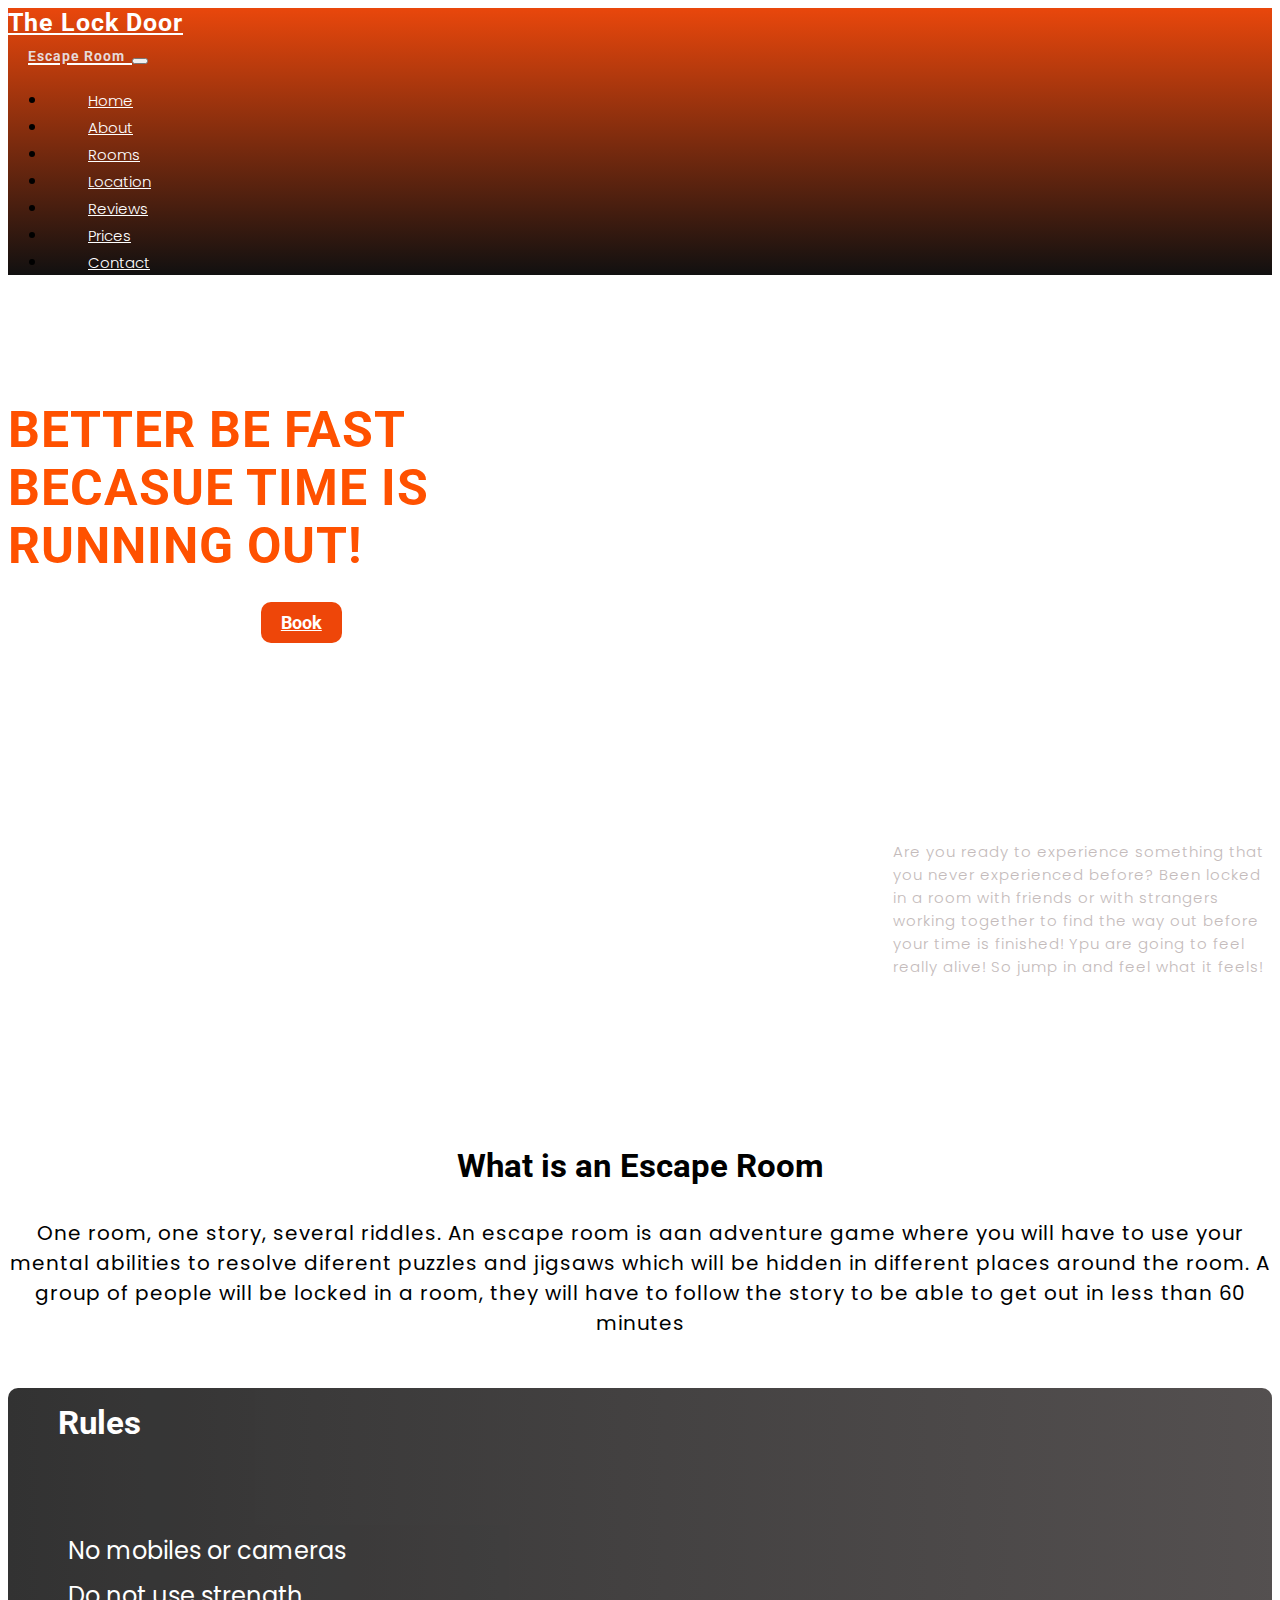
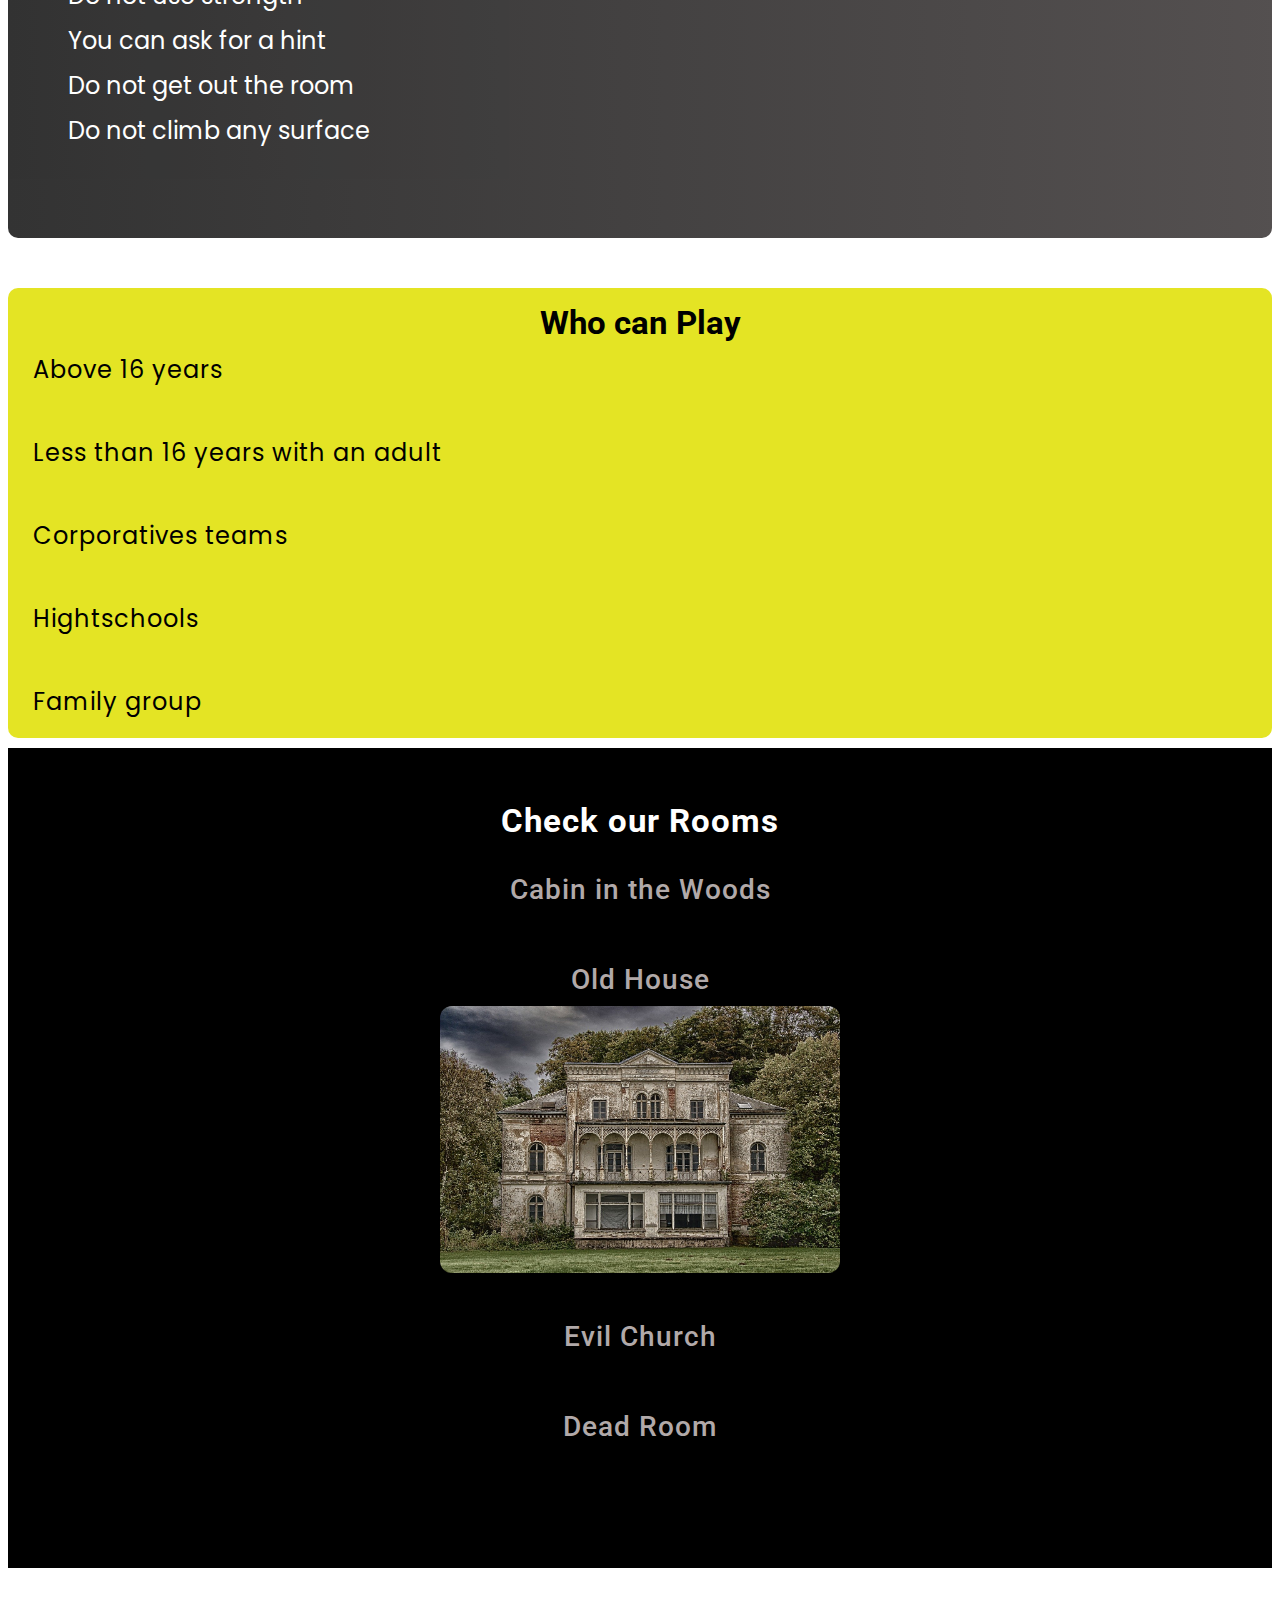
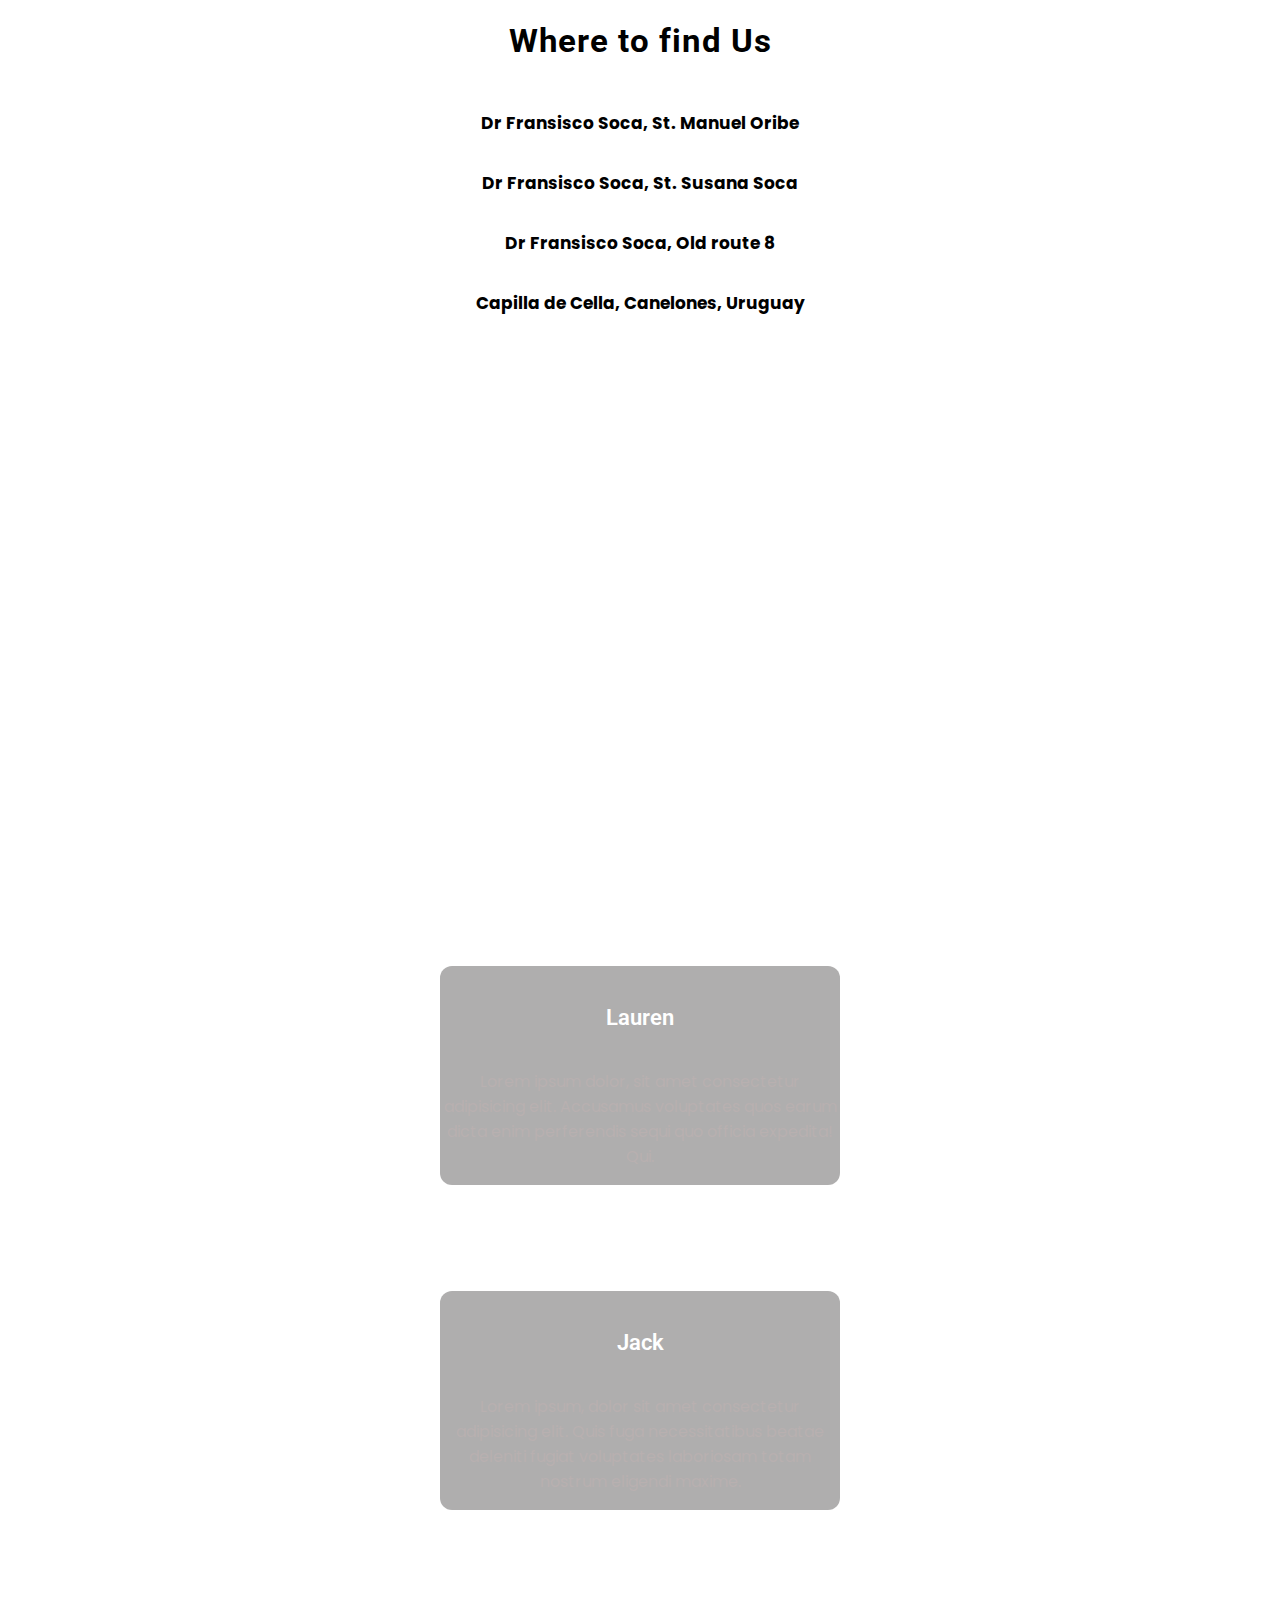
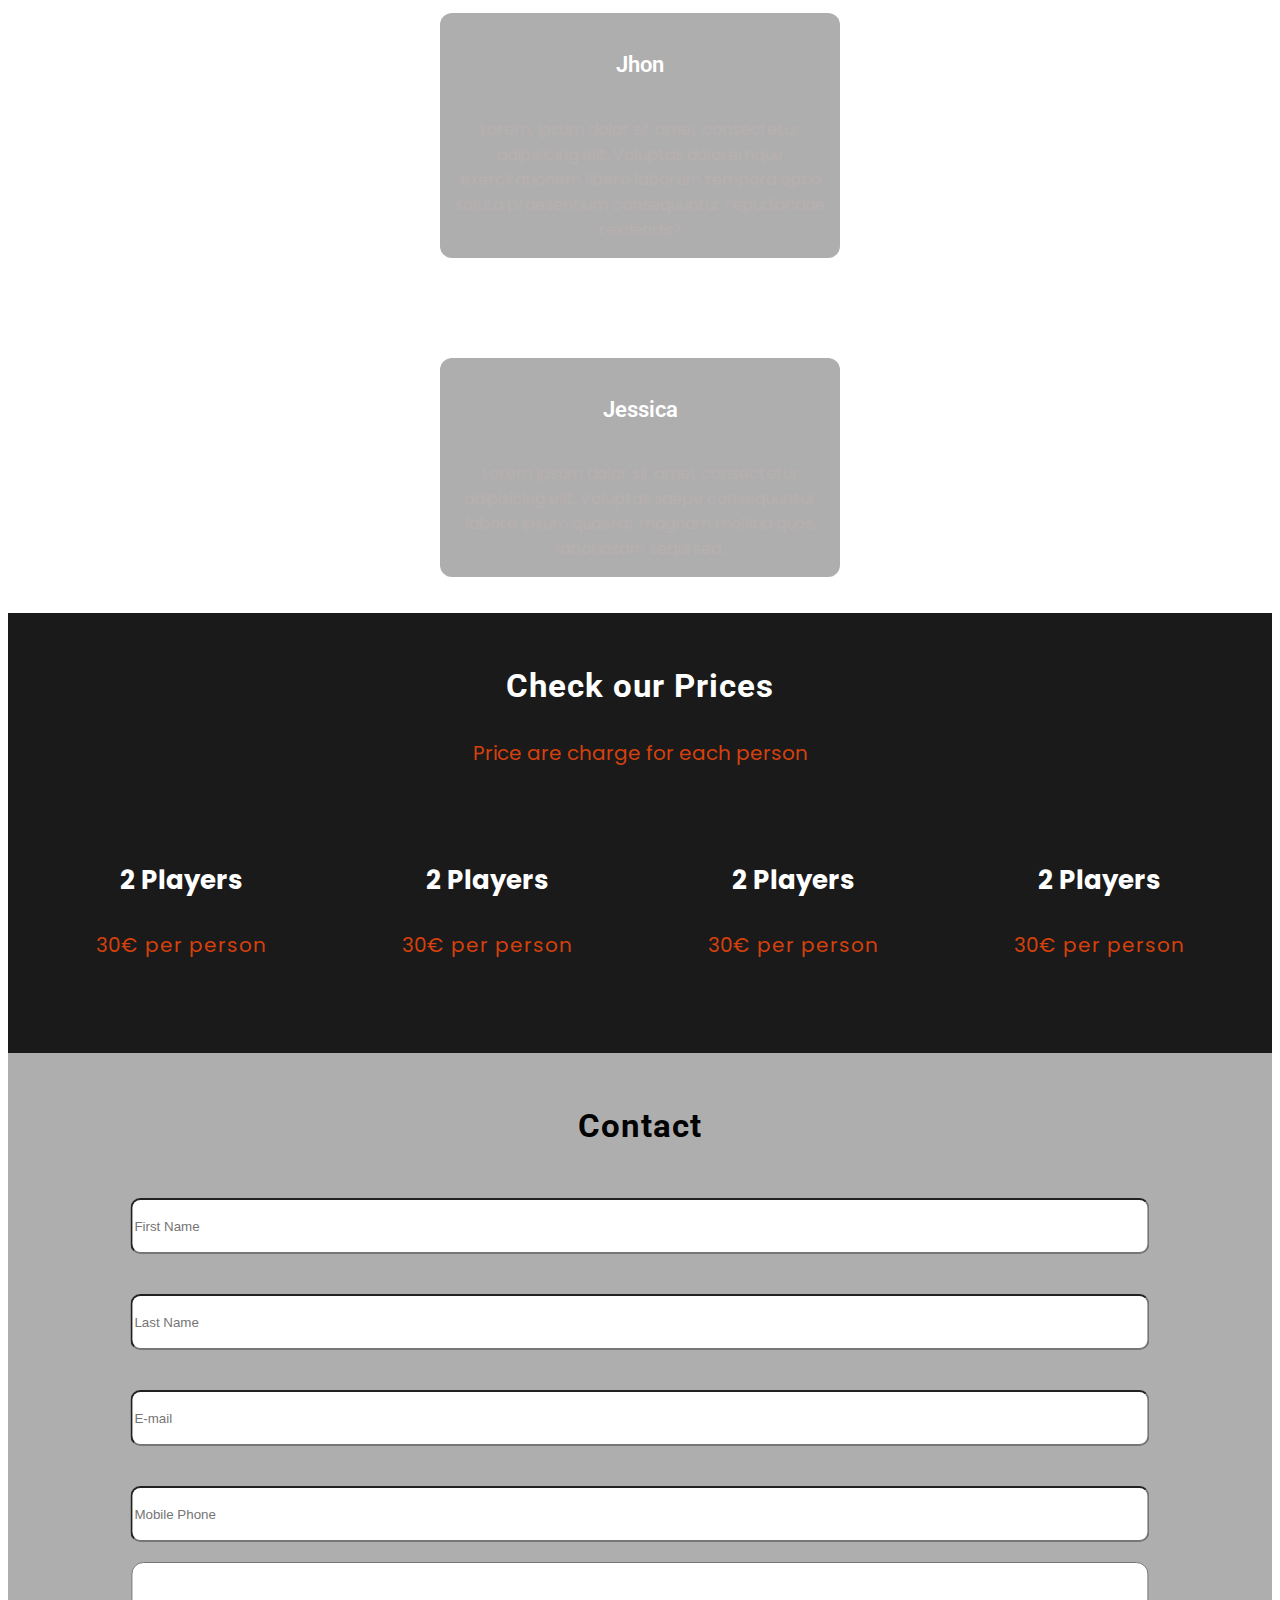
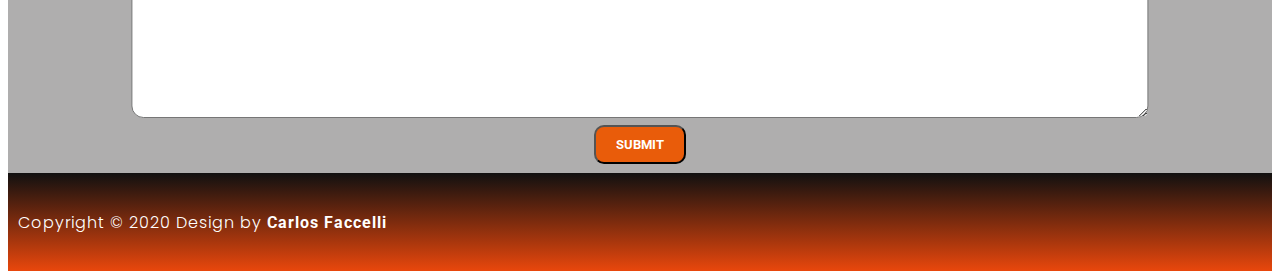
==== index.html @ ee20db97 "Adding price section, styling it and adding media queries to make it responsive" ====
<!DOCTYPE html>
<html lang="en">

<head>
    <meta charset="UTF-8">
    <meta name="viewport" content="width=device-width, initial-scale=1.0">
    <title>Escape Room</title>

    <!-- Bootstrap CDN -->
    <link href="https://cdn.jsdelivr.net/npm/bootstrap@5.0.0-beta1/dist/css/bootstrap.min.css" rel="stylesheet"
        integrity="sha384-giJF6kkoqNQ00vy+HMDP7azOuL0xtbfIcaT9wjKHr8RbDVddVHyTfAAsrekwKmP1" crossorigin="anonymous">

    <!-- Font Awesome-->
    <link rel="stylesheet" href="https://use.fontawesome.com/releases/v5.15.1/css/all.css"
        integrity="sha384-vp86vTRFVJgpjF9jiIGPEEqYqlDwgyBgEF109VFjmqGmIY/Y4HV4d3Gp2irVfcrp" crossorigin="anonymous">

    <!-- Custom CSS -->
    <link rel="stylesheet" href="assets/css/style.css">
</head>

<body>
    <!-- Nav -->
    <nav class="navbar navbar-expand-lg nav-bg">
        <div class="container">
            <a class="navbar-brand logo" href="#">
                The Lock Door <i class="fas fa-door-open"></i> <br> <span>Escape Room</span>
            </a>
            <button class="navbar-toggler" type="button" data-bs-toggle="collapse"
                data-bs-target="#navbarSupportedContent" aria-controls="navbarSupportedContent" aria-expanded="false"
                aria-label="Toggle navigation">
                <i class="fas fa-bars"></i>
            </button>
            <div class="collapse navbar-collapse" id="navbarSupportedContent">
                <ul class="navbar-nav mb-2 mb-lg-0">
                    <li class="nav-item">
                        <a class="nav-link" href="#home">Home</a>
                    </li>
                    <li class="nav-item">
                        <a class="nav-link" href="#about">About</a>
                    </li>
                    <li class="nav-item">
                        <a class="nav-link" href="#rooms">Rooms</a>
                    </li>
                    <li class="nav-item">
                        <a class="nav-link" href="#location">Location</a>
                    </li>
                    <li class="nav-item">
                        <a class="nav-link" href="#reviews">Reviews</a>
                    </li>
                    <li class="nav-item">
                        <a class="nav-link" href="#prices">Prices</a>
                    </li>
                    <li class="nav-item">
                        <a class="nav-link" href="#contact">Contact</a>
                    </li>
                </ul>
            </div>
        </div>
    </nav>
    <!-- /Nav -->

    <!-- Home -->
    <section class="home" id="home">
        <div class="container">
            <div class="row">
                <div class="home-info">
                    <div class="col-12">
                        <h1>Ready to find the way out? <span>Better be fast becasue time is running out!</span></h1>
                        <a href="" class="btn btn-book">
                            Book
                        </a>
                    </div>
                    <div class="col-12">
                        <aside>
                            <p>Are you ready to experience something that you never experienced before? Been locked in a
                                room with friends or with strangers working together to find the way out before your
                                time is finished! Ypu are going to feel really alive! So jump in and feel what it feels!
                            </p>
                        </aside>
                    </div>
                </div>
            </div>
        </div>
    </section>
    <!-- /Home -->

    <!-- About -->
    <section class="about" id="about">
        <div class="container">
            <div class="row">
                <div class="col-12">
                    <h3>What is an Escape Room</h3>
                    <p>One room, one story, several riddles. An escape room is aan adventure game where you will have to
                        use your mental abilities to resolve diferent puzzles and jigsaws which will be hidden in
                        different places around the room. A group of people will be locked in a room, they will have to
                        follow the story to be able to get out in less than 60 minutes</p>
                </div>
            </div>
            <div class="row">
                <div class="col-sm-12 col-lg-8">
                    <div class="rules">
                        <h4>Rules</h4>
                        <ul>
                            <li class="list-rules">
                                No mobiles or cameras
                            </li>
                            <li class="list-rules">
                                Do not use strength
                            </li>
                            <li class="list-rules">
                                You can ask for a hint
                            </li>
                            <li class="list-rules">
                                Do not get out the room
                            </li>
                            <li class="list-rules">
                                Do not climb any surface
                            </li>
                        </ul>
                    </div>
                </div>
                <div class="col-sm-12 col-lg-4">
                    <div class="who-can-play">
                        <h4>Who can Play</h4>
                        <div class="who-can-play-list">
                            <p>Above 16 years</p>
                            <p>Less than 16 years with an adult</p>
                            <p>Corporatives teams</p>
                            <p>Hightschools</p>
                            <p>Family group</p>
                        </div>
                    </div>
                </div>
            </div>
        </div>
    </section>
    <!-- /About -->
    <!-- Rooms -->
    <main class="rooms" id="rooms">
        <div class="container">
            <div class="row">
                <div class="col-12">
                    <h3>Check our Rooms</h3>
                </div>
            </div>
            <div class="row">
                <div class="col-sm-12 col-md-12 col-lg-6">
                    <div class="card-rooms">
                        <h4>Cabin in the Woods</h4>
                        <img src="assets/images/cabin.jpg" alt="">
                        <div class="accordion">
                        </div>
                        <div class="accordion-panel">
                            <p>Lorem ipsum dolor sit amet consectetur adipisicing elit. Quidem, magni numquam ratione
                                ipsa
                                eligendi natus similique expedita voluptates id sequi recusandae debitis cupiditate
                                fugit
                                ipsum nostrum facilis est fuga animi et commodi nobis, architecto dignissimos!</p>
                        </div>
                    </div>
                </div>
                <div class="col-sm-12 col-md-12 col-lg-6">
                    <div class="card-rooms">
                        <h4>Old House</h4>
                        <img src="assets/images/abonded-house.jpg" alt="">
                        <div class="accordion">
                        </div>
                        <div class="accordion-panel">
                            <p>Lorem ipsum dolor sit amet consectetur adipisicing elit. Quidem, magni numquam ratione
                                ipsa
                                eligendi natus similique expedita voluptates id sequi recusandae debitis cupiditate
                                fugit
                                ipsum nostrum facilis est fuga animi et commodi nobis, architecto dignissimos!</p>
                        </div>
                    </div>
                </div>
                <div class="col-sm-12 col-md-12 col-lg-6">
                    <div class="card-rooms">
                        <h4>Evil Church</h4>
                        <img src="assets/images/church.jpg" alt="">
                        <div class="accordion">
                        </div>
                        <div class="accordion-panel">
                            <p>Lorem ipsum dolor sit amet consectetur adipisicing elit. Quidem, magni numquam ratione
                                ipsa
                                eligendi natus similique expedita voluptates id sequi recusandae debitis cupiditate
                                fugit
                                ipsum nostrum facilis est fuga animi et commodi nobis, architecto dignissimos!</p>
                        </div>
                    </div>
                </div>
                <div class="col-sm-12 col-md-12 col-lg-6">
                    <div class="card-rooms">
                        <h4>Dead Room</h4>
                        <img src="assets/images/room.jpg" alt="">
                        <div class="accordion">
                        </div>
                        <div class="accordion-panel">
                            <p>Lorem ipsum dolor sit amet consectetur adipisicing elit. Quidem, magni numquam ratione
                                ipsa
                                eligendi natus similique expedita voluptates id sequi recusandae debitis cupiditate
                                fugit
                                ipsum nostrum facilis est fuga animi et commodi nobis, architecto dignissimos!</p>
                        </div>
                    </div>
                </div>
            </div>
        </div>
    </main>
    <!-- /Rooms -->
    <!-- Location -->
    <section class="location" id="location">
        <div class="container">
            <div class="row">
                <div class="col-12">
                    <div class="addresses">
                        <h3>Where to find Us</h3>
                        <p>Dr Fransisco Soca, St. Manuel Oribe</p>
                        <p>Dr Fransisco Soca, St. Susana Soca</p>
                        <p>Dr Fransisco Soca, Old route 8</p>
                        <p>Capilla de Cella, Canelones, Uruguay</p>
                    </div>
                </div>
            </div>
            <div class="row">
                <div class="col-12">
                    <div id="map"></div>
                </div>
            </div>
        </div>
    </section>
    <!-- /Location -->
    <!-- Reviews -->
    <section class="reviews" id="reviews">
        <div class="container">
            <div class="row">
                <div class="col-12">
                    <h3>See What are they saying</h3>
                </div>
            </div>
            <div class="row">
                <div class="col-sm-12 col-md-12 col-lg-6">
                    <div class="review-group">
                        <div class="reviews-card">
                            <h4>Lauren</h4>
                            <p>Lorem ipsum dolor, sit amet consectetur adipisicing elit. Accusamus voluptates quos earum
                                dicta enim perferendis sequi quo officia expedita! Qui.</p>
                        </div>
                        <div class="reviews-card">
                            <h4>Jack</h4>
                            <p>Lorem ipsum, dolor sit amet consectetur adipisicing elit. Quis fuga necessitatibus beatae
                                deleniti fugiat voluptates laboriosam totam nostrum eligendi maxime.</p>
                        </div>
                    </div>
                </div>
                <div class="col-sm-12 col-md-12 col-lg-6">
                    <div class="review-group">
                        <div class="reviews-card">
                            <h4>Jhon</h4>
                            <p>Lorem, ipsum dolor sit amet consectetur adipisicing elit. Voluptas doloremque
                                exercitationem libero laborum tempora optio soluta praesentium consequuntur repudiandae
                                reiciendis?</p>
                        </div>
                        <div class="reviews-card">
                            <h4>Jessica</h4>
                            <p>Lorem ipsum dolor sit amet consectetur adipisicing elit. Voluptas saepe consequuntur
                                labore ipsum quaerat magnam mollitia quos, laboriosam sequi sed.</p>
                        </div>
                    </div>
                </div>
            </div>
        </div>
    </section>
    <!-- /Reviews -->
    <!-- Prices -->
    <section class="prices" id="prices">
        <div class="container">
            <div class="row">
                <div class="col-12">
                    <div class="prices-header">
                        <h3>Check our Prices</h3>
                        <span>Price are charge for each person</span>
                    </div>
                    <div class="price-list">
                        <div class="price">
                            <h4>2 Players</h4>
                            <span>30€ per person</span>
                        </div>
                        <div class="price">
                            <h4>2 Players</h4>
                            <span>30€ per person</span>
                        </div>
                        <div class="price">
                            <h4>2 Players</h4>
                            <span>30€ per person</span>
                        </div>
                        <div class="price">
                            <h4>2 Players</h4>
                            <span>30€ per person</span>
                        </div>

                    </div>
                </div>
            </div>
        </div>
    </section>
    <!-- /Prices -->
    <!-- Contact -->
    <section class="contact" id="contact">
        <div class="container">
            <div class="row">
                <div class="col-12">
                    <h3>Contact</h3>
                </div>
            </div>
            <form class="form-control">
                <div class="row">
                    <div class="col-sm-12 col-md-12 col-lg-6">
                        <input type="text" placeholder="First Name" required>
                        <input type="text" placeholder="Last Name" required>
                    </div>
                    <div class="col-sm-12 col-md-12 col-lg-6">
                        <input type="email" placeholder="E-mail" required>
                        <input type="tel" placeholder="Mobile Phone" required>
                    </div>
                </div>
                <div class="row">
                    <div class="col-12">
                        <textarea name="" cols="100" rows="10" required></textarea>
                    </div>
                </div>
                <div class="row">
                    <div class="col-12">
                        <button class="btn btn-submit">
                            submit
                        </button>
                    </div>
                </div>
            </form>
        </div>
    </section>
    <!-- /Contact -->
    <!-- Footer -->
    <footer class="footer">
        <div class="container">
            <div class="row">
                <div class="col-sm-12 col-md-12 col-lg-6">
                    <div class="social-links">
                        <a href="http://www.facebook.com" target="_blank">
                            <i class="fab fa-facebook-square"></i>
                        </a>
                        <a href="http//www.instagram.com" target="_blank">
                            <i class="fab fa-instagram-square"></i>
                        </a>
                        <a href="http://www.twitter.com" target="_blank">
                            <i class="fab fa-twitter-square"></i>
                        </a>
                        <a href="http://www.youtube.com" target="_blank">
                            <i class="fab fa-youtube-square"></i>
                        </a>
                    </div>
                </div>
                <div class="col-sm-12 col-md-12 col-lg-6">
                    <div class="copyright">
                        <h5>Copyright &copy; 2020 Design by <span>Carlos Faccelli</span></h5>
                    </div>
                </div>
            </div>
        </div>
    </footer>
    <!-- /Footer -->


    <!-- Custom Javascript -->
    <script>
        // Google API
        function initMap() {
            var map = new google.maps.Map(document.getElementById('map'), {
                zoom: 5,
                center: {
                    lat: -32.6005666,
                    lng: -58.0279122
                }
            });
            // Creating Locations
            var labels = "ABCDEFGHIJKLMNOPQRSTUVWXYZ";
            var locations = [
                { lat: -34.68447788695522, lng: -55.69474062783808 },
                { lat: -34.682690690374955, lng: -55.70749049893516 },
                { lat: -34.69911739903683, lng: -55.51943811153038 },
                { lat: -34.677567119090575, lng: -55.756902494106626 },
            ]
            //Creating markers
            var markers = locations.map(function (location, i) {
                return new google.maps.Marker({
                    position: location,
                    label: labels[i % labels.length]
                });
            });

            var markerCluster = new MarkerClusterer(map, markers, {
                imagePath:
                    "https://developers.google.com/maps/documentation/javascript/examples/markerclusterer/m"
            });
        }
    </script>

    <!-- Google API -->
    <script src="https://unpkg.com/@google/markerclustererplus@4.0.1/dist/markerclustererplus.min.js"></script>

    <script
        src="https://maps.googleapis.com/maps/api/js?key=AIzaSyBIYiwUJjq_qeUI8RkGPYxvYB5XMkFPVIM&callback=initMap&libraries=&v=weekly"></script>

    <!-- Bootstrap Javascript and jQuery -->
    <script src="https://cdn.jsdelivr.net/npm/bootstrap@5.0.0-beta1/dist/js/bootstrap.bundle.min.js"
        integrity="sha384-ygbV9kiqUc6oa4msXn9868pTtWMgiQaeYH7/t7LECLbyPA2x65Kgf80OJFdroafW"
        crossorigin="anonymous"></script>
</body>

</html>
---- assets/css/style.css ----
/*============= Google Fonts =============*/
@import url("https://fonts.googleapis.com/css2?family=Poppins:ital,wght@0,300;1,300&family=Roboto:wght@700;900&display=swap");

html {
  overflow-x: hidden;
}
body {
  font-family: "Poppins", sans-serif;
  font-size: 18px;
  font-weight: 400;
  overflow-x: hidden;
  scroll-behavior: smooth;
}

html {
    overflow-x: hidden;
}

/*============= Nav =============*/

.nav-bg {
  min-height: 8vh;
  background-image: linear-gradient(360deg, rgb(17, 16, 16), rgb(233, 71, 12));
}

.nav-bg i {
  color: #fff;
  font-size: 28px;
  outline: none;
}

.logo {
  font-size: 25px;
  font-family: "Roboto", sans-serif;
  font-weight: 700;
  color: #fff;
  letter-spacing: 1px;
  transition: all 0.5s ease-in;
}

.logo i {
  font-size: 20px;
}

.logo:hover {
  color: rgb(192, 142, 124);
}

.logo span {
  font-size: 14px;
  margin-left: 20px;
  color: rgb(230, 218, 218);
}

ul {
  margin-left: auto !important;
}

.nav-link {
  margin-left: 40px;
  color: #fff;
  font-size: 15px;
  font-weight: 300;
  transition: all 0.4s ease-in;
}

.nav-link:hover {
  color: #1a1a1a;
}

/*============= Home =============*/

.home {
  min-height: 800px;
  background-image: url(../images/home.jpg);
  background-position: center center;
  background-size: cover;
  background-repeat: no-repeat;
}

.home-info {
  height: 700px;
  display: flex;
  flex-direction: column;
  justify-content: space-between;
}

.home-info h1 {
  margin-top: 50px;
  width: 50%;
  color: #fff;
  font-family: "Roboto", sans-serif;
  font-weight: 700;
  font-size: 50px;
  letter-spacing: 1px;
}

.home-info h1 span {
  color: rgb(255, 81, 0);
  text-transform: uppercase;
}

.btn-book {
  color: #fff;
  background-color: rgb(238, 70, 9);
  padding: 10px 20px;
  border-radius: 10px;
  font-family: "Roboto", sans-serif;
  font-weight: 700;
  margin-left: 20%;
  margin-top: 20px;
  transition: all 0.5s ease-out;
}

.btn-book:hover {
  background-color: #fff;
  color: rgb(238, 70, 9);
}

.home-info aside {
  color: rgb(196, 187, 187);
  margin-left: 100%;
  transform: translate(-100%);
  width: 30%;
  letter-spacing: 1px;
  font-weight: 300;
  font-size: 15px;
}

/*============= About =============*/

.about {
  min-height: 800px;
  padding-top: 20px;
}

.about h3 {
  font-size: 33px;
  font-family: "Roboto", sans-serif;
  font-weight: 700;
  text-align: center;
}

.about p {
  text-align: center;
  font-weight: 400;
  letter-spacing: 1px;
  font-size: 20px;
}

.rules {
  background-image: linear-gradient(90deg, black, rgb(41, 36, 36));
  opacity: 0.8;
  border-radius: 10px;
  height: 450px;
  margin-top: 50px;
}

.rules h4 {
  font-size: 33px;
  font-family: "Roboto", sans-serif;
  font-weight: 700;
  color: #fff;
  margin-left: 50px;
  padding-top: 15px;
}

.rules ul {
  height: 300px;
  display: flex;
  flex-direction: column;
  justify-content: center;
}

.list-rules {
  color: #fff;
  list-style: none;
  margin-left: 20px;
  margin-top: 10px;
  font-size: 24px;
}

.who-can-play {
  margin-top: 50px;
  margin-bottom: 10px;
  height: 450px;
  background-color: rgba(224, 224, 6, 0.877);
  border-radius: 10px;
}

.who-can-play h4 {
  text-align: center;
  font-size: 33px;
  font-family: "Roboto", sans-serif;
  font-weight: 700;
  padding-top: 15px;
}

.who-can-play-list {
  height: 300px;
  display: flex;
  flex-direction: column;
  justify-content: center;
  margin-left: 25px;
}

.who-can-play-list p {
  font-size: 24px;
  letter-spacing: 1px;
  text-align: left;

}

/*============= Rooms =============*/

.rooms {
  min-height: 800px;
  padding-top: 20px;
  background-color: black;
}

.rooms h3 {
  text-align: center;
  font-family: "Roboto", sans-serif;
  font-size: 33px;
  font-weight: 700;
  color: #fff;
  letter-spacing: 1px;
}

.card-rooms {
  height: auto;
  position: relative;
}

.card-rooms h4 {
  text-align: center;
  font-size: 28px;
  font-family: "Roboto", sans-serif;
  font-weight: 500;
  letter-spacing: 1px;
  color: rgb(177, 169, 169);
  margin: 20px 0 10px 0;
}

.card-rooms img {
  width: 400px;
  height: auto;
  border-radius: 12px;
  margin-left: 50%;
  transform: translate(-50%);
  margin-bottom: 20px;
}

/*.btn-learnmore {
  background-color: rgb(241, 72, 10);
  border-radius: 10px;
  padding: 10px 40px;
  margin-left: 50%;
  transform: translate(-50%);
  margin-bottom: 5px;
  color: #fff;
  font-family: "Roboto", sans-serif;
  font-weight: 700;
  letter-spacing: 1px;
  transition: all 0.6s ease-in-out;
  border: 1px solid rgb(241, 72, 10);
}

.btn-learnmore:hover {
  background-color: #fff;
  color: rgb(241, 72, 10);
}*/

.accordion-panel {
  position: absolute;
  bottom: 0;
  right: 0;
  left: 0;
  z-index: 2;
  border-radius: 15px;
  width: 400px;
  margin-left: 50%;
  margin-bottom: 20px;
  transform: translate(-50%);
  background-color: transparent;
  opacity: 1;
  transition: all .5s ease-out;
  cursor: pointer;
  padding: 10px;
}

.accordion-panel:hover {
  background-color: rgba(87, 80, 80, 0.555);
}

.accordion-panel p {
  text-align: center;
  font-weight: 300;
  font-size: 15px;
  line-height: 1;
  margin: 0;
  color: transparent;
  transition: all .5s ease-out;
}

.accordion-panel p:hover {
  color: #fff;
}

/*============= Location =============*/

.location {
  min-height: 800px;
  padding-top: 20px;
}

.addresses {
  height: 300px;
  text-align: center;
  display: flex;
  flex-direction: column;
  justify-content: space-around;
}

.addresses h3 {
  font-size: 33px;
  font-family: "Roboto", sans-serif;
  font-weight: 700;
  letter-spacing: 1px;
}

.addresses p {
  cursor: pointer;
  font-weight: 700;
  font-size: 17px;
  transition: all 0.5s ease-out;
}

.addresses p:hover {
  color: rgb(241, 72, 10);
  text-decoration: underline;
}

#map {
  height: 400px;
  width: 100%;
  border-radius: 10px;
}

/*============= Reviews =============*/

.reviews {
  padding-top: 20px;
  background-image: url(../images/reviews-bg.jpg);
  min-height: 800px;
  background-position: center center;
  background-size: cover;
  background-repeat: no-repeat;
}

.reviews h3 {
  text-align: center;
  font-family: "Roboto", sans-serif;
  font-weight: 700;
  font-size: 33px;
  color: #fff;
}

.review-group {
  height: 650px;
  display: flex;
  flex-direction: column;
  justify-content: space-around;
}

.reviews-card {
  width: 400px;
  background-color: rgba(46, 44, 44, 0.384);
  margin: 50px 0 50px 50%;
  transform: translate(-50%);
  border-radius: 12px;
}

.reviews-card h4 {
  text-align: center;
  color: #fff;
  font-size: 22px;
  font-family: "Roboto", sans-serif;
  font-weight: 600;
  padding: 10px;
}

.reviews-card p {
  font-size: 16px;
  text-align: center;
  color: rgb(184, 176, 176);
}

/*============= Prices =============*/

.prices {
  min-height: 400px;
  padding: 20px;
  background-color: #1a1a1a;
}

.prices-header {
  text-align: center;
  cursor: pointer;
}

.prices-header h3 {
  font-size: 33px;
  font-family: 'Roboto', sans-serif;
  font-weight: 700;
  letter-spacing: 1px;
  color: #fff;
}

.prices-header span {
  font-size: 20px;
  font-weight: 400;
  color: rgba(240, 71, 10, 0.877);
}

.price-list {
  min-height: 250px;
  display: flex;
  justify-content: space-around;
  align-items: center;
  cursor: pointer;
}

.price {
  width: 300px;
  height: 200px;
  border-radius: 50%;
  text-align: center;
  display: flex;
  flex-direction: column;
  justify-content: center;
  transition: all .5s ease-out;
}

.price:hover {
  border: 1px solid #fff;
  box-shadow: 6px 2px 6px #fff;
}

.price h4 {
  color: #fff;
  margin-bottom: 30px;
  font-size: 26px;
} 

.price span {
  color: rgba(240, 71, 10, 0.877);
  font-size: 20px;
  letter-spacing: 1px;
}

/*============= Contact =============*/

.contact {
  min-height: 700px;
  background-color: rgba(46, 44, 44, 0.384);
  padding-top: 20px;
}

.contact h3 {
  text-align: center;
  font-size: 33px;
  font-family: "Roboto", sans-serif;
  font-weight: 700;
  color: rgb(2, 2, 2);
  letter-spacing: 1px;
}

.form-control {
  /*background-color: rgb(218, 206, 206);*/
  min-height: 400px;
  display: flex;
  flex-direction: column;
  justify-content: space-evenly;
  border-radius: 20px;
}

input {
  width: 80%;
  height: 50px;
  margin: 20px;
  margin-left: 50%;
  transform: translate(-50%);
  outline: none;
  border-radius: 10px;
  outline: none;
}

.form-control textarea {
  margin-left: 50%;
  transform: translate(-50%);
  width: 80%;
  border-radius: 12px;
  outline: none;
}

.btn-submit {
  margin-left: 50%;
  transform: translate(-50%);
  outline: none;
  color: #fff;
  text-transform: uppercase;
  background-color: rgb(233, 92, 10);
  padding: 10px 20px;
  border-radius: 10px;
  font-family: "Roboto", sans-serif;
  font-weight: 700;
  transition: all 0.6s ease-out;
}

.btn-submit:hover {
  background-color: #fff;
  color: rgb(233, 92, 10);
  border: 1px solid rgb(233, 92, 10);
}

/*============= Footer =============*/

.footer {
  min-height: 8vh;
  padding: 10px;
  background-image: linear-gradient(180deg, rgb(17, 16, 16), rgb(233, 71, 12));
  display: flex;
  align-items: center;
  justify-content: space-between;
}

.social-links {
  display: flex;
  justify-content: space-around;
}

.social-links i {
  font-size: 25px;
  color: #fff;
  transition: all 0.5s ease-in-out;
}

.social-links i:hover {
  color: rgb(235, 63, 11);
}

.copyright h5 {
  text-align: right;
  color: #fff;
  letter-spacing: 1px;
  font-size: 16px;
  font-weight: 300;
}

.copyright h5 span {
  font-family: "Roboto", sans-serif;
  font-weight: 700;
  cursor: pointer;
}

/*============= Media Queries =============*/

@media screen and (max-width: 667px) {
  /* Home */
  .home-info h1 {
    width: 100%;
    font-size: 33px;
    text-align: center;
  }

  .btn-book {
    margin-left: 50%;
    transform: translate(-50%);
  }

  .home-info aside {
    width: 100%;
    font-size: 16px;
    text-align: center;
    margin-left: 50%;
    transform: translate(-50%);
  }

  /* About */
  .about h3 {
    font-size: 25px;
  }

  .about p {
    font-size: 18px;
  }

  .rules {
    width: 100%;
    text-align: center;
  }

  .rules h4 {
    margin: 0;
  }

  .rules ul li {
    text-align: center;
    margin: 0;
  }

  /* Rooms */
  .rooms {
    width: 100%;
  }

  .rooms h3 {
    font-size: 28px;
  }

  .card-rooms h4 {
    font-size: 20px;
  }

  .card-rooms img {
    width: 100%;
    height: auto;
  }

  .btn-learnmore {
    padding: 5px 35px;
  }

  .accordion-panel {
    width: 100%;
  }

  /* Reviews */
  .reviews {
    height: auto;
  }

  .reviews h3 {
    font-size: 28px;
  }

  .reviews-card {
    width: 100%;
    height: auto;
  }

  /* Prices */
  .price-list {
    display: flex;
    flex-direction: column;
    margin-top: 10px;
  }

  .price {
    margin-top: 10px;
  }

  /* Contact */
  .form-control {
    width: 100%;
    height: auto;
  }

  /* Footer */
  .copyright h5 {
    text-align: center;
  }
}

@media screen and (min-width: 668px) and (max-width: 812px) {
  /* Home */
  .home-info h1 {
    width: 100%;
    text-align: center;
  }

  .btn-book {
    margin-left: 50%;
    transform: translate(-50%);
  }

  .home-info aside {
    width: 100%;
    text-align: center;
  }

  /* About */
  .rules {
    text-align: center;
  }

  /* Rooms */
  .card-rooms img {
    width: 50%;
    height: auto;
  }

  /* Prices */
  .price-list {
    display: flex;
    flex-direction: column;
    margin-top: 10px;
  }

  .price {
    margin-top: 10px;
  }

  /* Contact */
  .form-control {
    width: 100%;
    height: auto;
  }

  /* Footer */
  .copyright h5 {
    text-align: center;
  }
}

@media screen and (max-width: 992px) {
  /* Prices */
  .price-list {
    display: flex;
    flex-direction: column;
    margin-top: 10px;
  }

  .price {
    margin-top: 10px;
  }
  
  /* Footer */
  .copyright h5 {
    text-align: center;
  }
}

@media screen and (max-width: 1024px) {
  /* Nav */
  .nav-link {
    margin-left: 20px;
  }

  /* Home */
  .home-info h1 {
    width: 100%;
    text-align: center;
  }

  .btn-book {
    margin-left: 50%;
    transform: translate(-50%);
  }

  .home-info aside {
    width: 80%;
  }
}
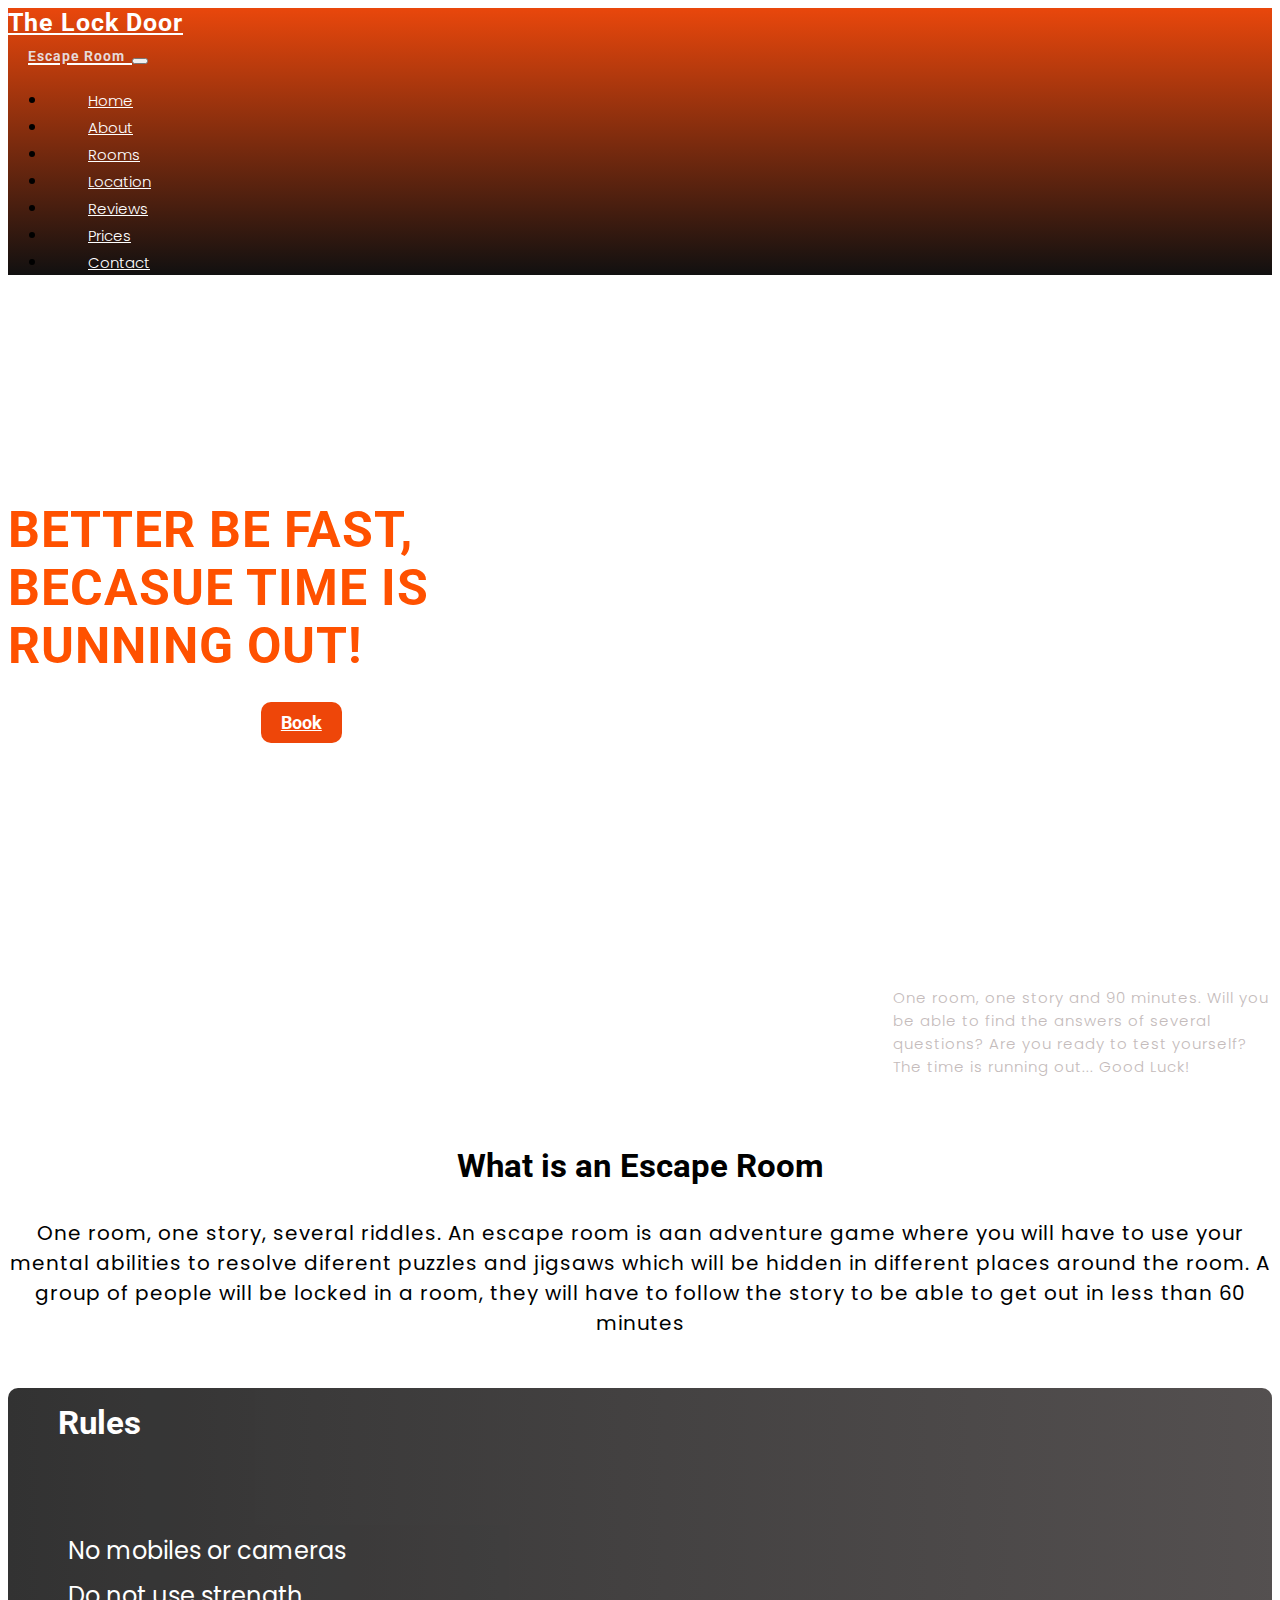
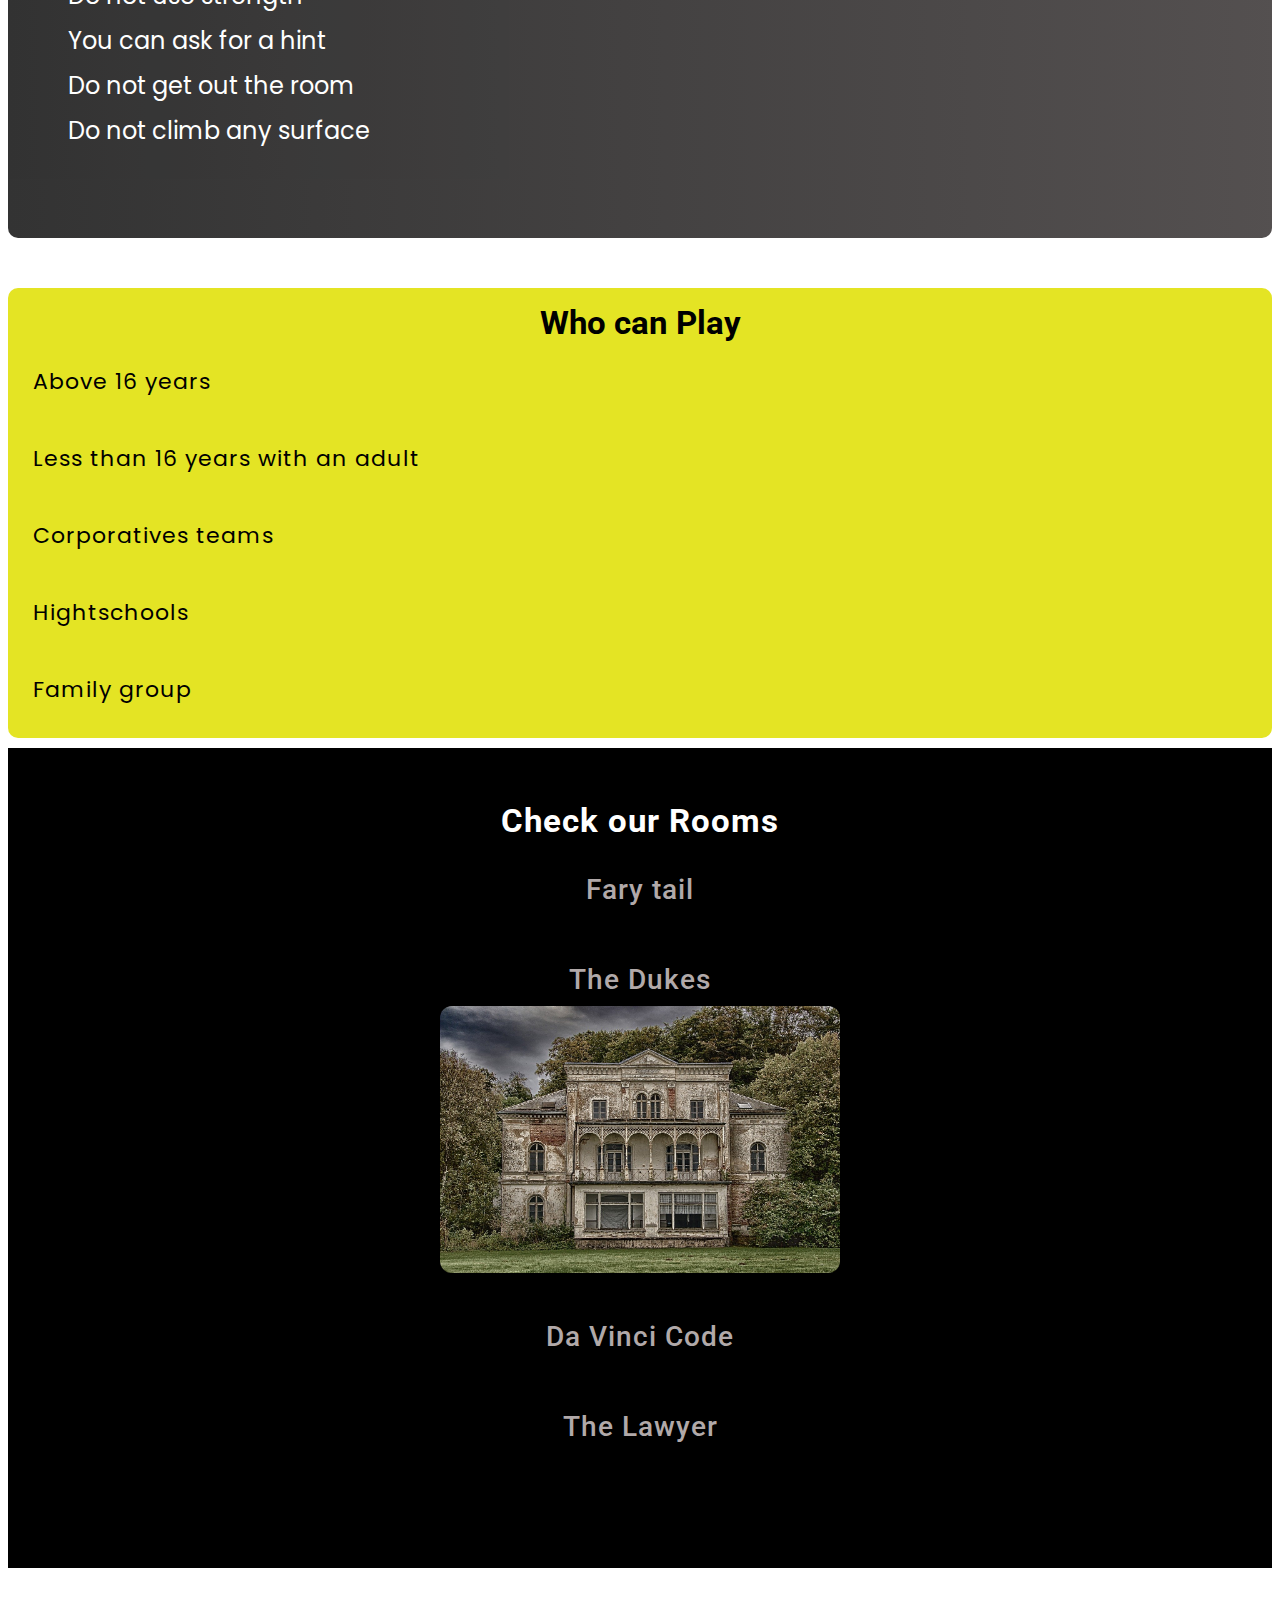
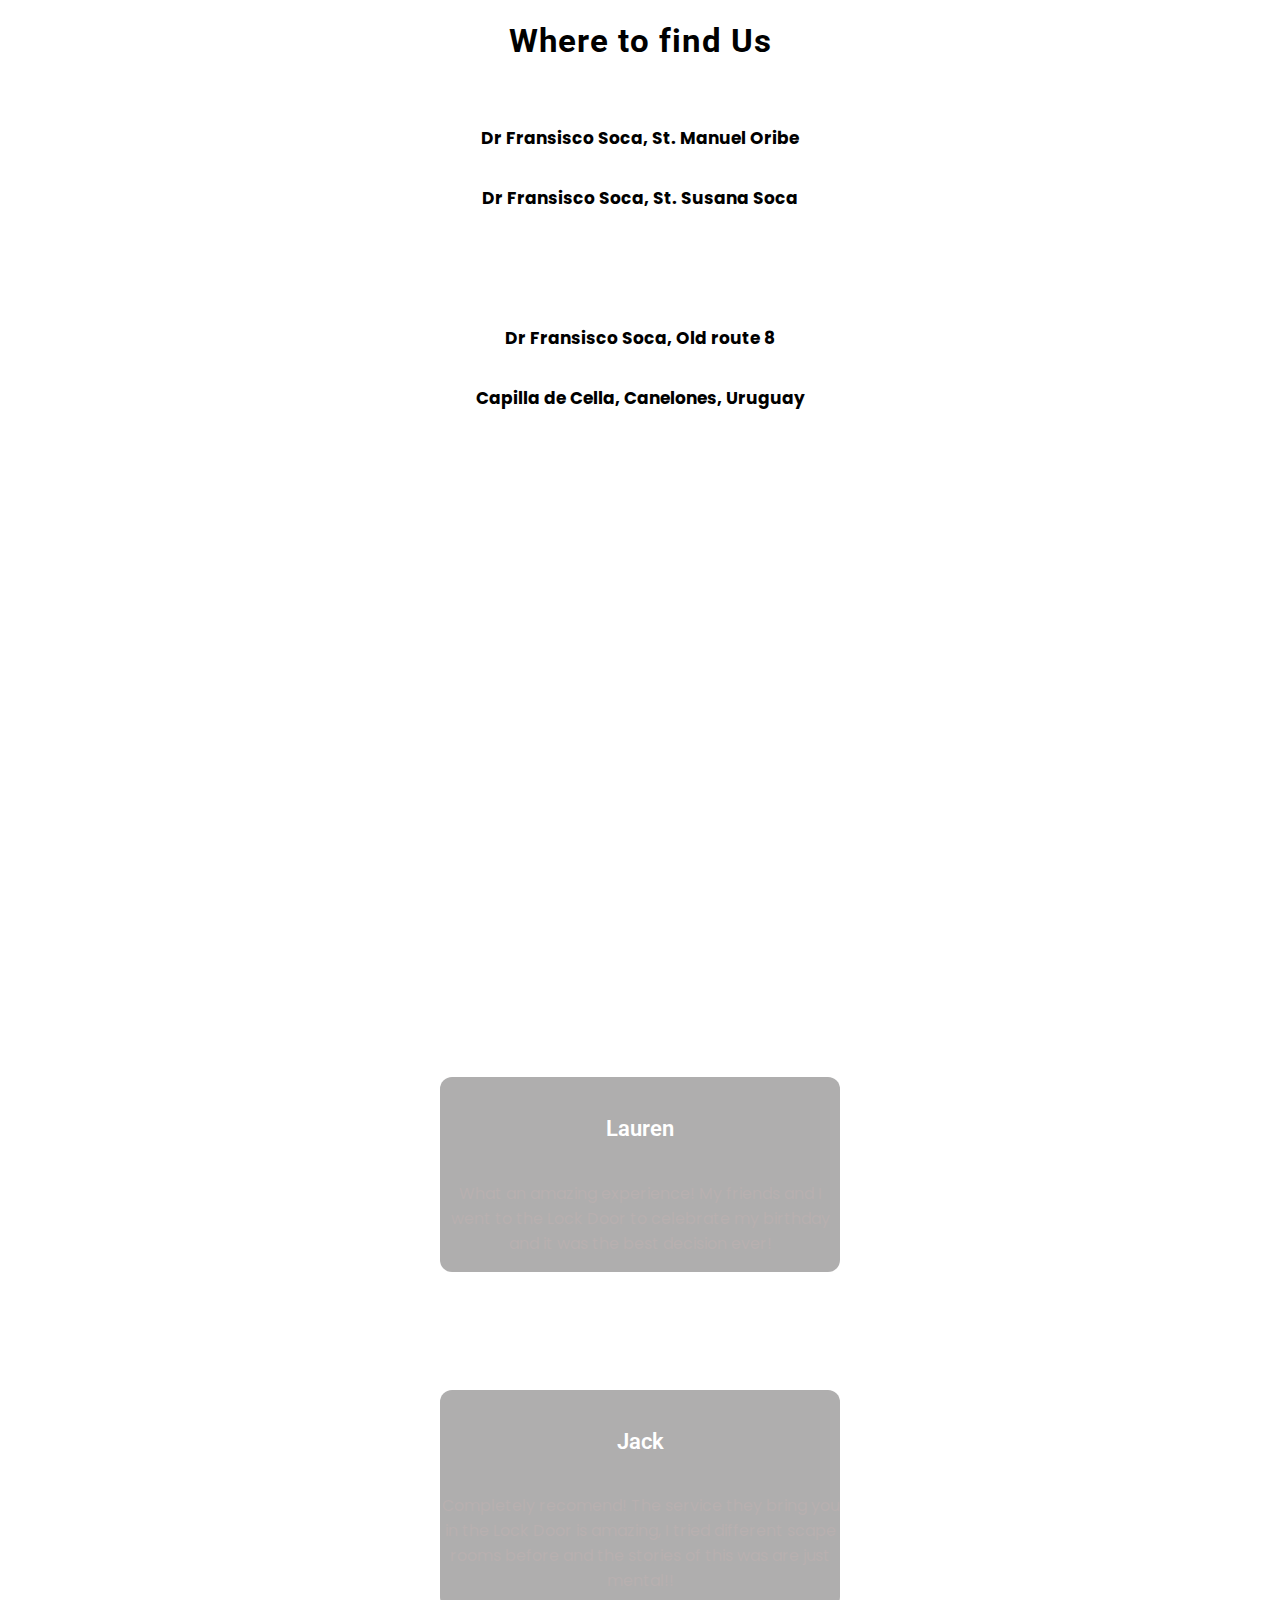
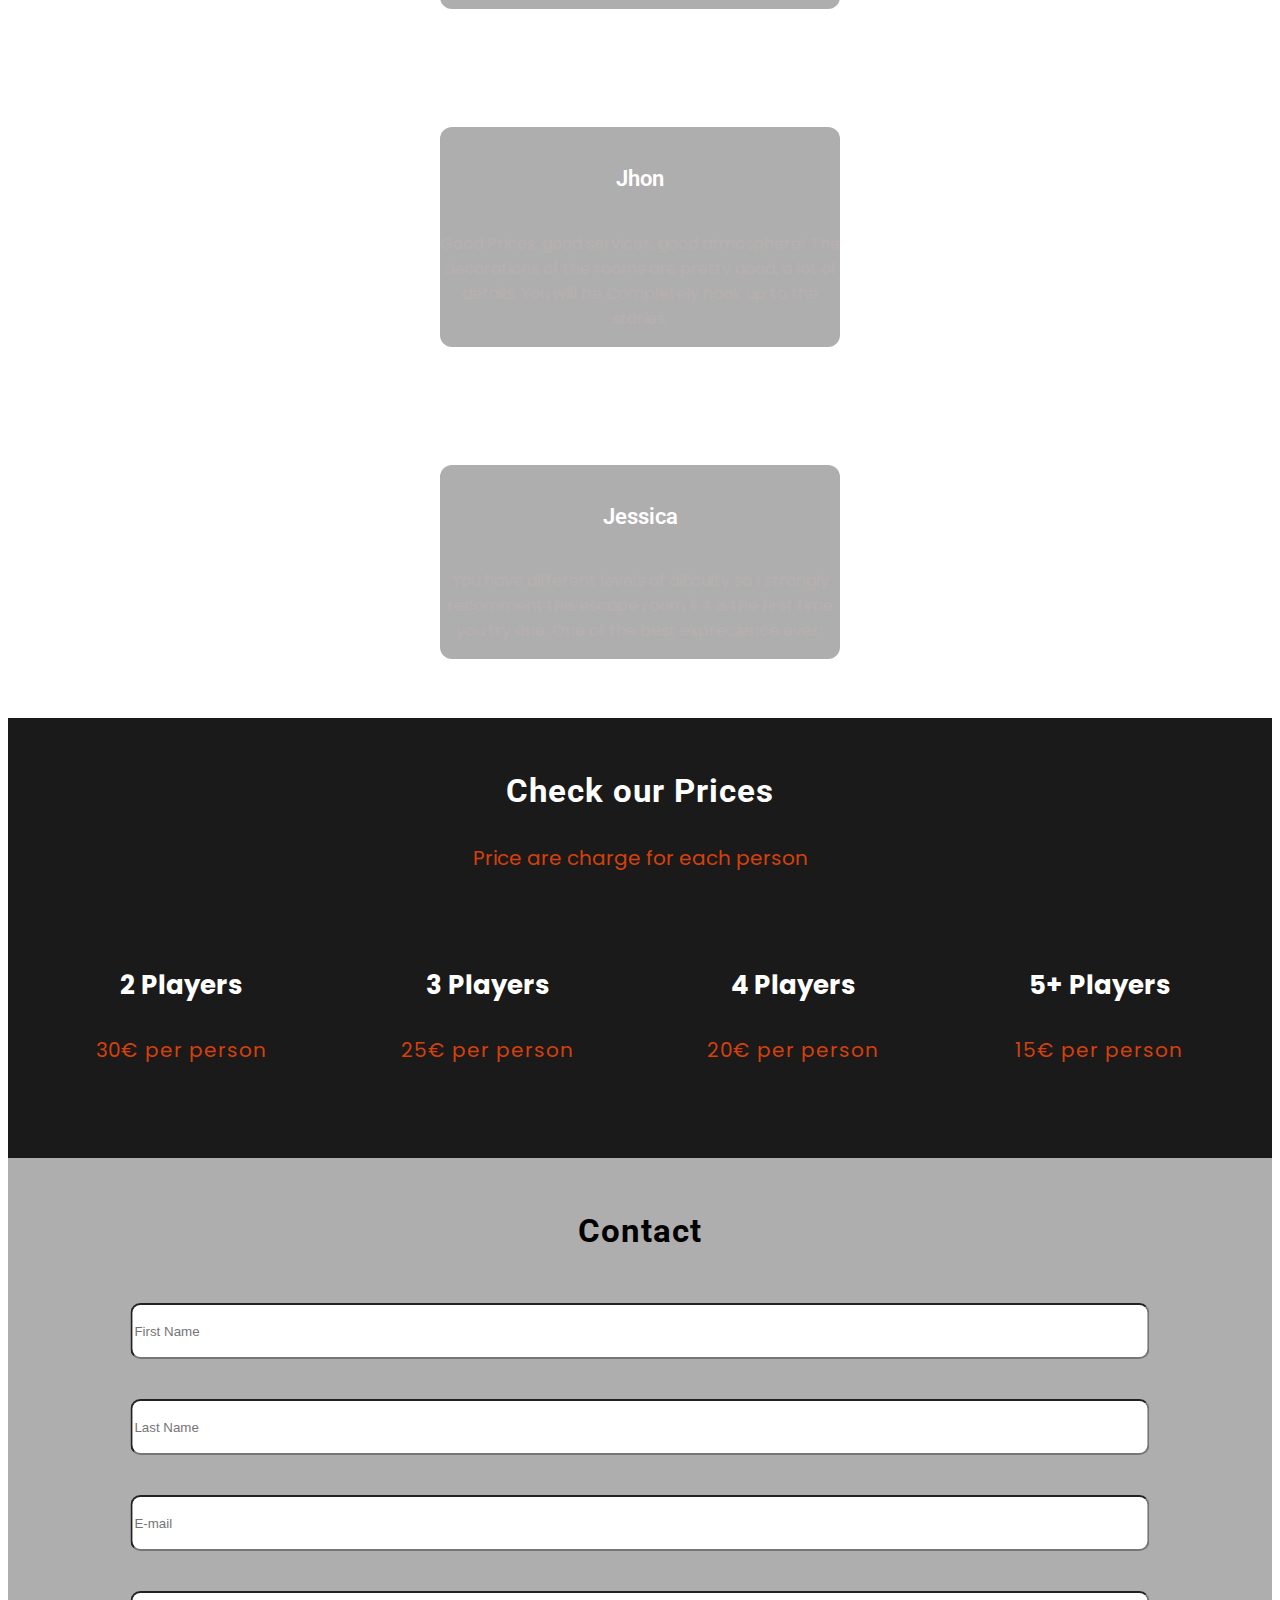
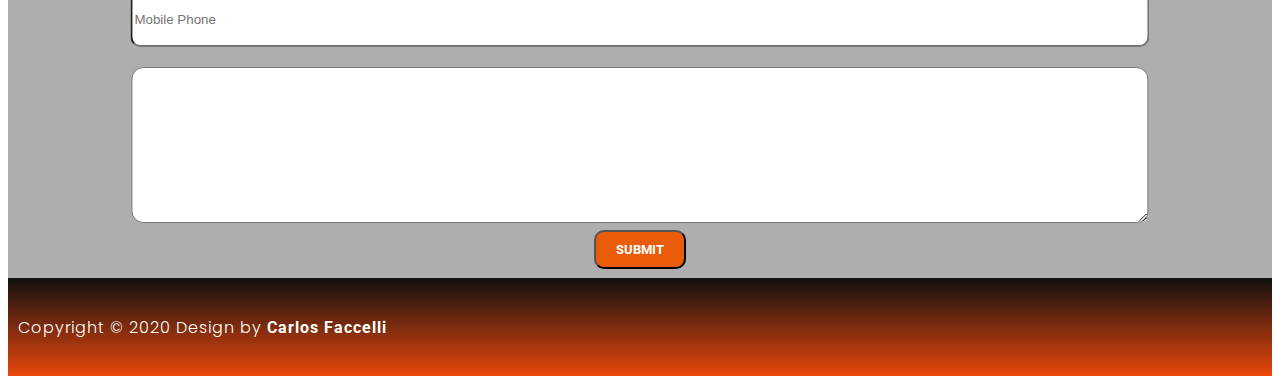
==== commit 23239bb4: "Adding text to rooms section and home section" ====
--- a/index.html
+++ b/index.html
@@ -20,7 +20,7 @@
 
 <body>
     <!-- Nav -->
-    <nav class="navbar navbar-expand-lg nav-bg">
+    <nav class="navbar navbar-expand-lg nav-bg fixed-top">
         <div class="container">
             <a class="navbar-brand logo" href="#">
                 The Lock Door <i class="fas fa-door-open"></i> <br> <span>Escape Room</span>
@@ -65,16 +65,14 @@
             <div class="row">
                 <div class="home-info">
                     <div class="col-12">
-                        <h1>Ready to find the way out? <span>Better be fast becasue time is running out!</span></h1>
+                        <h1>Ready to find the way out? <span>Better be fast, becasue time is running out!</span></h1>
                         <a href="" class="btn btn-book">
                             Book
                         </a>
                     </div>
                     <div class="col-12">
                         <aside>
-                            <p>Are you ready to experience something that you never experienced before? Been locked in a
-                                room with friends or with strangers working together to find the way out before your
-                                time is finished! Ypu are going to feel really alive! So jump in and feel what it feels!
+                            <p>One room, one story and 90 minutes. Will you be able to find the answers of several questions? Are you ready to test yourself? The time is running out... Good Luck!
                             </p>
                         </aside>
                     </div>
@@ -146,61 +144,45 @@
             <div class="row">
                 <div class="col-sm-12 col-md-12 col-lg-6">
                     <div class="card-rooms">
-                        <h4>Cabin in the Woods</h4>
+                        <h4>Fary tail</h4>
                         <img src="assets/images/cabin.jpg" alt="">
                         <div class="accordion">
                         </div>
                         <div class="accordion-panel">
-                            <p>Lorem ipsum dolor sit amet consectetur adipisicing elit. Quidem, magni numquam ratione
-                                ipsa
-                                eligendi natus similique expedita voluptates id sequi recusandae debitis cupiditate
-                                fugit
-                                ipsum nostrum facilis est fuga animi et commodi nobis, architecto dignissimos!</p>
+                            <p>Snow White is missing. The seven dwarf are looking for her! The last time they saw her was three days ago before going to get some berries. You have to check in the wood cabin to find some clues. If you don't find the way to get out before 90' Snow White will be in a rush.</p>
                         </div>
                     </div>
                 </div>
                 <div class="col-sm-12 col-md-12 col-lg-6">
                     <div class="card-rooms">
-                        <h4>Old House</h4>
+                        <h4>The Dukes</h4>
                         <img src="assets/images/abonded-house.jpg" alt="">
                         <div class="accordion">
                         </div>
                         <div class="accordion-panel">
-                            <p>Lorem ipsum dolor sit amet consectetur adipisicing elit. Quidem, magni numquam ratione
-                                ipsa
-                                eligendi natus similique expedita voluptates id sequi recusandae debitis cupiditate
-                                fugit
-                                ipsum nostrum facilis est fuga animi et commodi nobis, architecto dignissimos!</p>
+                            <p>This old cottage is the residence of one of the most important Dukes from Uruguay. What the Dukes don't know it is they have several enemies. One of their enemies get in ito the house to set up a bomb. Will you be able to find the bomb and disconected it in 90' to avoid the huge explosion? Who is the enemy of the family? Who was able to get it into the house?</p>
                         </div>
                     </div>
                 </div>
                 <div class="col-sm-12 col-md-12 col-lg-6">
                     <div class="card-rooms">
-                        <h4>Evil Church</h4>
+                        <h4>Da Vinci Code</h4>
                         <img src="assets/images/church.jpg" alt="">
                         <div class="accordion">
                         </div>
                         <div class="accordion-panel">
-                            <p>Lorem ipsum dolor sit amet consectetur adipisicing elit. Quidem, magni numquam ratione
-                                ipsa
-                                eligendi natus similique expedita voluptates id sequi recusandae debitis cupiditate
-                                fugit
-                                ipsum nostrum facilis est fuga animi et commodi nobis, architecto dignissimos!</p>
+                            <p>Where is the chalice which was used by Christ in the last dinner? Leonardo Da Vinci suggested throught his paints and writers it is hidden in this church. Are you able to find it and get out of the church before the doors get close forever? Are you sure you have to look for a cup? Good Luck!.</p>
                         </div>
                     </div>
                 </div>
                 <div class="col-sm-12 col-md-12 col-lg-6">
                     <div class="card-rooms">
-                        <h4>Dead Room</h4>
+                        <h4>The Lawyer</h4>
                         <img src="assets/images/room.jpg" alt="">
                         <div class="accordion">
                         </div>
                         <div class="accordion-panel">
-                            <p>Lorem ipsum dolor sit amet consectetur adipisicing elit. Quidem, magni numquam ratione
-                                ipsa
-                                eligendi natus similique expedita voluptates id sequi recusandae debitis cupiditate
-                                fugit
-                                ipsum nostrum facilis est fuga animi et commodi nobis, architecto dignissimos!</p>
+                            <p>Welcome to Jon's office. Jon was a lawyer with an excelent reputation until he has been involved in a dramatic case where a family has been murdered by a strange man. Jon is gone, he left the country because he was worried about his life. He discovered something important and all the information is hidden in his office. What makes Jon run away and why he is trying to disappear? Look for some answers and get out of the room before the killer catch you. He is looking for that information too.</p>
                         </div>
                     </div>
                 </div>
@@ -213,20 +195,29 @@
         <div class="container">
             <div class="row">
                 <div class="col-12">
-                    <div class="addresses">
-                        <h3>Where to find Us</h3>
-                        <p>Dr Fransisco Soca, St. Manuel Oribe</p>
-                        <p>Dr Fransisco Soca, St. Susana Soca</p>
-                        <p>Dr Fransisco Soca, Old route 8</p>
-                        <p>Capilla de Cella, Canelones, Uruguay</p>
-                    </div>
-                </div>
-            </div>
-            <div class="row">
-                <div class="col-12">
-                    <div id="map"></div>
-                </div>
-            </div>
+                    <h3>Where to find Us</h3>
+                </div>
+                <div class="row">
+                    <div class="col-sm-12 col-lg-6">
+                        <div class="addresses">
+                            <p>Dr Fransisco Soca, St. Manuel Oribe</p>
+                            <p>Dr Fransisco Soca, St. Susana Soca</p>
+                        </div>
+                    </div>
+                    <div class="col-sm-12 col-lg-6">
+                        <div class="addresses">
+                            <p>Dr Fransisco Soca, Old route 8</p>
+                            <p>Capilla de Cella, Canelones, Uruguay</p>
+                        </div>
+                    </div>
+                </div>
+            </div>
+        </div>
+        <div class="row">
+            <div class="col-12">
+                <div id="map"></div>
+            </div>
+        </div>
         </div>
     </section>
     <!-- /Location -->
@@ -243,13 +234,11 @@
                     <div class="review-group">
                         <div class="reviews-card">
                             <h4>Lauren</h4>
-                            <p>Lorem ipsum dolor, sit amet consectetur adipisicing elit. Accusamus voluptates quos earum
-                                dicta enim perferendis sequi quo officia expedita! Qui.</p>
+                            <p>What an amazing experience! My friends and I went to the Lock Door to celebrate my birthday and it was the best decision ever!</p>
                         </div>
                         <div class="reviews-card">
                             <h4>Jack</h4>
-                            <p>Lorem ipsum, dolor sit amet consectetur adipisicing elit. Quis fuga necessitatibus beatae
-                                deleniti fugiat voluptates laboriosam totam nostrum eligendi maxime.</p>
+                            <p>Completely recomend! The service they bring you in the Lock Door is amazing, I tried different scape rooms before and the stories of this was are just mental!!</p>
                         </div>
                     </div>
                 </div>
@@ -257,14 +246,11 @@
                     <div class="review-group">
                         <div class="reviews-card">
                             <h4>Jhon</h4>
-                            <p>Lorem, ipsum dolor sit amet consectetur adipisicing elit. Voluptas doloremque
-                                exercitationem libero laborum tempora optio soluta praesentium consequuntur repudiandae
-                                reiciendis?</p>
+                            <p>Good Prices, good services, good atmosphere! The decorations of the rooms are pretty good, a lot of details. You will be Completely hook up to the stories.</p>
                         </div>
                         <div class="reviews-card">
                             <h4>Jessica</h4>
-                            <p>Lorem ipsum dolor sit amet consectetur adipisicing elit. Voluptas saepe consequuntur
-                                labore ipsum quaerat magnam mollitia quos, laboriosam sequi sed.</p>
+                            <p>You have different levels of dificulty so I strongly recomment this escape room if it is the first time you try one. One of the best exprecience ever!</p>
                         </div>
                     </div>
                 </div>
@@ -287,16 +273,16 @@
                             <span>30€ per person</span>
                         </div>
                         <div class="price">
-                            <h4>2 Players</h4>
-                            <span>30€ per person</span>
+                            <h4>3 Players</h4>
+                            <span>25€ per person</span>
                         </div>
                         <div class="price">
-                            <h4>2 Players</h4>
-                            <span>30€ per person</span>
+                            <h4>4 Players</h4>
+                            <span>20€ per person</span>
                         </div>
                         <div class="price">
-                            <h4>2 Players</h4>
-                            <span>30€ per person</span>
+                            <h4>5+ Players</h4>
+                            <span>15€ per person</span>
                         </div>
 
                     </div>
@@ -370,41 +356,17 @@
     </footer>
     <!-- /Footer -->
 
+    <!-- jQuery CDN -->
+    <script src="https://cdnjs.cloudflare.com/ajax/libs/jquery/3.5.1/jquery.js"
+        integrity="sha512-WNLxfP/8cVYL9sj8Jnp6et0BkubLP31jhTG9vhL/F5uEZmg5wEzKoXp1kJslzPQWwPT1eyMiSxlKCgzHLOTOTQ=="
+        crossorigin="anonymous"></script>
+    <script>
+
+    </script>
 
     <!-- Custom Javascript -->
-    <script>
-        // Google API
-        function initMap() {
-            var map = new google.maps.Map(document.getElementById('map'), {
-                zoom: 5,
-                center: {
-                    lat: -32.6005666,
-                    lng: -58.0279122
-                }
-            });
-            // Creating Locations
-            var labels = "ABCDEFGHIJKLMNOPQRSTUVWXYZ";
-            var locations = [
-                { lat: -34.68447788695522, lng: -55.69474062783808 },
-                { lat: -34.682690690374955, lng: -55.70749049893516 },
-                { lat: -34.69911739903683, lng: -55.51943811153038 },
-                { lat: -34.677567119090575, lng: -55.756902494106626 },
-            ]
-            //Creating markers
-            var markers = locations.map(function (location, i) {
-                return new google.maps.Marker({
-                    position: location,
-                    label: labels[i % labels.length]
-                });
-            });
-
-            var markerCluster = new MarkerClusterer(map, markers, {
-                imagePath:
-                    "https://developers.google.com/maps/documentation/javascript/examples/markerclusterer/m"
-            });
-        }
-    </script>
-
+
+    <script src="assets/js/main.js"></script>
     <!-- Google API -->
     <script src="https://unpkg.com/@google/markerclustererplus@4.0.1/dist/markerclustererplus.min.js"></script>
 
@@ -415,6 +377,7 @@
     <script src="https://cdn.jsdelivr.net/npm/bootstrap@5.0.0-beta1/dist/js/bootstrap.bundle.min.js"
         integrity="sha384-ygbV9kiqUc6oa4msXn9868pTtWMgiQaeYH7/t7LECLbyPA2x65Kgf80OJFdroafW"
         crossorigin="anonymous"></script>
+
 </body>
 
 </html>--- a/assets/css/style.css
+++ b/assets/css/style.css
@@ -68,6 +68,11 @@
   color: #1a1a1a;
 }
 
+.nav-bg.scrolled {
+  background-image: linear-gradient(360deg, rgba(17, 16, 16, 0.507), rgba(233, 71, 12, 0.692));
+}
+
+
 /*============= Home =============*/
 
 .home {
@@ -79,6 +84,7 @@
 }
 
 .home-info {
+  padding-top: 100px;
   height: 700px;
   display: flex;
   flex-direction: column;
@@ -205,7 +211,7 @@
 }
 
 .who-can-play-list p {
-  font-size: 24px;
+  font-size: 22px;
   letter-spacing: 1px;
   text-align: left;
 
@@ -295,6 +301,7 @@
 }
 
 .accordion-panel p {
+  width: 100%;
   text-align: center;
   font-weight: 300;
   font-size: 15px;
@@ -315,19 +322,21 @@
   padding-top: 20px;
 }
 
+.location h3 {
+  font-size: 33px;
+  font-family: "Roboto", sans-serif;
+  font-weight: 700;
+  letter-spacing: 1px;
+  text-align: center;
+}
+
 .addresses {
-  height: 300px;
+  height: 150px;
   text-align: center;
   display: flex;
   flex-direction: column;
-  justify-content: space-around;
-}
-
-.addresses h3 {
-  font-size: 33px;
-  font-family: "Roboto", sans-serif;
-  font-weight: 700;
-  letter-spacing: 1px;
+  justify-content: center;
+  margin-bottom: 50px;
 }
 
 .addresses p {
@@ -607,7 +616,7 @@
   }
 
   .rules ul li {
-    text-align: center;
+    text-align: left;
     margin: 0;
   }
 
@@ -635,6 +644,16 @@
 
   .accordion-panel {
     width: 100%;
+  }
+
+  /* Locaton */
+  .addresses {
+    margin-bottom: 0;
+    margin-left: 50%;
+    transform: translate(-50%);
+    margin-top: 10px;
+    height: auto;
+    text-align: left;
   }
 
   /* Reviews */
@@ -698,8 +717,22 @@
 
   /* Rooms */
   .card-rooms img {
-    width: 50%;
+    width: 75%;
     height: auto;
+  }
+
+  .accordion-panel {
+      width: 75%;
+  }
+
+  /* Location */
+  .addresses {
+    margin-bottom: 0;
+    margin-left: 50%;
+    transform: translate(-50%);
+    margin-top: 10px;
+    height: auto;
+    text-align: left;
   }
 
   /* Prices */
@@ -726,6 +759,16 @@
 }
 
 @media screen and (max-width: 992px) {
+  /* Location */
+  .addresses {
+    margin-bottom: 0;
+    margin-left: 50%;
+    transform: translate(-50%);
+    margin-top: 10px;
+    height: auto;
+    text-align: left;
+  }
+
   /* Prices */
   .price-list {
     display: flex;
@@ -736,7 +779,7 @@
   .price {
     margin-top: 10px;
   }
-  
+
   /* Footer */
   .copyright h5 {
     text-align: center;
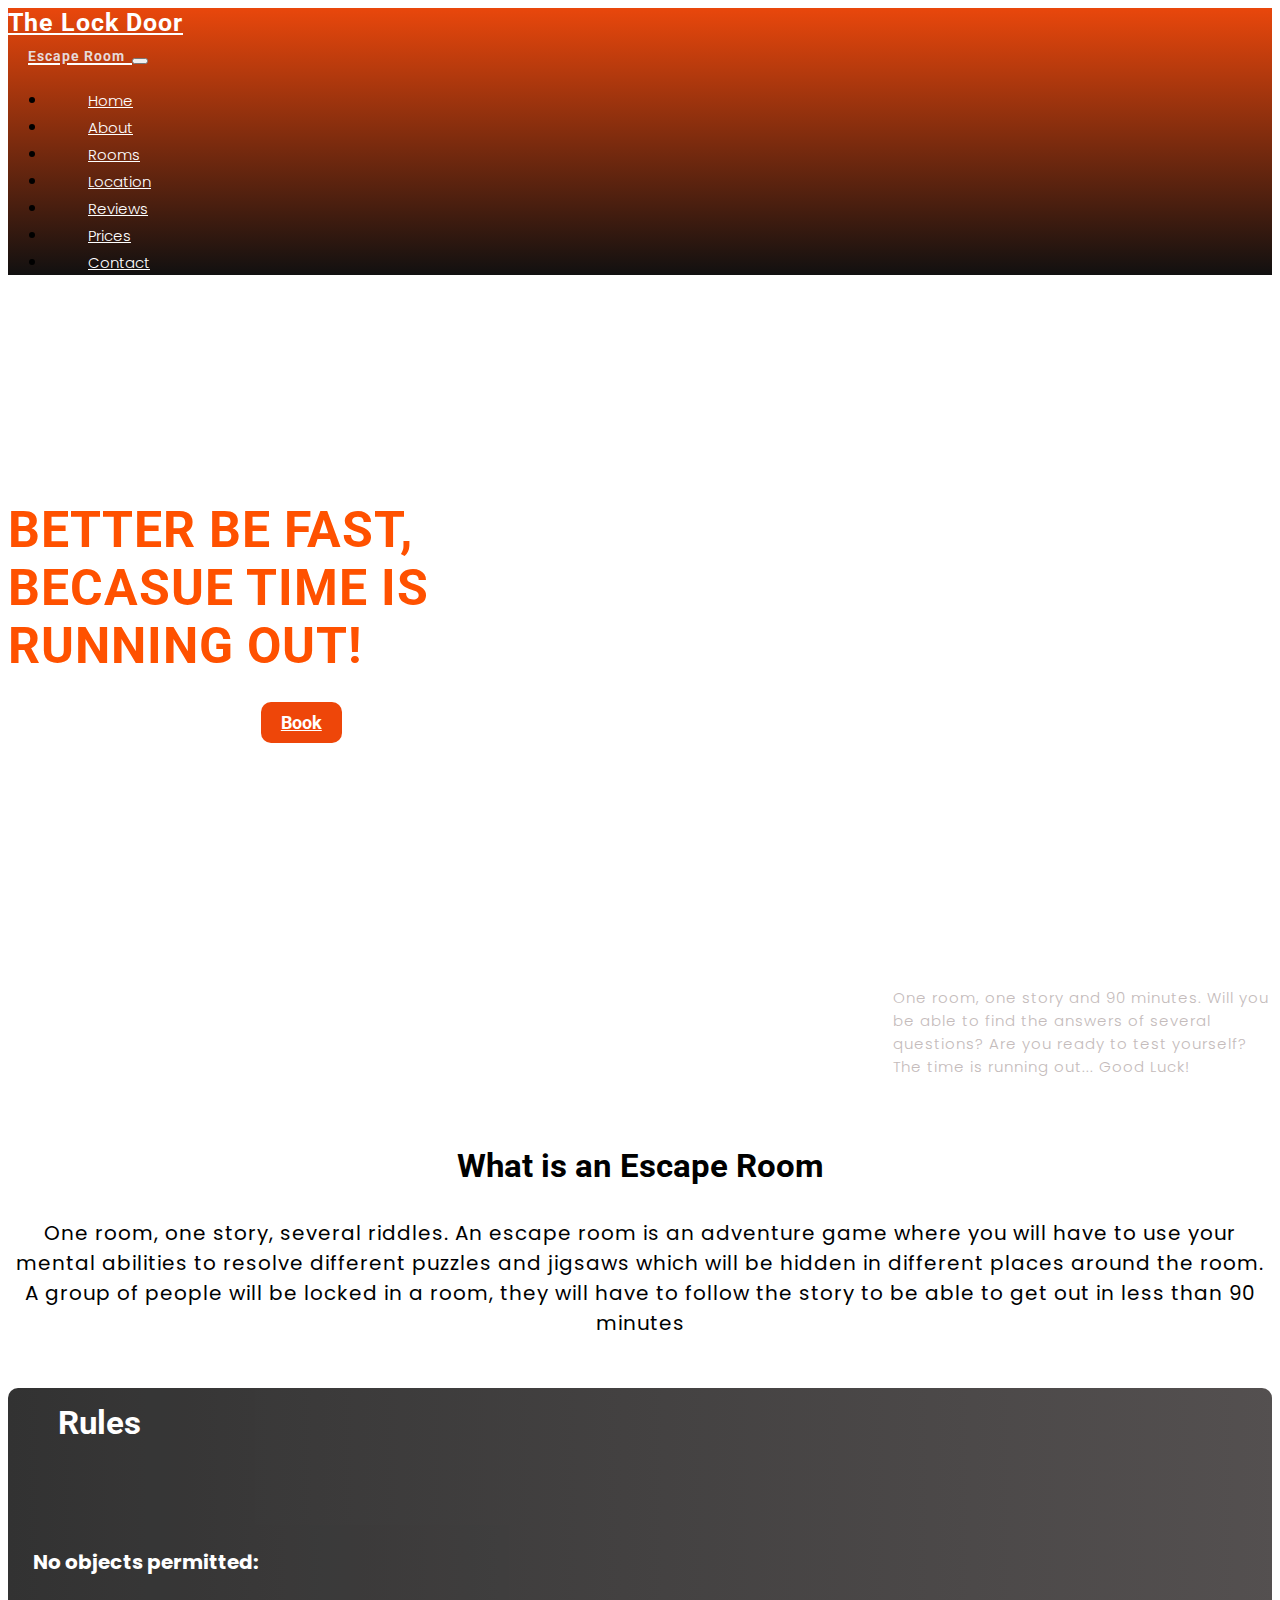
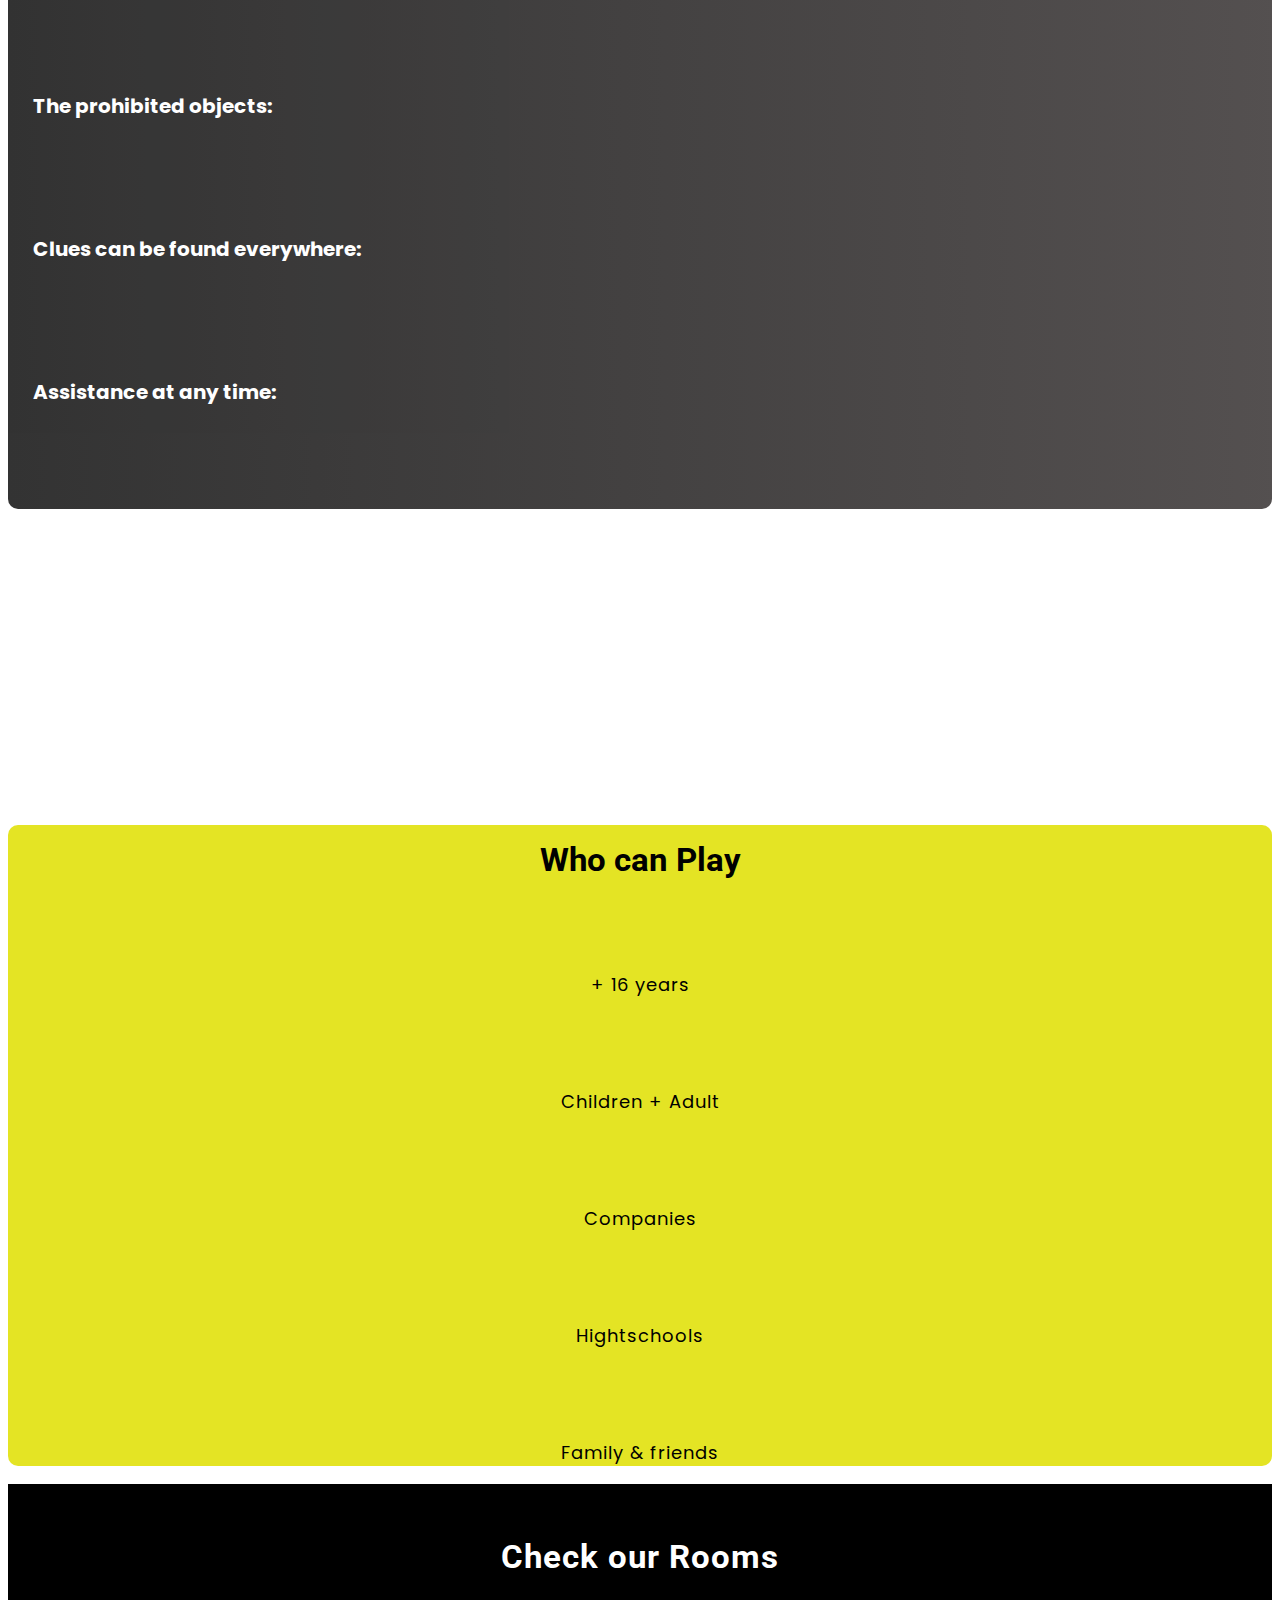
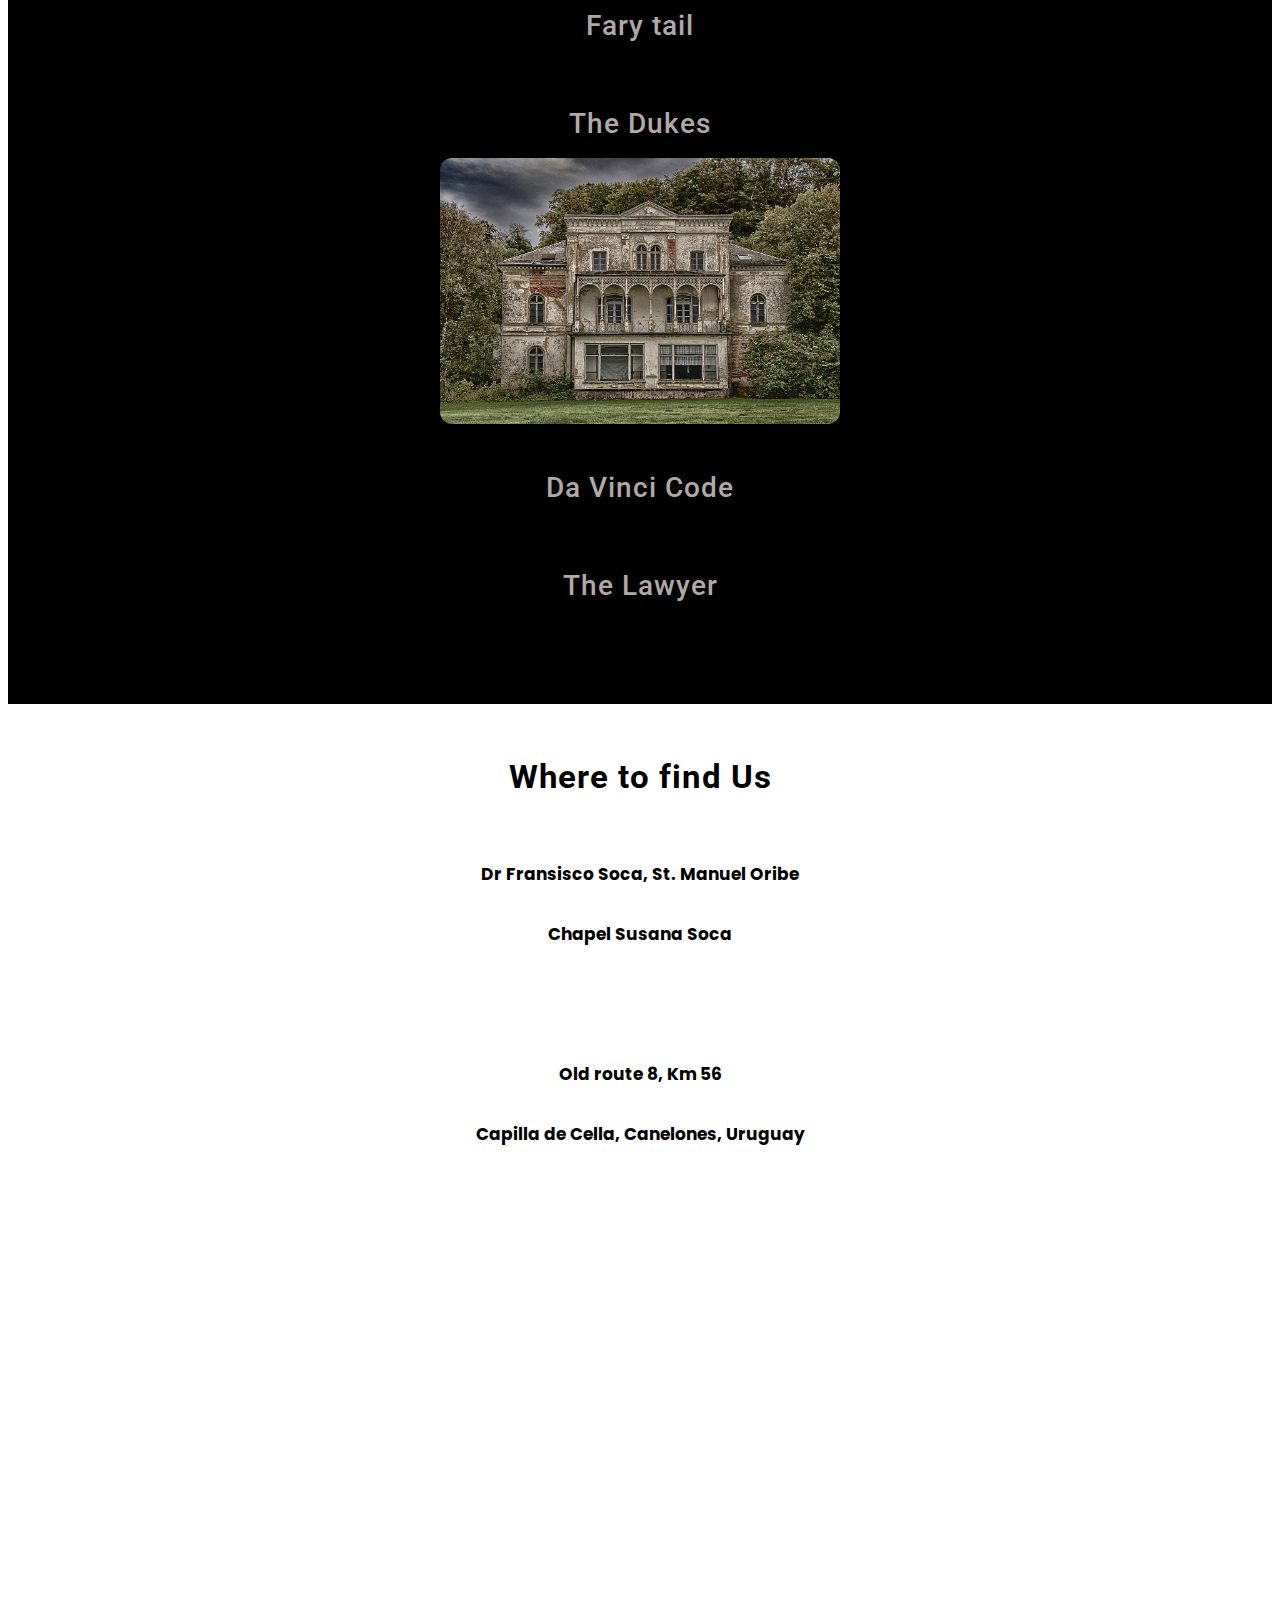
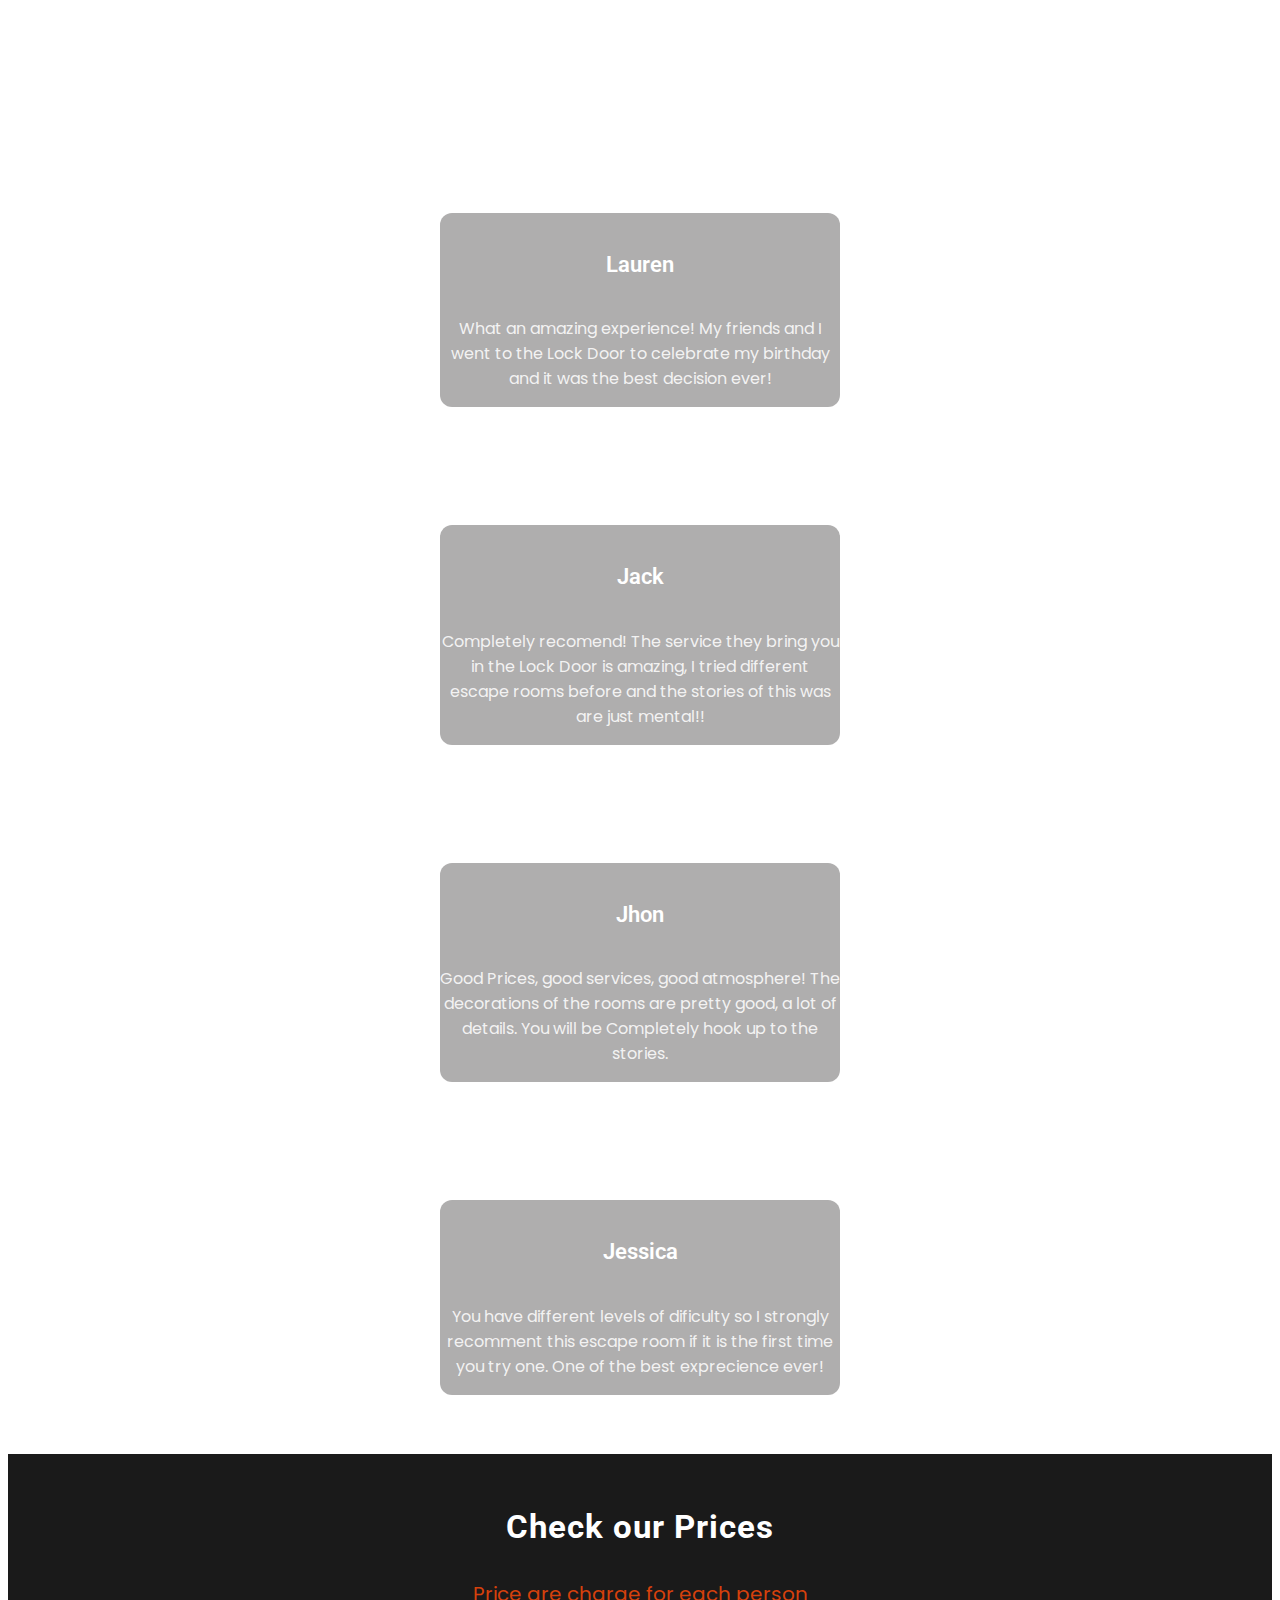
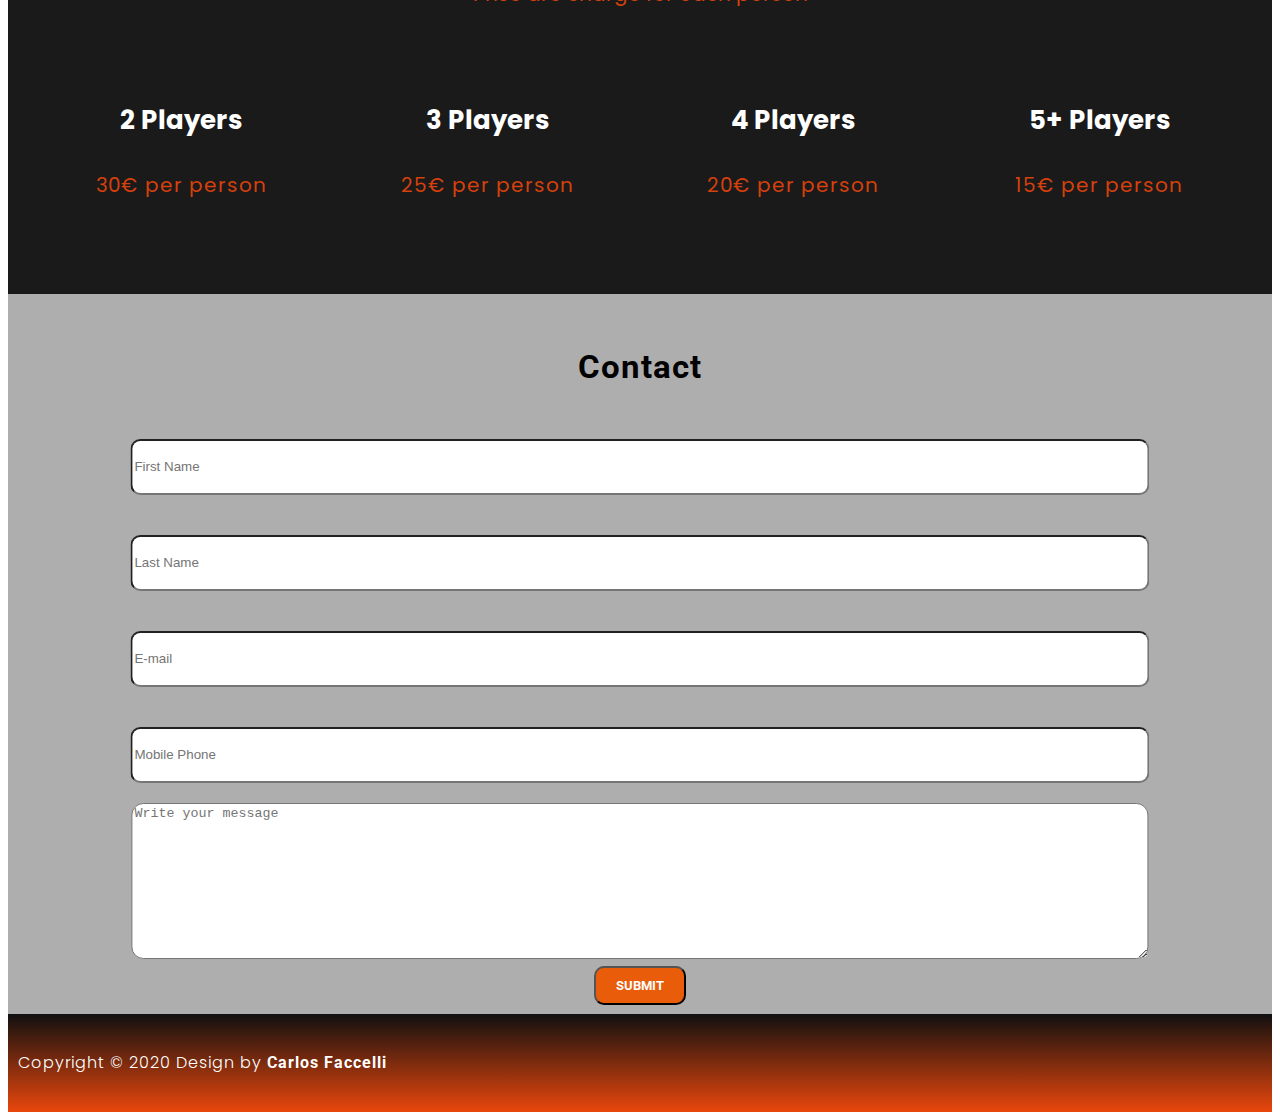
==== commit 42b0c2fa: "Adding comments to describe my code" ====
--- a/index.html
+++ b/index.html
@@ -72,7 +72,8 @@
                     </div>
                     <div class="col-12">
                         <aside>
-                            <p>One room, one story and 90 minutes. Will you be able to find the answers of several questions? Are you ready to test yourself? The time is running out... Good Luck!
+                            <p>One room, one story and 90 minutes. Will you be able to find the answers of several
+                                questions? Are you ready to test yourself? The time is running out... Good Luck!
                             </p>
                         </aside>
                     </div>
@@ -88,10 +89,10 @@
             <div class="row">
                 <div class="col-12">
                     <h3>What is an Escape Room</h3>
-                    <p>One room, one story, several riddles. An escape room is aan adventure game where you will have to
-                        use your mental abilities to resolve diferent puzzles and jigsaws which will be hidden in
+                    <p>One room, one story, several riddles. An escape room is an adventure game where you will have to
+                        use your mental abilities to resolve different puzzles and jigsaws which will be hidden in
                         different places around the room. A group of people will be locked in a room, they will have to
-                        follow the story to be able to get out in less than 60 minutes</p>
+                        follow the story to be able to get out in less than 90 minutes</p>
                 </div>
             </div>
             <div class="row">
@@ -100,19 +101,44 @@
                         <h4>Rules</h4>
                         <ul>
                             <li class="list-rules">
-                                No mobiles or cameras
+                                <!-- Accordion -->
+                                <h6 class="accordion">No objects permitted:</h6>
+                                <div class="accordion-panel">
+                                    <p>
+                                        You are not allowed to bring objects into the room: phones, cameras, clocks...
+                                        The staff will give you before going into the room a walki-talki to get in touch
+                                        with them if you have some issues or you want to ask for a clue.
+                                    </p>
+                                </div>
                             </li>
                             <li class="list-rules">
-                                Do not use strength
+                                <h6 class="accordion">The prohibited objects:</h6>
+                                <div class="accordion-panel">
+                                    <p>
+                                        You will find some red crosses on different objects. You cannot touch that those
+                                        items in any moment
+                                    </p>
+                                </div>
                             </li>
                             <li class="list-rules">
-                                You can ask for a hint
+                                <h6 class="accordion">Clues can be found everywhere:</h6>
+                                <div class="accordion-panel">
+                                    <p>
+                                        You are allowed to move all the things around the room: pictures, lamps, tables,
+                                        sofas... If you don't see the red cross on them ... Feel free!
+                                    </p>
+                                </div>
                             </li>
                             <li class="list-rules">
-                                Do not get out the room
-                            </li>
-                            <li class="list-rules">
-                                Do not climb any surface
+                                <h6 class="accordion">Assistance at any time:</h6>
+                                <div class="accordion-panel">
+                                    <p>
+                                        The cameras are recording so the stuff will be able to help you if you need.
+                                        Please
+                                        don't throw any object, you don't need to break anything to get the clues.
+                                    </p>
+                                </div>
+                                <!-- /Accordion -->
                             </li>
                         </ul>
                     </div>
@@ -121,11 +147,23 @@
                     <div class="who-can-play">
                         <h4>Who can Play</h4>
                         <div class="who-can-play-list">
-                            <p>Above 16 years</p>
-                            <p>Less than 16 years with an adult</p>
-                            <p>Corporatives teams</p>
-                            <p>Hightschools</p>
-                            <p>Family group</p>
+                            <div class="row">
+                                <div class="col-sm-12 col-lg-6">
+                                    <p><i class="fab fa-creative-commons-by"></i><br><span> + 16 years</span></p>
+
+                                    <p><i class="fas fa-user-friends"></i><br>Children + Adult</p>
+                                </div>
+
+                                <div class="col-sm-12 col-lg-6">
+                                    <p><i class="fas fa-user-tie"></i><br>Companies</p>
+
+                                    <p><i class="fas fa-user-graduate"></i><br>Hightschools</p>
+                                </div>
+                                <div class="col-12">
+                                    <p><i class="fas fa-users"></i><br>Family & friends</p>
+                                </div>
+                            </div>
+
                         </div>
                     </div>
                 </div>
@@ -145,45 +183,65 @@
                 <div class="col-sm-12 col-md-12 col-lg-6">
                     <div class="card-rooms">
                         <h4>Fary tail</h4>
-                        <img src="assets/images/cabin.jpg" alt="">
-                        <div class="accordion">
-                        </div>
-                        <div class="accordion-panel">
-                            <p>Snow White is missing. The seven dwarf are looking for her! The last time they saw her was three days ago before going to get some berries. You have to check in the wood cabin to find some clues. If you don't find the way to get out before 90' Snow White will be in a rush.</p>
-                        </div>
+                        <figure>
+                            <img src="assets/images/cabin.jpg" alt="">
+                        </figure>
+                        <!-- Overlay Text -->
+                        <div class="info-text">
+                            <p>SnowWhite is missing. The seven dwarf are looking for her! The last time they saw her
+                                was three days ago before going to get some berries. You have to check in the wood cabin
+                                to find some clues. If you don't find the way to get out before 90' SnowWhite will be
+                                in a rush.</p>
+                        </div>
+                        <!-- Overlay Text -->
                     </div>
                 </div>
                 <div class="col-sm-12 col-md-12 col-lg-6">
                     <div class="card-rooms">
                         <h4>The Dukes</h4>
-                        <img src="assets/images/abonded-house.jpg" alt="">
-                        <div class="accordion">
-                        </div>
-                        <div class="accordion-panel">
-                            <p>This old cottage is the residence of one of the most important Dukes from Uruguay. What the Dukes don't know it is they have several enemies. One of their enemies get in ito the house to set up a bomb. Will you be able to find the bomb and disconected it in 90' to avoid the huge explosion? Who is the enemy of the family? Who was able to get it into the house?</p>
-                        </div>
+                        <figure>
+                            <img src="assets/images/abonded-house.jpg" alt="">
+                        </figure>
+                        <!-- Overlay Text -->
+                        <div class="info-text">
+                            <p>This old cottage is the residence of one of the most important Dukes from Uruguay. What
+                                the Dukes don't know it is they have several enemies. One of their enemies get in into
+                                the house to set up a bomb. Will you be able to find the bomb and disarm it? Who is the
+                                enemy of the family? Who was able to get it into
+                                the house?</p>
+                        </div>
+                        <!-- Overlay Text -->
                     </div>
                 </div>
                 <div class="col-sm-12 col-md-12 col-lg-6">
                     <div class="card-rooms">
                         <h4>Da Vinci Code</h4>
-                        <img src="assets/images/church.jpg" alt="">
-                        <div class="accordion">
-                        </div>
-                        <div class="accordion-panel">
-                            <p>Where is the chalice which was used by Christ in the last dinner? Leonardo Da Vinci suggested throught his paints and writers it is hidden in this church. Are you able to find it and get out of the church before the doors get close forever? Are you sure you have to look for a cup? Good Luck!.</p>
-                        </div>
+                        <figure>
+                            <img src="assets/images/darkChurch.jpg" alt="">
+                        </figure>
+                        <!-- Overlay Text -->
+                        <div class="info-text">
+                            <p>Where is the chalice which was used by Christ in the last dinner? Leonardo Da Vinci
+                                suggested throught his paints and writers it is hidden in this church. Are you able to
+                                find it and get out of the church before the doors get close forever? Are you sure you
+                                have to look for a cup? Good Luck!.</p>
+                        </div>
+                        <!-- Overlay Text -->
                     </div>
                 </div>
                 <div class="col-sm-12 col-md-12 col-lg-6">
                     <div class="card-rooms">
                         <h4>The Lawyer</h4>
-                        <img src="assets/images/room.jpg" alt="">
-                        <div class="accordion">
-                        </div>
-                        <div class="accordion-panel">
-                            <p>Welcome to Jon's office. Jon was a lawyer with an excelent reputation until he has been involved in a dramatic case where a family has been murdered by a strange man. Jon is gone, he left the country because he was worried about his life. He discovered something important and all the information is hidden in his office. What makes Jon run away and why he is trying to disappear? Look for some answers and get out of the room before the killer catch you. He is looking for that information too.</p>
-                        </div>
+                        <figure>
+                            <img src="assets/images/room.jpg" alt="">
+                        </figure>
+                        <!-- Overlay Text -->
+                        <div class="info-text">
+                            <p>Welcome to Jon's office, a stunning lawyer from Uruguay. Jon left the country in a rush
+                                trying to safe his life. Why? Who is after him? Look for some answers and get out of the
+                                room before someone catch you... too many people looking for that information...</p>
+                        </div>
+                        <!-- Overlay Text -->
                     </div>
                 </div>
             </div>
@@ -195,18 +253,18 @@
         <div class="container">
             <div class="row">
                 <div class="col-12">
-                    <h3>Where to find Us</h3>
+                    <h3>Where to find Us <i class="fas fa-map-marker-alt"></i></h3>
                 </div>
                 <div class="row">
                     <div class="col-sm-12 col-lg-6">
                         <div class="addresses">
                             <p>Dr Fransisco Soca, St. Manuel Oribe</p>
-                            <p>Dr Fransisco Soca, St. Susana Soca</p>
+                            <p>Chapel Susana Soca</p>
                         </div>
                     </div>
                     <div class="col-sm-12 col-lg-6">
                         <div class="addresses">
-                            <p>Dr Fransisco Soca, Old route 8</p>
+                            <p>Old route 8, Km 56</p>
                             <p>Capilla de Cella, Canelones, Uruguay</p>
                         </div>
                     </div>
@@ -218,7 +276,6 @@
                 <div id="map"></div>
             </div>
         </div>
-        </div>
     </section>
     <!-- /Location -->
     <!-- Reviews -->
@@ -234,11 +291,13 @@
                     <div class="review-group">
                         <div class="reviews-card">
                             <h4>Lauren</h4>
-                            <p>What an amazing experience! My friends and I went to the Lock Door to celebrate my birthday and it was the best decision ever!</p>
+                            <p>What an amazing experience! My friends and I went to the Lock Door to celebrate my
+                                birthday and it was the best decision ever!</p>
                         </div>
                         <div class="reviews-card">
                             <h4>Jack</h4>
-                            <p>Completely recomend! The service they bring you in the Lock Door is amazing, I tried different scape rooms before and the stories of this was are just mental!!</p>
+                            <p>Completely recomend! The service they bring you in the Lock Door is amazing, I tried
+                                different escape rooms before and the stories of this was are just mental!!</p>
                         </div>
                     </div>
                 </div>
@@ -246,11 +305,13 @@
                     <div class="review-group">
                         <div class="reviews-card">
                             <h4>Jhon</h4>
-                            <p>Good Prices, good services, good atmosphere! The decorations of the rooms are pretty good, a lot of details. You will be Completely hook up to the stories.</p>
+                            <p>Good Prices, good services, good atmosphere! The decorations of the rooms are pretty
+                                good, a lot of details. You will be Completely hook up to the stories.</p>
                         </div>
                         <div class="reviews-card">
                             <h4>Jessica</h4>
-                            <p>You have different levels of dificulty so I strongly recomment this escape room if it is the first time you try one. One of the best exprecience ever!</p>
+                            <p>You have different levels of dificulty so I strongly recomment this escape room if it is
+                                the first time you try one. One of the best exprecience ever!</p>
                         </div>
                     </div>
                 </div>
@@ -312,7 +373,8 @@
                 </div>
                 <div class="row">
                     <div class="col-12">
-                        <textarea name="" cols="100" rows="10" required></textarea>
+                        <textarea name="textarea" cols="100" rows="10" placeholder="Write your message"
+                            required></textarea>
                     </div>
                 </div>
                 <div class="row">
@@ -335,7 +397,7 @@
                         <a href="http://www.facebook.com" target="_blank">
                             <i class="fab fa-facebook-square"></i>
                         </a>
-                        <a href="http//www.instagram.com" target="_blank">
+                        <a href="http://www.instagram.com" target="_blank">
                             <i class="fab fa-instagram-square"></i>
                         </a>
                         <a href="http://www.twitter.com" target="_blank">
@@ -356,15 +418,11 @@
     </footer>
     <!-- /Footer -->
 
+
     <!-- jQuery CDN -->
     <script src="https://cdnjs.cloudflare.com/ajax/libs/jquery/3.5.1/jquery.js"
         integrity="sha512-WNLxfP/8cVYL9sj8Jnp6et0BkubLP31jhTG9vhL/F5uEZmg5wEzKoXp1kJslzPQWwPT1eyMiSxlKCgzHLOTOTQ=="
         crossorigin="anonymous"></script>
-    <script>
-
-    </script>
-
-    <!-- Custom Javascript -->
 
     <script src="assets/js/main.js"></script>
     <!-- Google API -->
--- a/assets/css/style.css
+++ b/assets/css/style.css
@@ -13,7 +13,7 @@
 }
 
 html {
-    overflow-x: hidden;
+  overflow-x: hidden;
 }
 
 /*============= Nav =============*/
@@ -69,9 +69,16 @@
 }
 
 .nav-bg.scrolled {
-  background-image: linear-gradient(360deg, rgba(17, 16, 16, 0.507), rgba(233, 71, 12, 0.692));
-}
-
+  background-image: linear-gradient(
+    360deg,
+    rgba(17, 16, 16, 0.529),
+    rgba(233, 71, 12, 0.591)
+  );
+}
+
+.nav-link.scrolled {
+  color: rgb(255, 255, 255);
+}
 
 /*============= Home =============*/
 
@@ -158,7 +165,6 @@
   background-image: linear-gradient(90deg, black, rgb(41, 36, 36));
   opacity: 0.8;
   border-radius: 10px;
-  height: 450px;
   margin-top: 50px;
 }
 
@@ -172,24 +178,48 @@
 }
 
 .rules ul {
-  height: 300px;
-  display: flex;
-  flex-direction: column;
-  justify-content: center;
+  height: auto;
+  padding: 5px;
 }
 
 .list-rules {
-  color: #fff;
   list-style: none;
-  margin-left: 20px;
   margin-top: 10px;
-  font-size: 24px;
+  margin-bottom: 40px;
+}
+
+.accordion {
+    background-color: transparent;
+    color: #fff;
+    text-decoration: none;
+    font-size: 20px;
+    padding: 10px 20px;
+    border-radius: 10px;
+    transition: .5s ease-out;
+    cursor: pointer;
+}
+
+.active, .accordion:hover {
+    color: rgb(255, 81, 0);
+}
+
+.accordion-panel{
+    margin-top: 10px;
+    max-height: 0;
+    overflow: hidden;
+    transition: max-height 0.3s ease-out;
+}
+
+.accordion-panel p {
+    text-align: left;
+    font-size: 18px;
+    color: #fff;
+    padding: 0 25px;
 }
 
 .who-can-play {
-  margin-top: 50px;
+  margin-top: 25%;
   margin-bottom: 10px;
-  height: 450px;
   background-color: rgba(224, 224, 6, 0.877);
   border-radius: 10px;
 }
@@ -200,21 +230,29 @@
   font-family: "Roboto", sans-serif;
   font-weight: 700;
   padding-top: 15px;
+  margin-bottom: 20px;
 }
 
 .who-can-play-list {
-  height: 300px;
-  display: flex;
-  flex-direction: column;
-  justify-content: center;
-  margin-left: 25px;
+  height: auto;
+  padding: 0 20px;
 }
 
 .who-can-play-list p {
-  font-size: 22px;
-  letter-spacing: 1px;
-  text-align: left;
-
+  font-size: 18px;
+  letter-spacing: 1px;
+    text-align: center;
+}
+
+.who-can-play p i {
+    font-size: 3rem;
+    transition: .5s ease-out;
+    cursor: pointer;
+    color: rgb(85, 85, 85);
+}
+
+.who-can-play p i:hover {
+    color: rgb(255, 81, 0);
 }
 
 /*============= Rooms =============*/
@@ -258,27 +296,7 @@
   margin-bottom: 20px;
 }
 
-/*.btn-learnmore {
-  background-color: rgb(241, 72, 10);
-  border-radius: 10px;
-  padding: 10px 40px;
-  margin-left: 50%;
-  transform: translate(-50%);
-  margin-bottom: 5px;
-  color: #fff;
-  font-family: "Roboto", sans-serif;
-  font-weight: 700;
-  letter-spacing: 1px;
-  transition: all 0.6s ease-in-out;
-  border: 1px solid rgb(241, 72, 10);
-}
-
-.btn-learnmore:hover {
-  background-color: #fff;
-  color: rgb(241, 72, 10);
-}*/
-
-.accordion-panel {
+.info-text {
   position: absolute;
   bottom: 0;
   right: 0;
@@ -291,16 +309,16 @@
   transform: translate(-50%);
   background-color: transparent;
   opacity: 1;
-  transition: all .5s ease-out;
+  transition: all 0.5s ease-out;
   cursor: pointer;
   padding: 10px;
 }
 
-.accordion-panel:hover {
+.info-text:hover {
   background-color: rgba(87, 80, 80, 0.555);
 }
 
-.accordion-panel p {
+.info-text p {
   width: 100%;
   text-align: center;
   font-weight: 300;
@@ -308,10 +326,10 @@
   line-height: 1;
   margin: 0;
   color: transparent;
-  transition: all .5s ease-out;
-}
-
-.accordion-panel p:hover {
+  transition: all 0.5s ease-out;
+}
+
+.info-text p:hover {
   color: #fff;
 }
 
@@ -403,7 +421,7 @@
 .reviews-card p {
   font-size: 16px;
   text-align: center;
-  color: rgb(184, 176, 176);
+  color: rgba(255, 255, 255, 0.865);
 }
 
 /*============= Prices =============*/
@@ -421,7 +439,7 @@
 
 .prices-header h3 {
   font-size: 33px;
-  font-family: 'Roboto', sans-serif;
+  font-family: "Roboto", sans-serif;
   font-weight: 700;
   letter-spacing: 1px;
   color: #fff;
@@ -449,19 +467,14 @@
   display: flex;
   flex-direction: column;
   justify-content: center;
-  transition: all .5s ease-out;
-}
-
-.price:hover {
-  border: 1px solid #fff;
-  box-shadow: 6px 2px 6px #fff;
+  transition: all 0.5s ease-out;
 }
 
 .price h4 {
   color: #fff;
   margin-bottom: 30px;
   font-size: 26px;
-} 
+}
 
 .price span {
   color: rgba(240, 71, 10, 0.877);
@@ -620,6 +633,10 @@
     margin: 0;
   }
 
+  .who-can-play-list {
+    margin: 0;
+  }
+
   /* Rooms */
   .rooms {
     width: 100%;
@@ -642,7 +659,7 @@
     padding: 5px 35px;
   }
 
-  .accordion-panel {
+  .info-text {
     width: 100%;
   }
 
@@ -721,8 +738,8 @@
     height: auto;
   }
 
-  .accordion-panel {
-      width: 75%;
+  .info-text {
+    width: 75%;
   }
 
   /* Location */
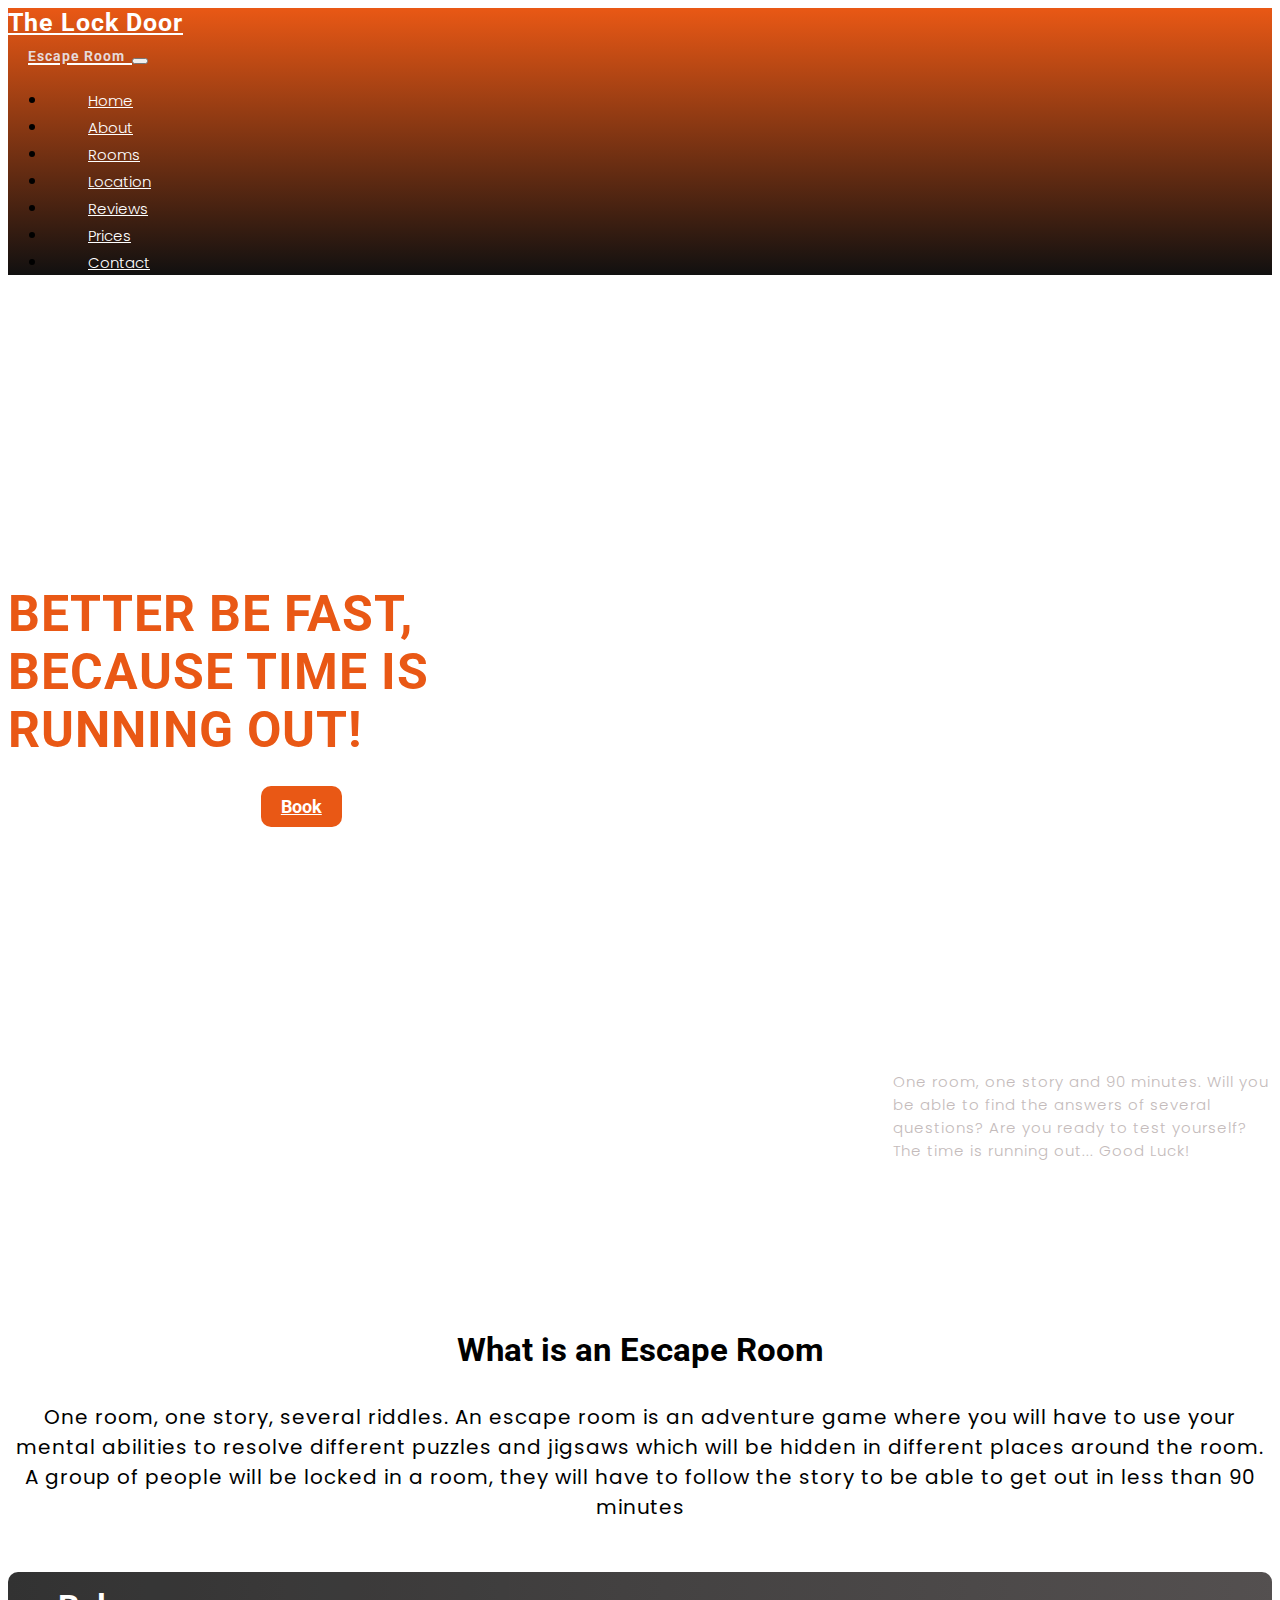
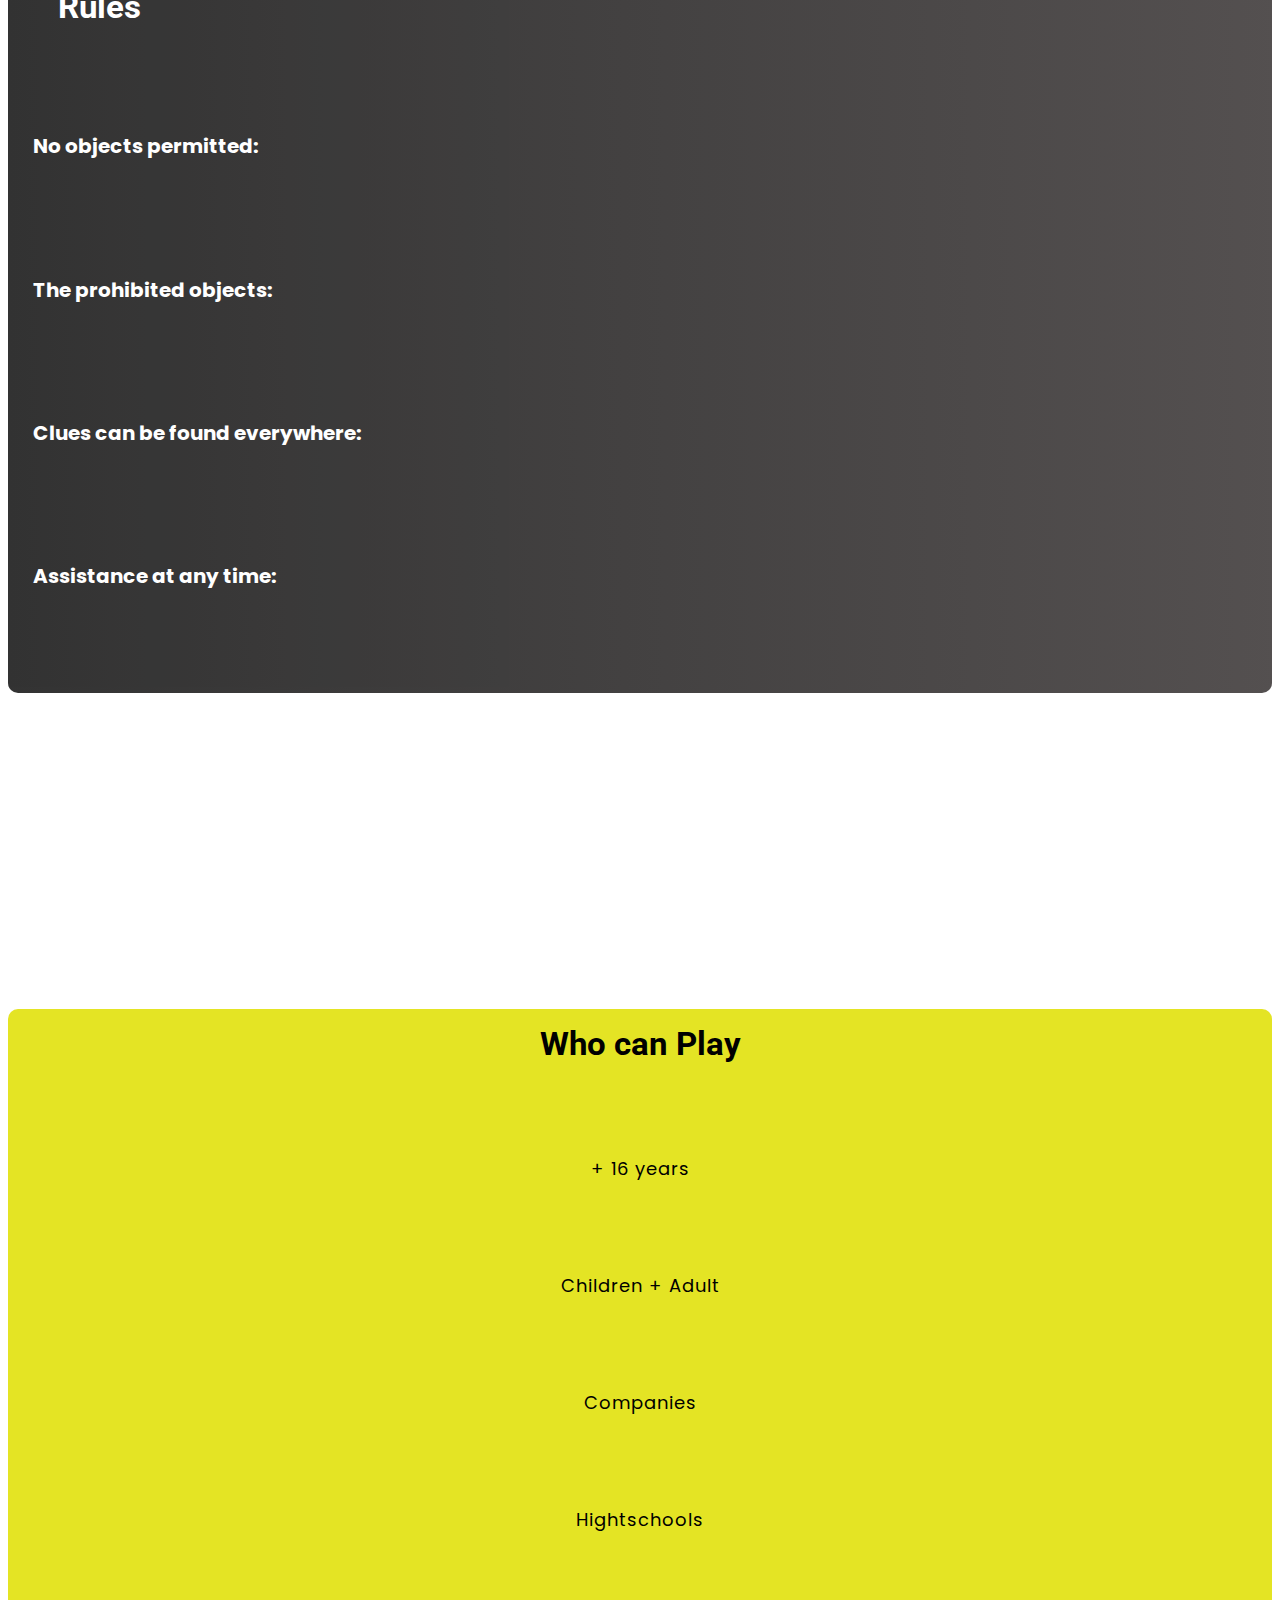
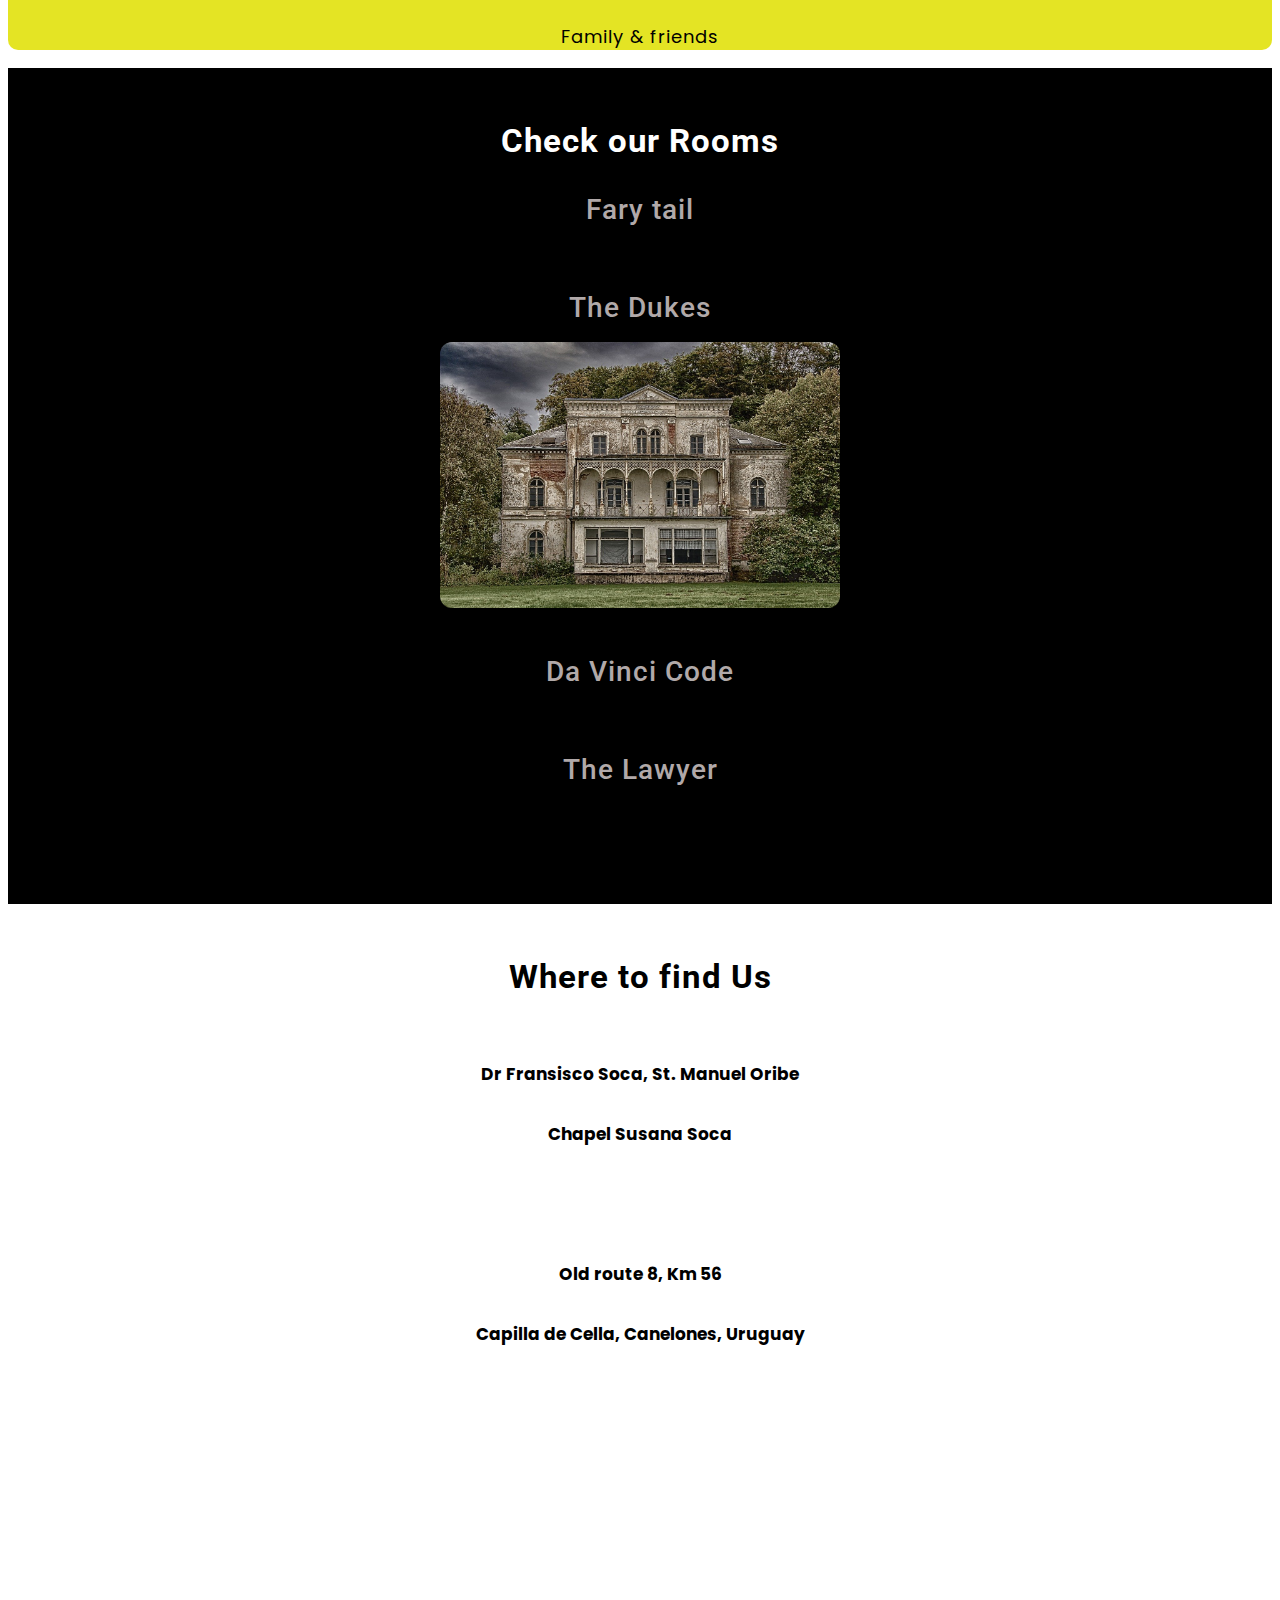
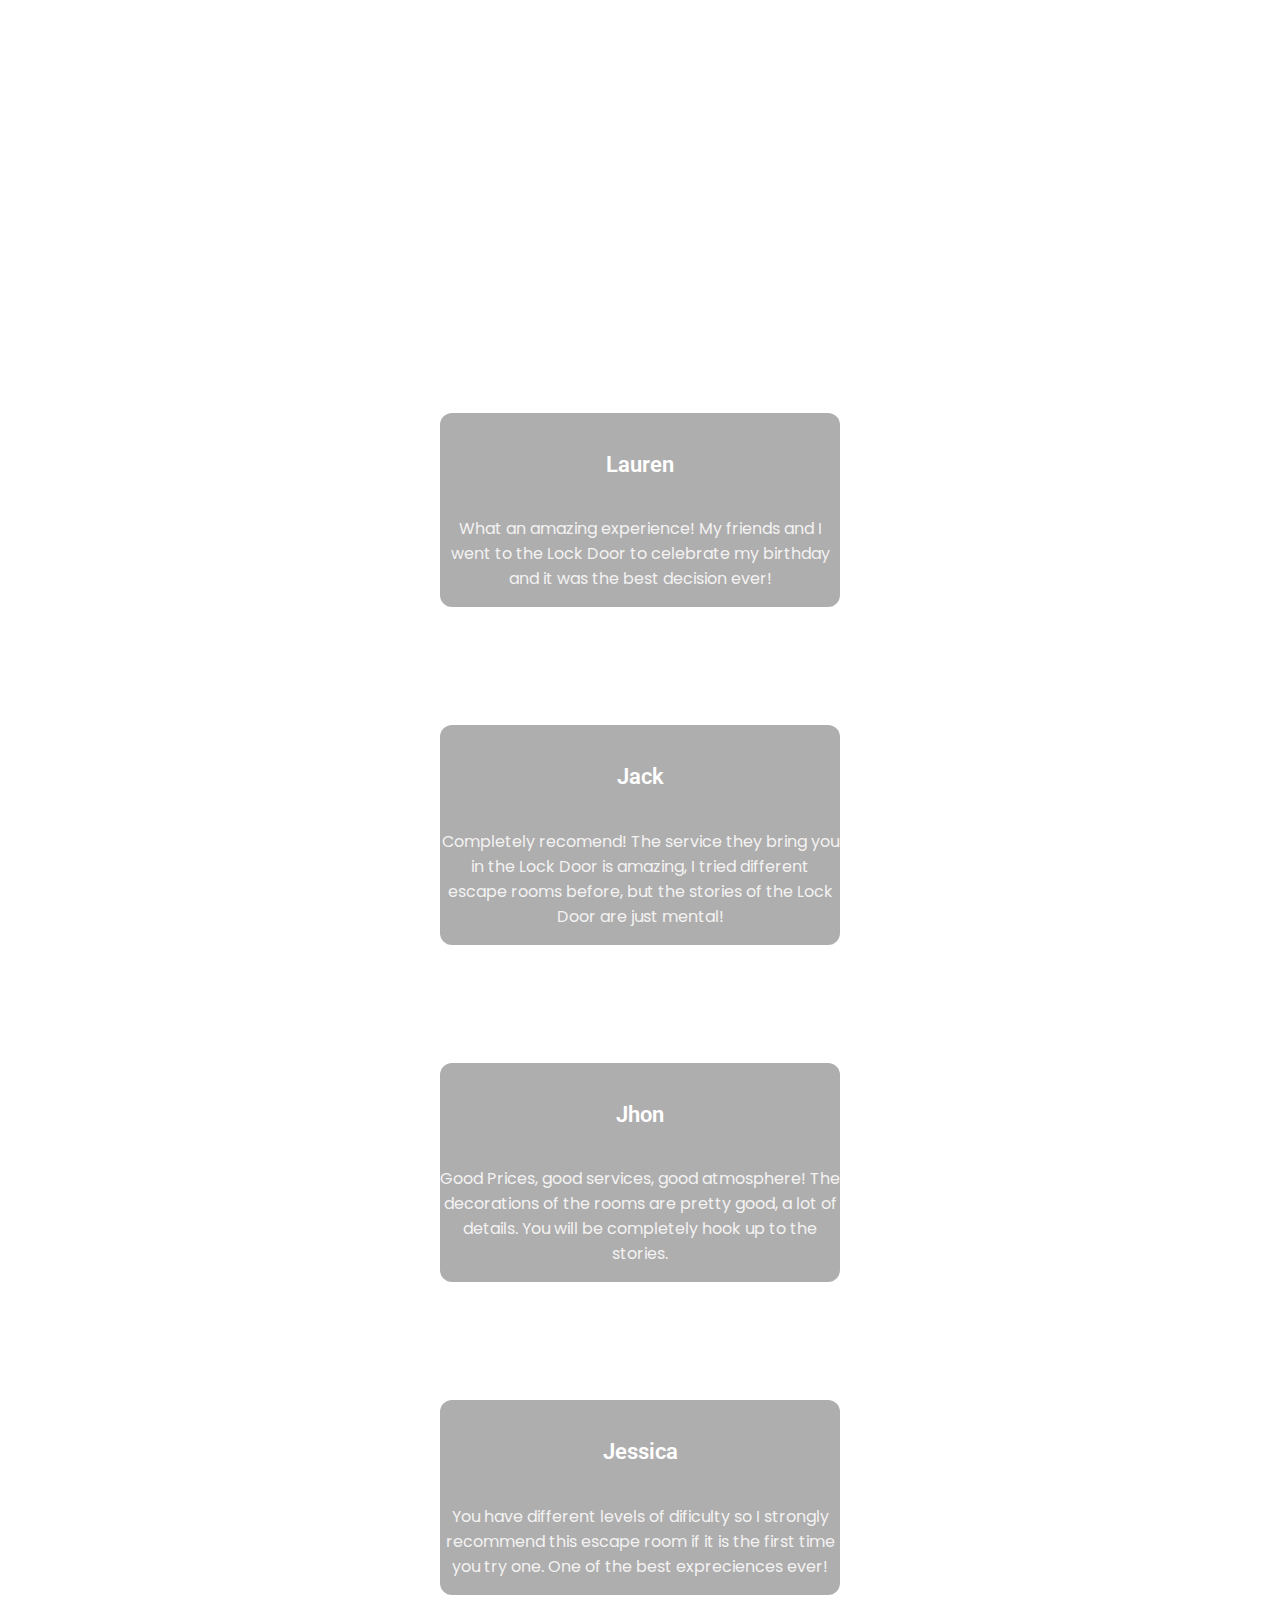
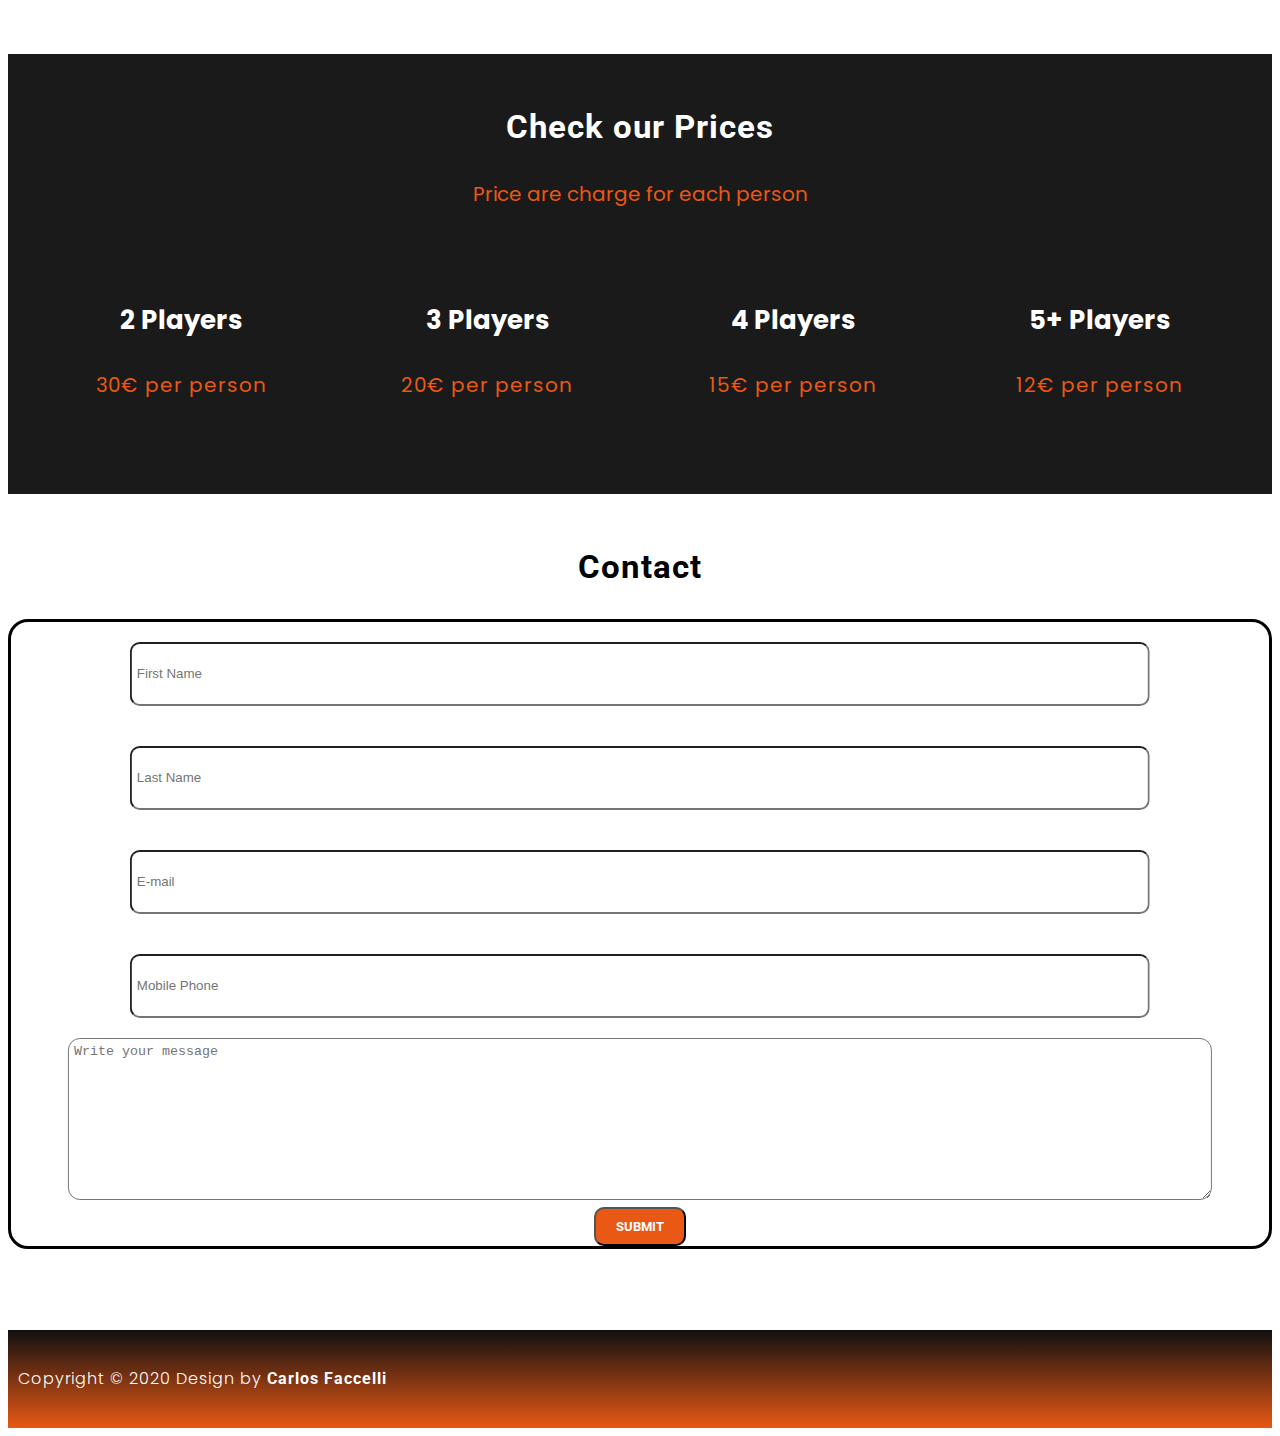
==== commit 0fdf6206: "Setting heights of section to 100vh, changed bg of contact section" ====
--- a/index.html
+++ b/index.html
@@ -16,6 +16,15 @@
 
     <!-- Custom CSS -->
     <link rel="stylesheet" href="assets/css/style.css">
+
+    <!-- Email JS -->
+    <script src="https://cdn.jsdelivr.net/npm/emailjs-com@2/dist/email.min.js">
+    </script>
+    <script>
+        (function () {
+            emailjs.init("user_clkUUeOaAbYkp8OLFrWcm");
+        })();
+    </script>
 </head>
 
 <body>
@@ -65,7 +74,7 @@
             <div class="row">
                 <div class="home-info">
                     <div class="col-12">
-                        <h1>Ready to find the way out? <span>Better be fast, becasue time is running out!</span></h1>
+                        <h1>Ready to find the way out? <span>Better be fast, because time is running out!</span></h1>
                         <a href="" class="btn btn-book">
                             Book
                         </a>
@@ -115,7 +124,7 @@
                                 <h6 class="accordion">The prohibited objects:</h6>
                                 <div class="accordion-panel">
                                     <p>
-                                        You will find some red crosses on different objects. You cannot touch that those
+                                        You will find some red crosses on different objects. You cannot touch those
                                         items in any moment
                                     </p>
                                 </div>
@@ -205,9 +214,9 @@
                         <!-- Overlay Text -->
                         <div class="info-text">
                             <p>This old cottage is the residence of one of the most important Dukes from Uruguay. What
-                                the Dukes don't know it is they have several enemies. One of their enemies get in into
+                                the Dukes don't know it is they have several enemies. One of their enemies got into
                                 the house to set up a bomb. Will you be able to find the bomb and disarm it? Who is the
-                                enemy of the family? Who was able to get it into
+                                enemy of the family? Who was able to get into
                                 the house?</p>
                         </div>
                         <!-- Overlay Text -->
@@ -297,7 +306,7 @@
                         <div class="reviews-card">
                             <h4>Jack</h4>
                             <p>Completely recomend! The service they bring you in the Lock Door is amazing, I tried
-                                different escape rooms before and the stories of this was are just mental!!</p>
+                                different escape rooms before, but the stories of the Lock Door are just mental!</p>
                         </div>
                     </div>
                 </div>
@@ -306,12 +315,12 @@
                         <div class="reviews-card">
                             <h4>Jhon</h4>
                             <p>Good Prices, good services, good atmosphere! The decorations of the rooms are pretty
-                                good, a lot of details. You will be Completely hook up to the stories.</p>
+                                good, a lot of details. You will be completely hook up to the stories.</p>
                         </div>
                         <div class="reviews-card">
                             <h4>Jessica</h4>
-                            <p>You have different levels of dificulty so I strongly recomment this escape room if it is
-                                the first time you try one. One of the best exprecience ever!</p>
+                            <p>You have different levels of dificulty so I strongly recommend this escape room if it is
+                                the first time you try one. One of the best expreciences ever!</p>
                         </div>
                     </div>
                 </div>
@@ -335,15 +344,15 @@
                         </div>
                         <div class="price">
                             <h4>3 Players</h4>
-                            <span>25€ per person</span>
+                            <span>20€ per person</span>
                         </div>
                         <div class="price">
                             <h4>4 Players</h4>
-                            <span>20€ per person</span>
+                            <span>15€ per person</span>
                         </div>
                         <div class="price">
                             <h4>5+ Players</h4>
-                            <span>15€ per person</span>
+                            <span>12€ per person</span>
                         </div>
 
                     </div>
@@ -360,26 +369,26 @@
                     <h3>Contact</h3>
                 </div>
             </div>
-            <form class="form-control">
+            <form onsubmit="return sendMail(this);" method="POST" class="form-control mt-5" id="contact-form">
                 <div class="row">
                     <div class="col-sm-12 col-md-12 col-lg-6">
-                        <input type="text" placeholder="First Name" required>
+                        <input type="text" name="name" placeholder="First Name" required>
                         <input type="text" placeholder="Last Name" required>
                     </div>
                     <div class="col-sm-12 col-md-12 col-lg-6">
-                        <input type="email" placeholder="E-mail" required>
+                        <input type="email" name="emailaddress" placeholder="E-mail" required>
                         <input type="tel" placeholder="Mobile Phone" required>
+                    </div>
+                </div>
+                <div class="row">
+                    <div class="col-12 m-2">
+                        <textarea cols="100" rows="10" name="buyticket" placeholder="Write your message"
+                            required></textarea>
                     </div>
                 </div>
                 <div class="row">
                     <div class="col-12">
-                        <textarea name="textarea" cols="100" rows="10" placeholder="Write your message"
-                            required></textarea>
-                    </div>
-                </div>
-                <div class="row">
-                    <div class="col-12">
-                        <button class="btn btn-submit">
+                        <button class="btn btn-submit" name="submit">
                             submit
                         </button>
                     </div>
@@ -419,23 +428,35 @@
     <!-- /Footer -->
 
 
+
+    <!-- Google Js -->
+    <script src="assets/js/maps.js"></script>
+
+    <!-- Google API -->
+    <script src="https://unpkg.com/@google/markerclustererplus@4.0.1/dist/markerclustererplus.min.js"></script>
+
+    <script
+        src="https://maps.googleapis.com/maps/api/js?key=AIzaSyBIYiwUJjq_qeUI8RkGPYxvYB5XMkFPVIM&callback=initMap&libraries=&v=weekly"></script>
+
+    
     <!-- jQuery CDN -->
     <script src="https://cdnjs.cloudflare.com/ajax/libs/jquery/3.5.1/jquery.js"
         integrity="sha512-WNLxfP/8cVYL9sj8Jnp6et0BkubLP31jhTG9vhL/F5uEZmg5wEzKoXp1kJslzPQWwPT1eyMiSxlKCgzHLOTOTQ=="
         crossorigin="anonymous"></script>
 
-    <script src="assets/js/main.js"></script>
-    <!-- Google API -->
-    <script src="https://unpkg.com/@google/markerclustererplus@4.0.1/dist/markerclustererplus.min.js"></script>
-
-    <script
-        src="https://maps.googleapis.com/maps/api/js?key=AIzaSyBIYiwUJjq_qeUI8RkGPYxvYB5XMkFPVIM&callback=initMap&libraries=&v=weekly"></script>
-
     <!-- Bootstrap Javascript and jQuery -->
     <script src="https://cdn.jsdelivr.net/npm/bootstrap@5.0.0-beta1/dist/js/bootstrap.bundle.min.js"
         integrity="sha384-ygbV9kiqUc6oa4msXn9868pTtWMgiQaeYH7/t7LECLbyPA2x65Kgf80OJFdroafW"
         crossorigin="anonymous"></script>
 
+
+
+    <!-- Email js -->
+    <script src="assets/js/email.js"></script>
+
+    <!-- Custom scripts -->
+    <script src="assets/js/main.js"></script>
+
 </body>
 
 </html>--- a/assets/css/style.css
+++ b/assets/css/style.css
@@ -1,9 +1,14 @@
 /*============= Google Fonts =============*/
 @import url("https://fonts.googleapis.com/css2?family=Poppins:ital,wght@0,300;1,300&family=Roboto:wght@700;900&display=swap");
 
+:root {
+  --orange: rgb(233, 88, 21);
+}
+
 html {
   overflow-x: hidden;
 }
+
 body {
   font-family: "Poppins", sans-serif;
   font-size: 18px;
@@ -12,15 +17,11 @@
   scroll-behavior: smooth;
 }
 
-html {
-  overflow-x: hidden;
-}
-
 /*============= Nav =============*/
 
 .nav-bg {
   min-height: 8vh;
-  background-image: linear-gradient(360deg, rgb(17, 16, 16), rgb(233, 71, 12));
+  background-image: linear-gradient(360deg, rgb(17, 16, 16), var(--orange));
 }
 
 .nav-bg i {
@@ -65,15 +66,11 @@
 }
 
 .nav-link:hover {
-  color: #1a1a1a;
+  color: #fff;
 }
 
 .nav-bg.scrolled {
-  background-image: linear-gradient(
-    360deg,
-    rgba(17, 16, 16, 0.529),
-    rgba(233, 71, 12, 0.591)
-  );
+  background-image: linear-gradient(360deg, rgb(17, 16, 16), rgb(233, 71, 12));
 }
 
 .nav-link.scrolled {
@@ -83,11 +80,12 @@
 /*============= Home =============*/
 
 .home {
-  min-height: 800px;
+  min-height: 100vh;
   background-image: url(../images/home.jpg);
   background-position: center center;
   background-size: cover;
   background-repeat: no-repeat;
+  padding-top: 84px;
 }
 
 .home-info {
@@ -109,13 +107,13 @@
 }
 
 .home-info h1 span {
-  color: rgb(255, 81, 0);
+  color: var(--orange);
   text-transform: uppercase;
 }
 
 .btn-book {
   color: #fff;
-  background-color: rgb(238, 70, 9);
+  background-color: var(--orange);
   padding: 10px 20px;
   border-radius: 10px;
   font-family: "Roboto", sans-serif;
@@ -127,7 +125,7 @@
 
 .btn-book:hover {
   background-color: #fff;
-  color: rgb(238, 70, 9);
+  color: var(--orange);
 }
 
 .home-info aside {
@@ -143,7 +141,7 @@
 /*============= About =============*/
 
 .about {
-  min-height: 800px;
+  min-height: calc(100vh - 84px);
   padding-top: 20px;
 }
 
@@ -189,32 +187,36 @@
 }
 
 .accordion {
-    background-color: transparent;
-    color: #fff;
-    text-decoration: none;
-    font-size: 20px;
-    padding: 10px 20px;
-    border-radius: 10px;
-    transition: .5s ease-out;
-    cursor: pointer;
-}
-
-.active, .accordion:hover {
-    color: rgb(255, 81, 0);
-}
-
-.accordion-panel{
-    margin-top: 10px;
-    max-height: 0;
-    overflow: hidden;
-    transition: max-height 0.3s ease-out;
+  background-color: transparent;
+  color: #fff;
+  text-decoration: none;
+  font-size: 20px;
+  padding: 10px 20px;
+  border-radius: 10px;
+  transition: 0.5s ease-out;
+  cursor: pointer;
+}
+
+.active,
+.accordion:hover {
+  color: var(--orange);
+}
+
+.accordion-panel {
+  margin-top: 10px;
+  max-height: 0;
+  overflow: hidden;
+  transition: max-height 0.3s ease-out;
+  margin-left: 20px;
 }
 
 .accordion-panel p {
-    text-align: left;
-    font-size: 18px;
-    color: #fff;
-    padding: 0 25px;
+  text-align: left;
+  font-size: 16px;
+  color: #fff;
+  padding: 0 25px;
+  background-color: #000000db;
+  border-radius: 10px;
 }
 
 .who-can-play {
@@ -241,24 +243,24 @@
 .who-can-play-list p {
   font-size: 18px;
   letter-spacing: 1px;
-    text-align: center;
+  text-align: center;
 }
 
 .who-can-play p i {
-    font-size: 3rem;
-    transition: .5s ease-out;
-    cursor: pointer;
-    color: rgb(85, 85, 85);
+  font-size: 3rem;
+  transition: 0.5s ease-out;
+  cursor: pointer;
+  color: rgb(85, 85, 85);
 }
 
 .who-can-play p i:hover {
-    color: rgb(255, 81, 0);
+  color: var(--orange);
 }
 
 /*============= Rooms =============*/
 
 .rooms {
-  min-height: 800px;
+  min-height: calc(100vh - 84px);
   padding-top: 20px;
   background-color: black;
 }
@@ -287,7 +289,7 @@
   margin: 20px 0 10px 0;
 }
 
-.card-rooms img {
+.card-rooms figure img {
   width: 400px;
   height: auto;
   border-radius: 12px;
@@ -336,7 +338,7 @@
 /*============= Location =============*/
 
 .location {
-  min-height: 800px;
+  min-height: calc(100vh - 84px);
   padding-top: 20px;
 }
 
@@ -365,7 +367,7 @@
 }
 
 .addresses p:hover {
-  color: rgb(241, 72, 10);
+  color: var(--orange);
   text-decoration: underline;
 }
 
@@ -380,7 +382,7 @@
 .reviews {
   padding-top: 20px;
   background-image: url(../images/reviews-bg.jpg);
-  min-height: 800px;
+  min-height: calc(100vh - 84px);
   background-position: center center;
   background-size: cover;
   background-repeat: no-repeat;
@@ -448,7 +450,7 @@
 .prices-header span {
   font-size: 20px;
   font-weight: 400;
-  color: rgba(240, 71, 10, 0.877);
+  color: var(--orange);
 }
 
 .price-list {
@@ -477,7 +479,7 @@
 }
 
 .price span {
-  color: rgba(240, 71, 10, 0.877);
+  color: var(--orange);
   font-size: 20px;
   letter-spacing: 1px;
 }
@@ -485,8 +487,8 @@
 /*============= Contact =============*/
 
 .contact {
-  min-height: 700px;
-  background-color: rgba(46, 44, 44, 0.384);
+  min-height: calc(100vh - 84px);
+  /* background-color: rgba(46, 44, 44, 0.384); */
   padding-top: 20px;
 }
 
@@ -500,12 +502,13 @@
 }
 
 .form-control {
-  /*background-color: rgb(218, 206, 206);*/
-  min-height: 400px;
+  /* min-height: 400px; */
   display: flex;
   flex-direction: column;
   justify-content: space-evenly;
   border-radius: 20px;
+  border: 3px solid #000;
+  margin-bottom: 10px;
 }
 
 input {
@@ -517,14 +520,16 @@
   outline: none;
   border-radius: 10px;
   outline: none;
+  padding: 5px;
 }
 
 .form-control textarea {
   margin-left: 50%;
   transform: translate(-50%);
-  width: 80%;
+  width: 90%;
   border-radius: 12px;
   outline: none;
+  padding: 5px;
 }
 
 .btn-submit {
@@ -533,7 +538,7 @@
   outline: none;
   color: #fff;
   text-transform: uppercase;
-  background-color: rgb(233, 92, 10);
+  background-color: var(--orange);
   padding: 10px 20px;
   border-radius: 10px;
   font-family: "Roboto", sans-serif;
@@ -543,8 +548,8 @@
 
 .btn-submit:hover {
   background-color: #fff;
-  color: rgb(233, 92, 10);
-  border: 1px solid rgb(233, 92, 10);
+  color: var(--orange);
+  border: 1px solid var(--orange);
 }
 
 /*============= Footer =============*/
@@ -552,7 +557,7 @@
 .footer {
   min-height: 8vh;
   padding: 10px;
-  background-image: linear-gradient(180deg, rgb(17, 16, 16), rgb(233, 71, 12));
+  background-image: linear-gradient(180deg, rgb(17, 16, 16), var(--orange));
   display: flex;
   align-items: center;
   justify-content: space-between;
@@ -570,7 +575,7 @@
 }
 
 .social-links i:hover {
-  color: rgb(235, 63, 11);
+  color: var(--orange);
 }
 
 .copyright h5 {
@@ -629,8 +634,12 @@
   }
 
   .rules ul li {
-    text-align: left;
-    margin: 0;
+    text-align: center;
+    margin: 0 0 10px 0;
+  }
+
+  .accordion-panel p {
+    font-size: 16px;
   }
 
   .who-can-play-list {
@@ -650,17 +659,17 @@
     font-size: 20px;
   }
 
-  .card-rooms img {
+  .card-rooms figure img {
     width: 100%;
     height: auto;
+  }
+
+  .info-text {
+    width: 100%;
   }
 
   .btn-learnmore {
     padding: 5px 35px;
-  }
-
-  .info-text {
-    width: 100%;
   }
 
   /* Locaton */
@@ -695,13 +704,18 @@
   }
 
   .price {
-    margin-top: 10px;
+    margin-top: 20px;
+    height: 130px;
   }
 
   /* Contact */
   .form-control {
     width: 100%;
     height: auto;
+  }
+
+  .form-control textarea {
+    width: 80%;
   }
 
   /* Footer */
@@ -732,8 +746,12 @@
     text-align: center;
   }
 
+  .rules h4 {
+    margin-left: 0;
+  }
+
   /* Rooms */
-  .card-rooms img {
+  .card-rooms figure img {
     width: 75%;
     height: auto;
   }
@@ -767,6 +785,10 @@
   .form-control {
     width: 100%;
     height: auto;
+  }
+
+  .form-control textarea {
+    width: 80%;
   }
 
   /* Footer */
@@ -795,6 +817,12 @@
 
   .price {
     margin-top: 10px;
+    height: 130px;
+  }
+
+  /* Contact */
+  .form-control textarea {
+    width: 80%;
   }
 
   /* Footer */
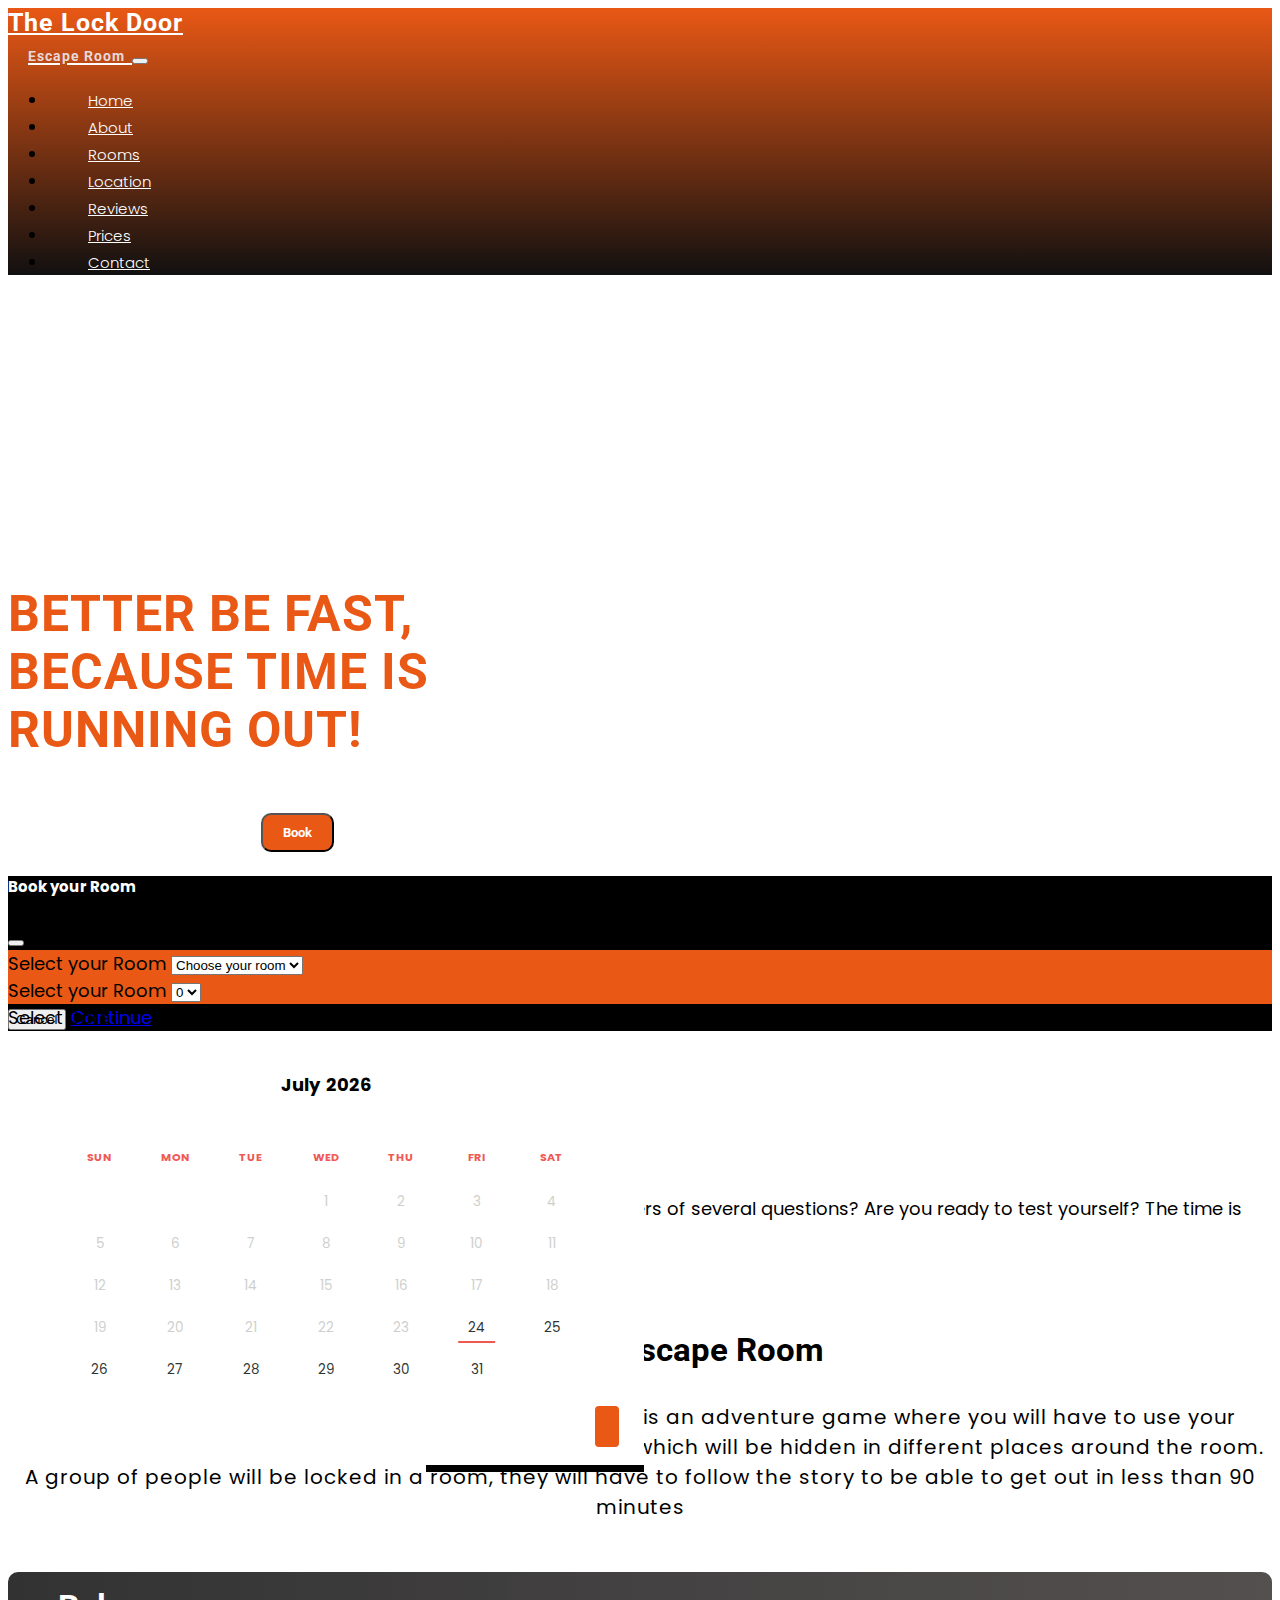
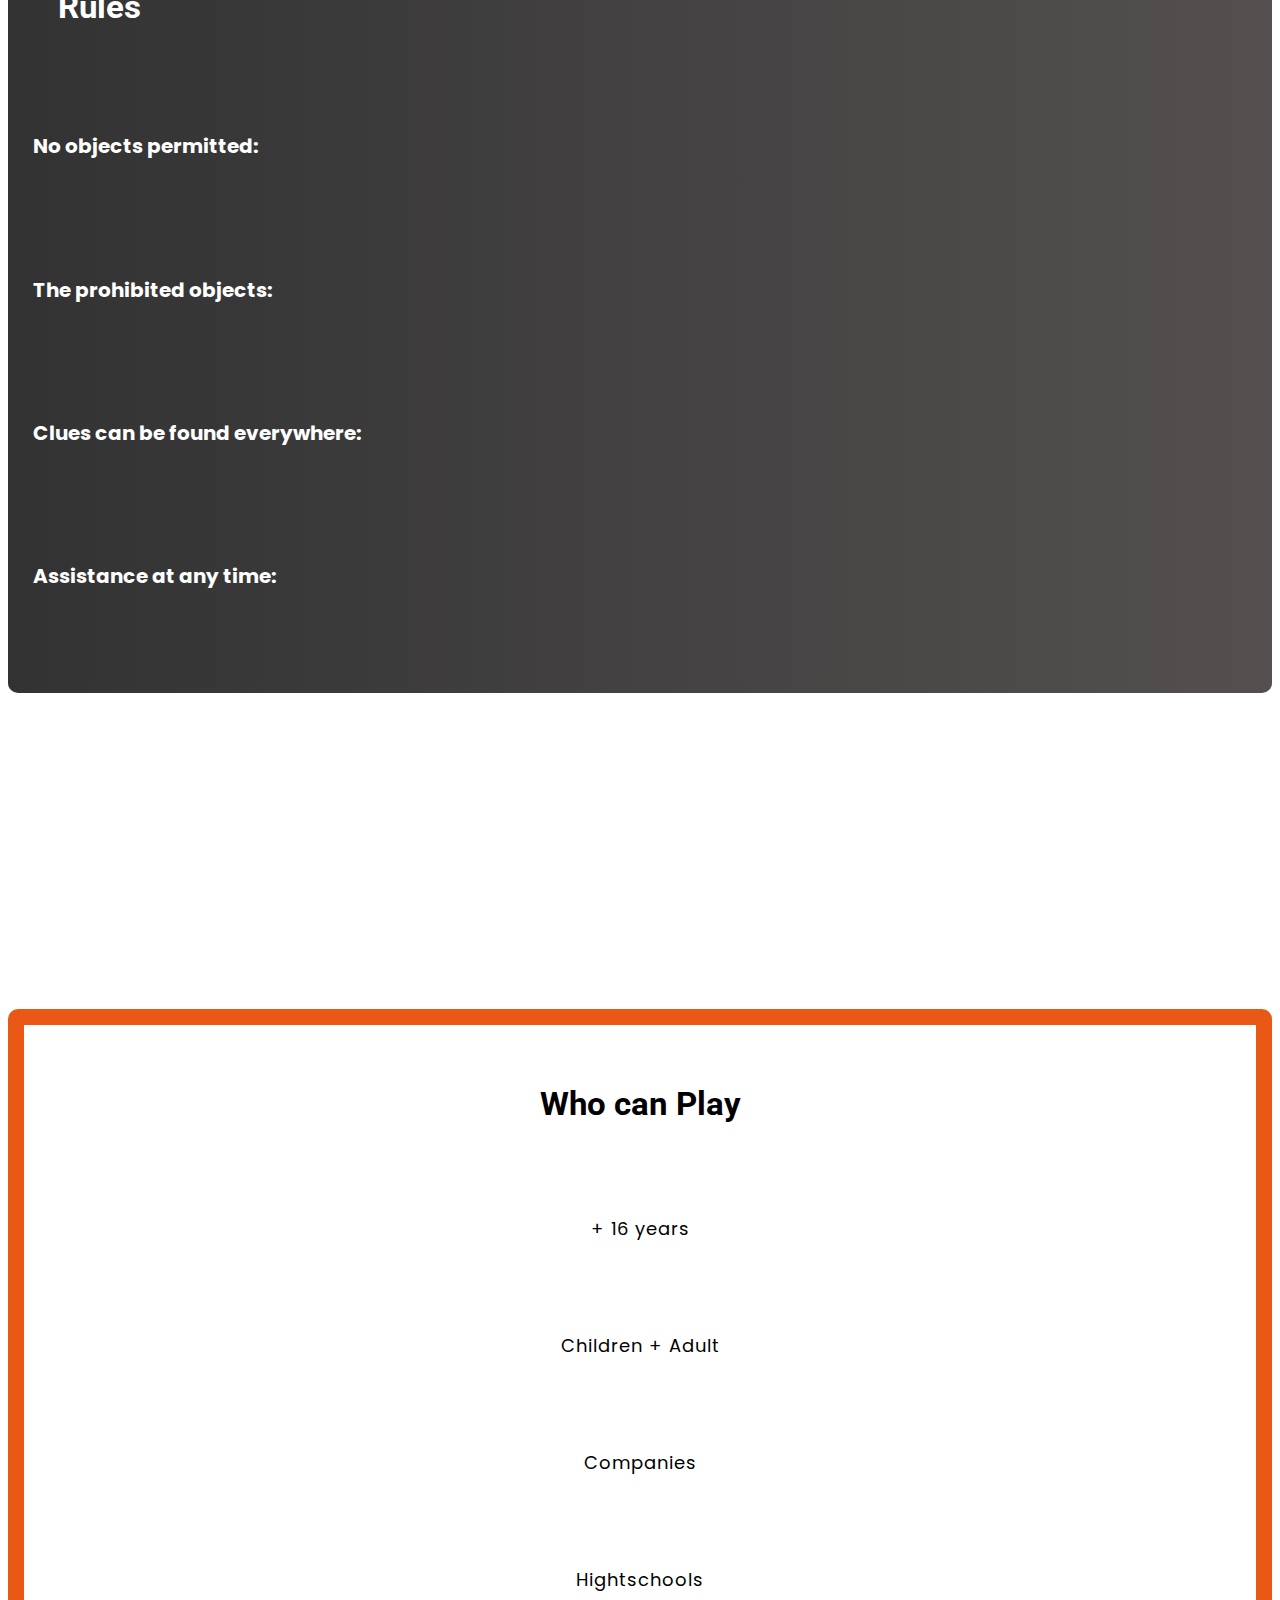
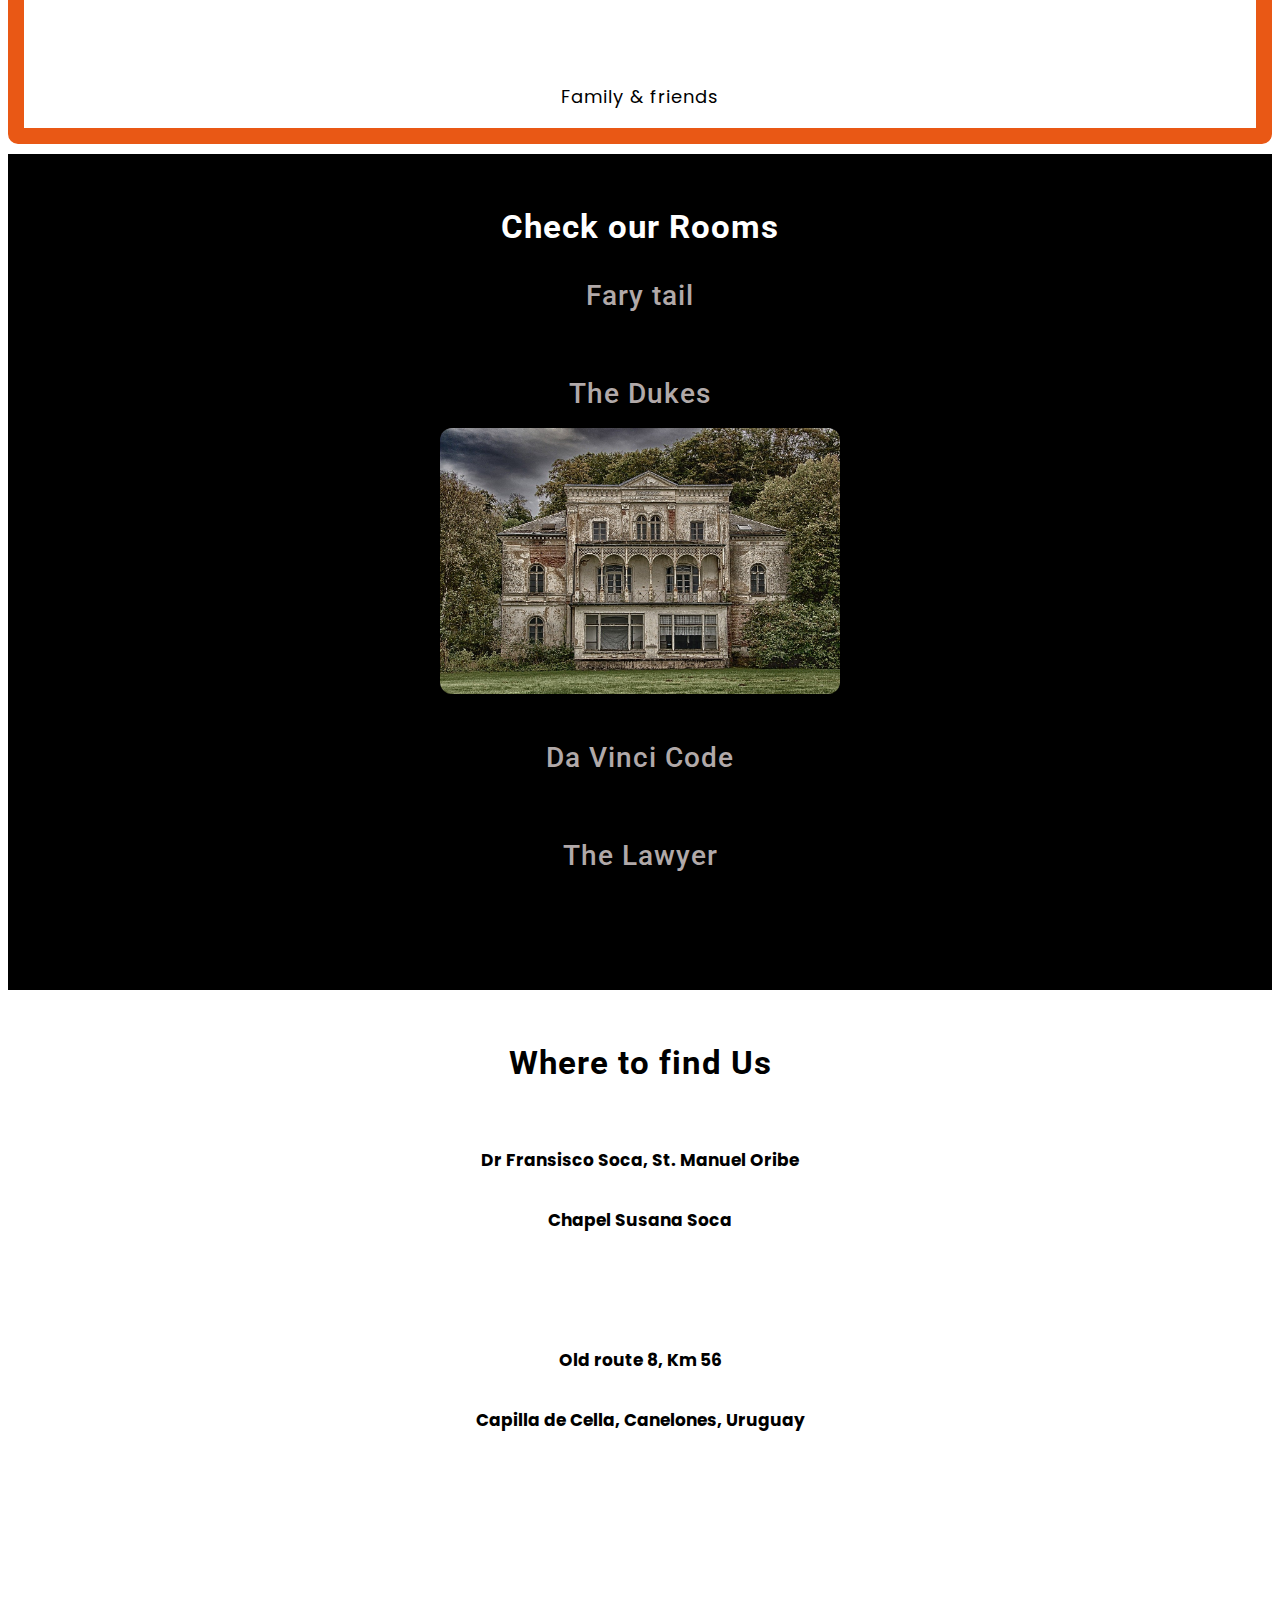
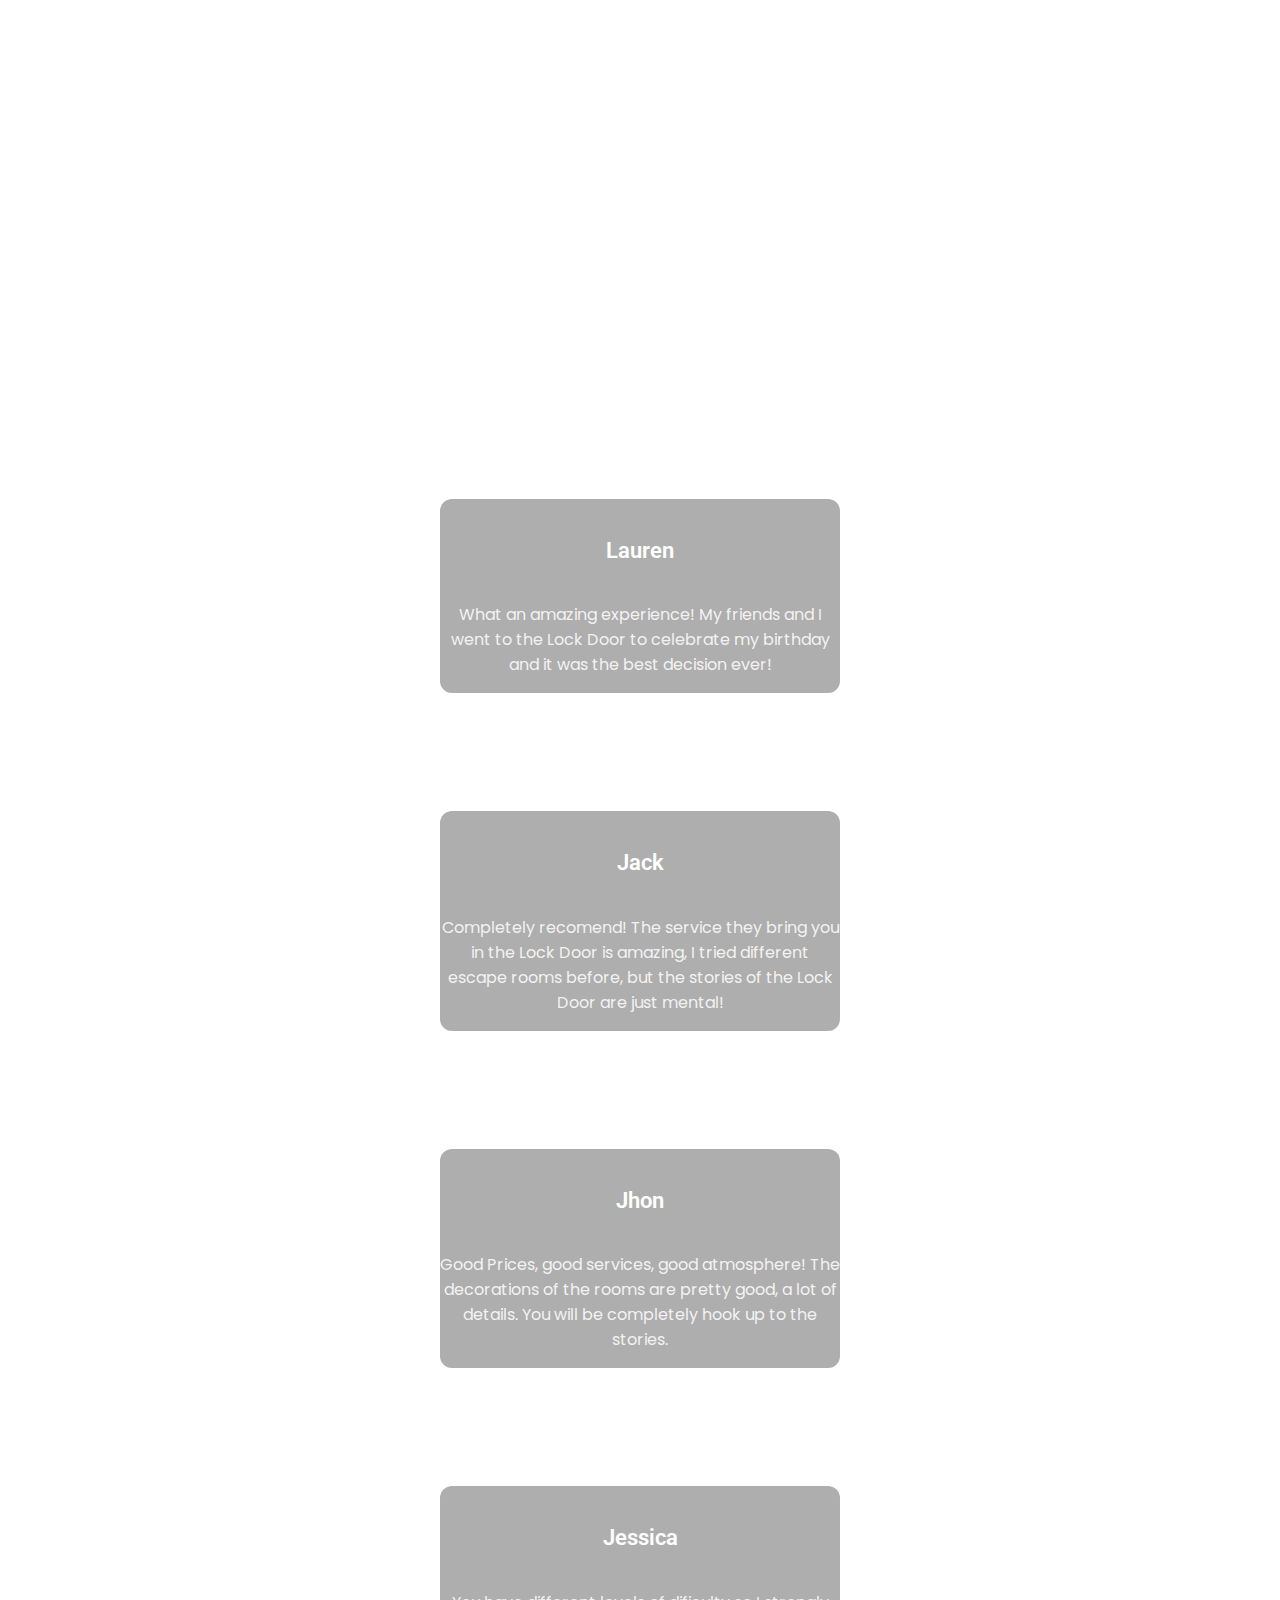
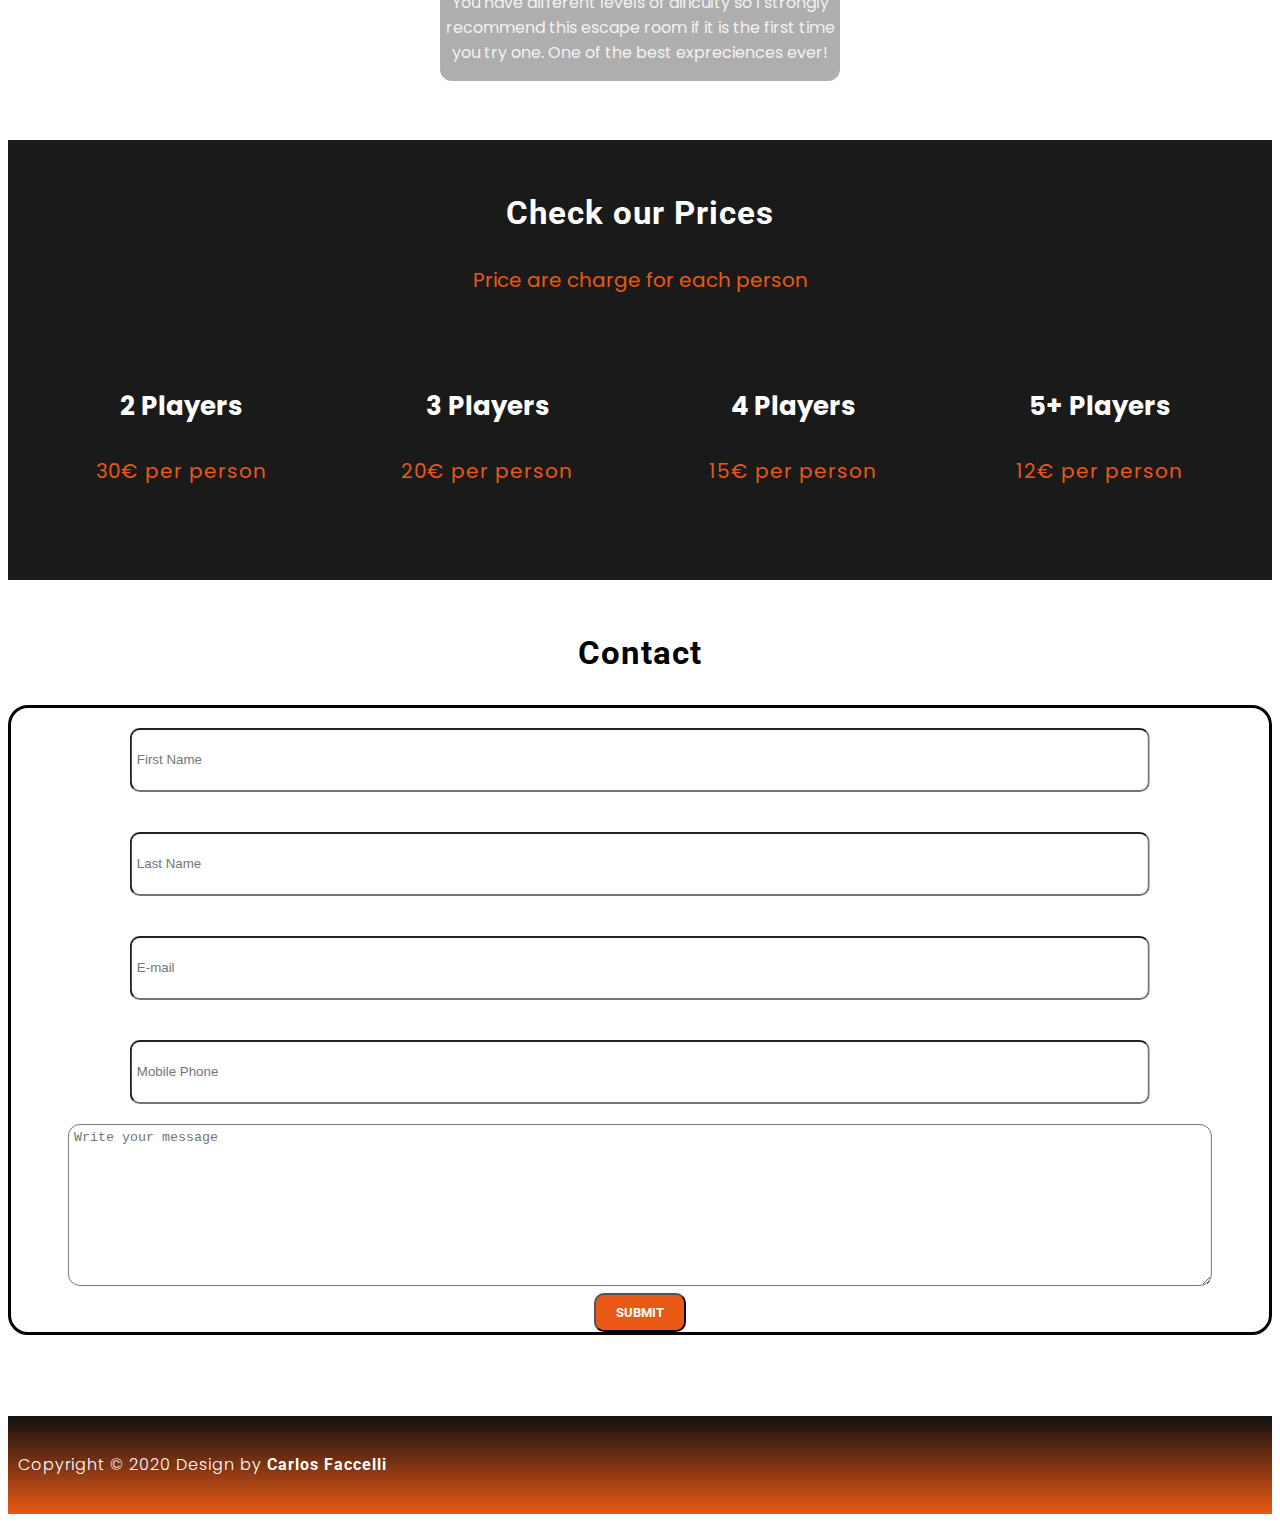
==== commit b9b0c3e1: "Added modal form on book button to obtain information" ====
--- a/index.html
+++ b/index.html
@@ -7,24 +7,29 @@
     <title>Escape Room</title>
 
     <!-- Bootstrap CDN -->
-    <link href="https://cdn.jsdelivr.net/npm/bootstrap@5.0.0-beta1/dist/css/bootstrap.min.css" rel="stylesheet"
-        integrity="sha384-giJF6kkoqNQ00vy+HMDP7azOuL0xtbfIcaT9wjKHr8RbDVddVHyTfAAsrekwKmP1" crossorigin="anonymous">
+    <link href="https://cdn.jsdelivr.net/npm/bootstrap@5.1.3/dist/css/bootstrap.min.css" rel="stylesheet" integrity="sha384-1BmE4kWBq78iYhFldvKuhfTAU6auU8tT94WrHftjDbrCEXSU1oBoqyl2QvZ6jIW3" crossorigin="anonymous">
 
     <!-- Font Awesome-->
-    <link rel="stylesheet" href="https://use.fontawesome.com/releases/v5.15.1/css/all.css"
-        integrity="sha384-vp86vTRFVJgpjF9jiIGPEEqYqlDwgyBgEF109VFjmqGmIY/Y4HV4d3Gp2irVfcrp" crossorigin="anonymous">
+    <link rel="stylesheet" href="https://use.fontawesome.com/releases/v5.15.1/css/all.css" integrity="sha384-vp86vTRFVJgpjF9jiIGPEEqYqlDwgyBgEF109VFjmqGmIY/Y4HV4d3Gp2irVfcrp" crossorigin="anonymous">
 
     <!-- Custom CSS -->
     <link rel="stylesheet" href="assets/css/style.css">
+    <link rel="stylesheet" href="assets/css/calendar.css">
+
+    <!-- jQuery -->
+    <script src="https://cdnjs.cloudflare.com/ajax/libs/jquery/3.1.1/jquery.min.js"></script>
+    <!-- Bootstrap js -->
+    <script src="https://cdn.jsdelivr.net/npm/bootstrap@5.1.3/dist/js/bootstrap.bundle.min.js" integrity="sha384-ka7Sk0Gln4gmtz2MlQnikT1wXgYsOg+OMhuP+IlRH9sENBO0LRn5q+8nbTov4+1p" crossorigin="anonymous"></script>
 
     <!-- Email JS -->
     <script src="https://cdn.jsdelivr.net/npm/emailjs-com@2/dist/email.min.js">
     </script>
     <script>
-        (function () {
+        (function() {
             emailjs.init("user_clkUUeOaAbYkp8OLFrWcm");
         })();
     </script>
+    <!-- calendar -->
 </head>
 
 <body>
@@ -34,15 +39,13 @@
             <a class="navbar-brand logo" href="#">
                 The Lock Door <i class="fas fa-door-open"></i> <br> <span>Escape Room</span>
             </a>
-            <button class="navbar-toggler" type="button" data-bs-toggle="collapse"
-                data-bs-target="#navbarSupportedContent" aria-controls="navbarSupportedContent" aria-expanded="false"
-                aria-label="Toggle navigation">
+            <button class="navbar-toggler" type="button" data-bs-toggle="collapse" data-bs-target="#navbarSupportedContent" aria-controls="navbarSupportedContent" aria-expanded="false" aria-label="Toggle navigation">
                 <i class="fas fa-bars"></i>
             </button>
             <div class="collapse navbar-collapse" id="navbarSupportedContent">
                 <ul class="navbar-nav mb-2 mb-lg-0">
                     <li class="nav-item">
-                        <a class="nav-link" href="#home">Home</a>
+                        <a class="nav-link" href="specRunner.html">Home</a>
                     </li>
                     <li class="nav-item">
                         <a class="nav-link" href="#about">About</a>
@@ -75,19 +78,184 @@
                 <div class="home-info">
                     <div class="col-12">
                         <h1>Ready to find the way out? <span>Better be fast, because time is running out!</span></h1>
-                        <a href="" class="btn btn-book">
+                        <button type="button" class="btn btn-book" data-bs-toggle="modal" data-bs-target="#staticBackdrop">
                             Book
-                        </a>
-                    </div>
-                    <div class="col-12">
-                        <aside>
-                            <p>One room, one story and 90 minutes. Will you be able to find the answers of several
-                                questions? Are you ready to test yourself? The time is running out... Good Luck!
-                            </p>
-                        </aside>
-                    </div>
-                </div>
-            </div>
+                        </button>
+
+                        <!-- Button trigger modal -->
+
+                        <!-- Modal -->
+                        <div class="modal fade" id="staticBackdrop" data-bs-backdrop="static" data-bs-keyboard="false" tabindex="-1" aria-labelledby="staticBackdropLabel" aria-hidden="true">
+                            <div class="modal-dialog modal-xl modal-dialog-centered modal-dialog-scrollable">
+                                <div class="modal-content">
+                                    <div class="modal-header">
+                                        <h5 class="modal-title" id="staticBackdropLabel">Book your Room</h5>
+                                        <button type="button" class="btn-close" data-bs-dismiss="modal" aria-label="Close"></button>
+                                    </div>
+                                    <div class="modal-body">
+                                        <form action="">
+                                            <!-- Room -->
+                                            <div class="row">
+                                                <div class="col-12">
+                                                    <div class="room-selection">
+                                                        <label for="room-choice">Select your Room</label>
+                                                        <select name="room-choice" id="room-choice" class="w-100">
+                                                            <option value="0" selected disabled>Choose your room
+                                                            </option>
+                                                            <option value="1">Fary tail</option>
+                                                            <option value="2">The Dukes</option>
+                                                            <option value="3">Da Vinci Code</option>
+                                                            <option value="4">The Lawyer</option>
+                                                        </select>
+                                                    </div>
+                                                </div>
+                                            </div>
+                                            <!-- Participants -->
+                                            <div class="row mt-3">
+                                                <div class="col-12">
+                                                    <div class="participants">
+                                                        <label for="participants">Select your Room</label>
+                                                        <select name="participants" id="participants" class="w-100">
+                                                            <option value="0" selected disabled>0</option>
+                                                            <option value="1">1</option>
+                                                            <option value="2">2</option>
+                                                            <option value="3">3</option>
+                                                            <option value="4">4</option>
+                                                            <option value="5">5</option>
+                                                        </select>
+                                                    </div>
+                                                </div>
+                                            </div>
+                                            <!-- Date -->
+                                            <div class="row mt-3">
+                                                <div class="col-12">
+                                                    <div class="book-date">
+                                                        <label class="mt-3" for="book-date">Select Date</label>
+                                                        <div class="main">
+                                                            <div class="sideb">
+                                                                <div class="header"><i class="fa fa-angle-left" aria-hidden="true"></i><span><span class="month">
+                                                                        </span><span class="year"></span></span><i class="fa fa-angle-right" aria-hidden="true"></i>
+                                                                </div>
+                                                                <div class="calender">
+                                                                    <table>
+                                                                        <thead>
+                                                                            <tr class="weedays">
+                                                                                <th data-weekday="sun" data-column="0">
+                                                                                    Sun
+                                                                                </th>
+                                                                                <th data-weekday="mon" data-column="1">
+                                                                                    Mon
+                                                                                </th>
+                                                                                <th data-weekday="tue" data-column="2">
+                                                                                    Tue
+                                                                                </th>
+                                                                                <th data-weekday="wed" data-column="3">
+                                                                                    Wed
+                                                                                </th>
+                                                                                <th data-weekday="thu" data-column="4">
+                                                                                    Thu
+                                                                                </th>
+                                                                                <th data-weekday="fri" data-column="5">
+                                                                                    Fri
+                                                                                </th>
+                                                                                <th data-weekday="sat" data-column="6">
+                                                                                    Sat
+                                                                                </th>
+                                                                            </tr>
+                                                                        </thead>
+                                                                        <tbody>
+                                                                            <tr class="days" data-row="0">
+                                                                                <td data-column="0"></td>
+                                                                                <td data-column="1"></td>
+                                                                                <td data-column="2"></td>
+                                                                                <td data-column="3"></td>
+                                                                                <td data-column="4"></td>
+                                                                                <td data-column="5"></td>
+                                                                                <td data-column="6"></td>
+                                                                            </tr>
+                                                                            <tr class="days" data-row="1">
+                                                                                <td data-column="0"></td>
+                                                                                <td data-column="1"></td>
+                                                                                <td data-column="2"></td>
+                                                                                <td data-column="3"></td>
+                                                                                <td data-column="4"></td>
+                                                                                <td data-column="5"></td>
+                                                                                <td data-column="6"></td>
+                                                                            </tr>
+                                                                            <tr class="days" data-row="2">
+                                                                                <td data-column="0"></td>
+                                                                                <td data-column="1"></td>
+                                                                                <td data-column="2"></td>
+                                                                                <td data-column="3"></td>
+                                                                                <td data-column="4"></td>
+                                                                                <td data-column="5"></td>
+                                                                                <td data-column="6"></td>
+                                                                            </tr>
+                                                                            <tr class="days" data-row="3">
+                                                                                <td data-column="0"></td>
+                                                                                <td data-column="1"></td>
+                                                                                <td data-column="2"></td>
+                                                                                <td data-column="3"></td>
+                                                                                <td data-column="4"></td>
+                                                                                <td data-column="5"></td>
+                                                                                <td data-column="6"></td>
+                                                                            </tr>
+                                                                            <tr class="days" data-row="4">
+                                                                                <td data-column="0"></td>
+                                                                                <td data-column="1"></td>
+                                                                                <td data-column="2"></td>
+                                                                                <td data-column="3"></td>
+                                                                                <td data-column="4"></td>
+                                                                                <td data-column="5"></td>
+                                                                                <td data-column="6"></td>
+                                                                            </tr>
+                                                                            <tr class="days" data-row="5">
+                                                                                <td data-column="0"></td>
+                                                                                <td data-column="1"></td>
+                                                                                <td data-column="2"></td>
+                                                                                <td data-column="3"></td>
+                                                                                <td data-column="4"></td>
+                                                                                <td data-column="5"></td>
+                                                                                <td data-column="6"></td>
+                                                                            </tr>
+                                                                        </tbody>
+                                                                    </table>
+                                                                </div>
+                                                                <div class="showDate"><i class="fa fa-angle-double-right" aria-hidden="true"></i></div>
+                                                            </div>
+                                                            <div class="right-wrapper">
+                                                                <div class="header">
+                                                                    <span></span>
+                                                                </div>
+                                                                <span class="day"></span>
+                                                                <span class="month"></span>
+                                                            </div>
+                                                        </div>
+                                                    </div>
+                                                </div>
+                                            </div>
+
+                                        </form>
+                                    </div>
+                                    <div class="modal-footer">
+                                        <button type="button" class="btn btn-danger" data-bs-dismiss="modal">Cancel</button>
+                                        <a href="#" type="button" class="btn btn-success">Continue</a>
+                                    </div>
+                                </div>
+                            </div>
+                        </div>
+                    </div>
+                </div>
+
+                <div class="col-12">
+                    <aside>
+                        <p>One room, one story and 90 minutes. Will you be able to find the answers of several
+                            questions? Are you ready to test yourself? The time is running out... Good Luck!
+                        </p>
+                    </aside>
+                </div>
+            </div>
+        </div>
         </div>
     </section>
     <!-- /Home -->
@@ -382,13 +550,12 @@
                 </div>
                 <div class="row">
                     <div class="col-12 m-2">
-                        <textarea cols="100" rows="10" name="buyticket" placeholder="Write your message"
-                            required></textarea>
+                        <textarea cols="100" rows="10" name="buyticket" placeholder="Write your message" required></textarea>
                     </div>
                 </div>
                 <div class="row">
                     <div class="col-12">
-                        <button class="btn btn-submit" name="submit">
+                        <button class="btn btn-submit" name="submit" id="submit-button">
                             submit
                         </button>
                     </div>
@@ -397,6 +564,8 @@
         </div>
     </section>
     <!-- /Contact -->
+
+
     <!-- Footer -->
     <footer class="footer">
         <div class="container">
@@ -419,36 +588,35 @@
                 </div>
                 <div class="col-sm-12 col-md-12 col-lg-6">
                     <div class="copyright">
-                        <h5>Copyright &copy; 2020 Design by <span>Carlos Faccelli</span></h5>
+                        <h5>Copyright &copy; 2020 Design by <a href="https://github.com/CarlosFaccelli26" target="_blank">Carlos Faccelli</a></h5>
                     </div>
                 </div>
             </div>
         </div>
     </footer>
     <!-- /Footer -->
+    <script src="https://cdnjs.cloudflare.com/ajax/libs/jquery/3.1.1/jquery.min.js"></script>
 
 
 
     <!-- Google Js -->
     <script src="assets/js/maps.js"></script>
 
+    <!-- calendar -->
+    <script src="assets/js/calendar.js"></script>
     <!-- Google API -->
     <script src="https://unpkg.com/@google/markerclustererplus@4.0.1/dist/markerclustererplus.min.js"></script>
 
-    <script
-        src="https://maps.googleapis.com/maps/api/js?key=AIzaSyBIYiwUJjq_qeUI8RkGPYxvYB5XMkFPVIM&callback=initMap&libraries=&v=weekly"></script>
-
-    
+    <script src="https://maps.googleapis.com/maps/api/js?key=AIzaSyBIYiwUJjq_qeUI8RkGPYxvYB5XMkFPVIM&callback=initMap&libraries=&v=weekly"></script>
+
+
     <!-- jQuery CDN -->
-    <script src="https://cdnjs.cloudflare.com/ajax/libs/jquery/3.5.1/jquery.js"
-        integrity="sha512-WNLxfP/8cVYL9sj8Jnp6et0BkubLP31jhTG9vhL/F5uEZmg5wEzKoXp1kJslzPQWwPT1eyMiSxlKCgzHLOTOTQ=="
-        crossorigin="anonymous"></script>
+    <script src="https://cdnjs.cloudflare.com/ajax/libs/jquery/3.5.1/jquery.js" integrity="sha512-WNLxfP/8cVYL9sj8Jnp6et0BkubLP31jhTG9vhL/F5uEZmg5wEzKoXp1kJslzPQWwPT1eyMiSxlKCgzHLOTOTQ==" crossorigin="anonymous"></script>
 
     <!-- Bootstrap Javascript and jQuery -->
-    <script src="https://cdn.jsdelivr.net/npm/bootstrap@5.0.0-beta1/dist/js/bootstrap.bundle.min.js"
-        integrity="sha384-ygbV9kiqUc6oa4msXn9868pTtWMgiQaeYH7/t7LECLbyPA2x65Kgf80OJFdroafW"
-        crossorigin="anonymous"></script>
-
+    <script src="https://cdn.jsdelivr.net/npm/bootstrap@5.0.0-beta1/dist/js/bootstrap.bundle.min.js" integrity="sha384-ygbV9kiqUc6oa4msXn9868pTtWMgiQaeYH7/t7LECLbyPA2x65Kgf80OJFdroafW" crossorigin="anonymous"></script>
+
+    <script src="https://cdnjs.cloudflare.com/ajax/libs/jquery/3.1.1/jquery.min.js"></script>
 
 
     <!-- Email js -->
@@ -457,6 +625,12 @@
     <!-- Custom scripts -->
     <script src="assets/js/main.js"></script>
 
+
+
+
+
 </body>
 
+</html>
+
 </html>--- a/assets/css/style.css
+++ b/assets/css/style.css
@@ -2,853 +2,876 @@
 @import url("https://fonts.googleapis.com/css2?family=Poppins:ital,wght@0,300;1,300&family=Roboto:wght@700;900&display=swap");
 
 :root {
-  --orange: rgb(233, 88, 21);
+    --orange: rgb(233, 88, 21);
 }
 
 html {
-  overflow-x: hidden;
+    overflow-x: hidden;
 }
 
 body {
-  font-family: "Poppins", sans-serif;
-  font-size: 18px;
-  font-weight: 400;
-  overflow-x: hidden;
-  scroll-behavior: smooth;
+    font-family: "Poppins", sans-serif;
+    font-size: 18px;
+    font-weight: 400;
+    overflow-x: hidden;
+    scroll-behavior: smooth;
 }
 
 /*============= Nav =============*/
 
 .nav-bg {
-  min-height: 8vh;
-  background-image: linear-gradient(360deg, rgb(17, 16, 16), var(--orange));
+    min-height: 8vh;
+    background-image: linear-gradient(360deg, rgb(17, 16, 16), var(--orange));
 }
 
 .nav-bg i {
-  color: #fff;
-  font-size: 28px;
-  outline: none;
+    color: #fff;
+    font-size: 28px;
+    outline: none;
 }
 
 .logo {
-  font-size: 25px;
-  font-family: "Roboto", sans-serif;
-  font-weight: 700;
-  color: #fff;
-  letter-spacing: 1px;
-  transition: all 0.5s ease-in;
+    font-size: 25px;
+    font-family: "Roboto", sans-serif;
+    font-weight: 700;
+    color: #fff;
+    letter-spacing: 1px;
+    transition: all 0.5s ease-in;
 }
 
 .logo i {
-  font-size: 20px;
+    font-size: 20px;
 }
 
 .logo:hover {
-  color: rgb(192, 142, 124);
+    color: rgb(192, 142, 124);
 }
 
 .logo span {
-  font-size: 14px;
-  margin-left: 20px;
-  color: rgb(230, 218, 218);
+    font-size: 14px;
+    margin-left: 20px;
+    color: rgb(230, 218, 218);
 }
 
 ul {
-  margin-left: auto !important;
+    margin-left: auto !important;
 }
 
 .nav-link {
-  margin-left: 40px;
-  color: #fff;
-  font-size: 15px;
-  font-weight: 300;
-  transition: all 0.4s ease-in;
+    margin-left: 40px;
+    color: #fff;
+    font-size: 15px;
+    font-weight: 300;
+    transition: all 0.4s ease-in;
 }
 
 .nav-link:hover {
-  color: #fff;
-}
-
-.nav-bg.scrolled {
-  background-image: linear-gradient(360deg, rgb(17, 16, 16), rgb(233, 71, 12));
-}
-
-.nav-link.scrolled {
-  color: rgb(255, 255, 255);
+    color: #fff;
+}
+
+.scrolled {
+    background-image: linear-gradient(360deg, rgb(0, 0, 0), rgb(0, 0, 0));
 }
 
 /*============= Home =============*/
 
 .home {
-  min-height: 100vh;
-  background-image: url(../images/home.jpg);
-  background-position: center center;
-  background-size: cover;
-  background-repeat: no-repeat;
-  padding-top: 84px;
+    min-height: 100vh;
+    background-image: url(../images/home.jpg);
+    background-position: center center;
+    background-size: cover;
+    background-repeat: no-repeat;
+    padding-top: 84px;
 }
 
 .home-info {
-  padding-top: 100px;
-  height: 700px;
-  display: flex;
-  flex-direction: column;
-  justify-content: space-between;
+    padding-top: 100px;
+    height: 700px;
+    display: flex;
+    flex-direction: column;
+    justify-content: space-between;
 }
 
 .home-info h1 {
-  margin-top: 50px;
-  width: 50%;
-  color: #fff;
-  font-family: "Roboto", sans-serif;
-  font-weight: 700;
-  font-size: 50px;
-  letter-spacing: 1px;
+    margin-top: 50px;
+    width: 50%;
+    color: #fff;
+    font-family: "Roboto", sans-serif;
+    font-weight: 700;
+    font-size: 50px;
+    letter-spacing: 1px;
 }
 
 .home-info h1 span {
-  color: var(--orange);
-  text-transform: uppercase;
+    color: var(--orange);
+    text-transform: uppercase;
 }
 
 .btn-book {
-  color: #fff;
-  background-color: var(--orange);
-  padding: 10px 20px;
-  border-radius: 10px;
-  font-family: "Roboto", sans-serif;
-  font-weight: 700;
-  margin-left: 20%;
-  margin-top: 20px;
-  transition: all 0.5s ease-out;
+    color: #fff;
+    background-color: var(--orange);
+    padding: 10px 20px;
+    border-radius: 10px;
+    font-family: "Roboto", sans-serif;
+    font-weight: 700;
+    margin-left: 20%;
+    margin-top: 20px;
+    transition: all 0.5s ease-out;
 }
 
 .btn-book:hover {
-  background-color: #fff;
-  color: var(--orange);
+    background-color: #fff;
+    color: var(--orange);
+}
+
+.modal-content {
+    height: 100%;
+    background-color: var(--orange);
+    color: #000;
+}
+
+.modal-header,
+.modal-footer {
+    background-color: #000;
+    color: #fff;
 }
 
 .home-info aside {
-  color: rgb(196, 187, 187);
-  margin-left: 100%;
-  transform: translate(-100%);
-  width: 30%;
-  letter-spacing: 1px;
-  font-weight: 300;
-  font-size: 15px;
+    color: rgb(196, 187, 187);
+    margin-left: 100%;
+    transform: translate(-100%);
+    width: 30%;
+    letter-spacing: 1px;
+    font-weight: 300;
+    font-size: 15px;
 }
 
 /*============= About =============*/
 
 .about {
-  min-height: calc(100vh - 84px);
-  padding-top: 20px;
+    min-height: calc(100vh - 84px);
+    padding-top: 20px;
 }
 
 .about h3 {
-  font-size: 33px;
-  font-family: "Roboto", sans-serif;
-  font-weight: 700;
-  text-align: center;
+    font-size: 33px;
+    font-family: "Roboto", sans-serif;
+    font-weight: 700;
+    text-align: center;
 }
 
 .about p {
-  text-align: center;
-  font-weight: 400;
-  letter-spacing: 1px;
-  font-size: 20px;
+    text-align: center;
+    font-weight: 400;
+    letter-spacing: 1px;
+    font-size: 20px;
 }
 
 .rules {
-  background-image: linear-gradient(90deg, black, rgb(41, 36, 36));
-  opacity: 0.8;
-  border-radius: 10px;
-  margin-top: 50px;
+    background-image: linear-gradient(90deg, black, rgb(41, 36, 36));
+    opacity: 0.8;
+    border-radius: 10px;
+    margin-top: 50px;
 }
 
 .rules h4 {
-  font-size: 33px;
-  font-family: "Roboto", sans-serif;
-  font-weight: 700;
-  color: #fff;
-  margin-left: 50px;
-  padding-top: 15px;
+    font-size: 33px;
+    font-family: "Roboto", sans-serif;
+    font-weight: 700;
+    color: #fff;
+    margin-left: 50px;
+    padding-top: 15px;
 }
 
 .rules ul {
-  height: auto;
-  padding: 5px;
+    height: auto;
+    padding: 5px;
 }
 
 .list-rules {
-  list-style: none;
-  margin-top: 10px;
-  margin-bottom: 40px;
+    list-style: none;
+    margin-top: 10px;
+    margin-bottom: 40px;
 }
 
 .accordion {
-  background-color: transparent;
-  color: #fff;
-  text-decoration: none;
-  font-size: 20px;
-  padding: 10px 20px;
-  border-radius: 10px;
-  transition: 0.5s ease-out;
-  cursor: pointer;
+    background-color: transparent;
+    color: #fff;
+    text-decoration: none;
+    font-size: 20px;
+    padding: 10px 20px;
+    border-radius: 10px;
+    transition: 0.5s ease-out;
+    cursor: pointer;
 }
 
 .active,
 .accordion:hover {
-  color: var(--orange);
+    color: var(--orange);
 }
 
 .accordion-panel {
-  margin-top: 10px;
-  max-height: 0;
-  overflow: hidden;
-  transition: max-height 0.3s ease-out;
-  margin-left: 20px;
+    margin-top: 10px;
+    max-height: 0;
+    overflow: hidden;
+    transition: max-height 0.3s ease-out;
+    margin-left: 20px;
 }
 
 .accordion-panel p {
-  text-align: left;
-  font-size: 16px;
-  color: #fff;
-  padding: 0 25px;
-  background-color: #000000db;
-  border-radius: 10px;
+    text-align: left;
+    font-size: 16px;
+    color: #000;
+    padding: 0 25px;
+    background-color: #fff;
+    border-radius: 10px;
 }
 
 .who-can-play {
-  margin-top: 25%;
-  margin-bottom: 10px;
-  background-color: rgba(224, 224, 6, 0.877);
-  border-radius: 10px;
+    margin-top: 25%;
+    margin-bottom: 10px;
+    border: 1rem solid var(--orange);
+    border-radius: 10px;
 }
 
 .who-can-play h4 {
-  text-align: center;
-  font-size: 33px;
-  font-family: "Roboto", sans-serif;
-  font-weight: 700;
-  padding-top: 15px;
-  margin-bottom: 20px;
+    text-align: center;
+    font-size: 33px;
+    font-family: "Roboto", sans-serif;
+    font-weight: 700;
+    padding-top: 15px;
+    margin-bottom: 20px;
 }
 
 .who-can-play-list {
-  height: auto;
-  padding: 0 20px;
+    height: auto;
+    padding: 0 20px;
 }
 
 .who-can-play-list p {
-  font-size: 18px;
-  letter-spacing: 1px;
-  text-align: center;
+    font-size: 18px;
+    letter-spacing: 1px;
+    text-align: center;
 }
 
 .who-can-play p i {
-  font-size: 3rem;
-  transition: 0.5s ease-out;
-  cursor: pointer;
-  color: rgb(85, 85, 85);
+    font-size: 3rem;
+    transition: 0.5s ease-out;
+    cursor: pointer;
+    color: rgb(85, 85, 85);
 }
 
 .who-can-play p i:hover {
-  color: var(--orange);
+    color: var(--orange);
 }
 
 /*============= Rooms =============*/
 
 .rooms {
-  min-height: calc(100vh - 84px);
-  padding-top: 20px;
-  background-color: black;
+    min-height: calc(100vh - 84px);
+    padding-top: 20px;
+    background-color: black;
 }
 
 .rooms h3 {
-  text-align: center;
-  font-family: "Roboto", sans-serif;
-  font-size: 33px;
-  font-weight: 700;
-  color: #fff;
-  letter-spacing: 1px;
+    text-align: center;
+    font-family: "Roboto", sans-serif;
+    font-size: 33px;
+    font-weight: 700;
+    color: #fff;
+    letter-spacing: 1px;
 }
 
 .card-rooms {
-  height: auto;
-  position: relative;
+    height: auto;
+    position: relative;
 }
 
 .card-rooms h4 {
-  text-align: center;
-  font-size: 28px;
-  font-family: "Roboto", sans-serif;
-  font-weight: 500;
-  letter-spacing: 1px;
-  color: rgb(177, 169, 169);
-  margin: 20px 0 10px 0;
+    text-align: center;
+    font-size: 28px;
+    font-family: "Roboto", sans-serif;
+    font-weight: 500;
+    letter-spacing: 1px;
+    color: rgb(177, 169, 169);
+    margin: 20px 0 10px 0;
 }
 
 .card-rooms figure img {
-  width: 400px;
-  height: auto;
-  border-radius: 12px;
-  margin-left: 50%;
-  transform: translate(-50%);
-  margin-bottom: 20px;
-}
-
-.info-text {
-  position: absolute;
-  bottom: 0;
-  right: 0;
-  left: 0;
-  z-index: 2;
-  border-radius: 15px;
-  width: 400px;
-  margin-left: 50%;
-  margin-bottom: 20px;
-  transform: translate(-50%);
-  background-color: transparent;
-  opacity: 1;
-  transition: all 0.5s ease-out;
-  cursor: pointer;
-  padding: 10px;
-}
-
-.info-text:hover {
-  background-color: rgba(87, 80, 80, 0.555);
-}
-
-.info-text p {
-  width: 100%;
-  text-align: center;
-  font-weight: 300;
-  font-size: 15px;
-  line-height: 1;
-  margin: 0;
-  color: transparent;
-  transition: all 0.5s ease-out;
-}
-
-.info-text p:hover {
-  color: #fff;
-}
-
-/*============= Location =============*/
-
-.location {
-  min-height: calc(100vh - 84px);
-  padding-top: 20px;
-}
-
-.location h3 {
-  font-size: 33px;
-  font-family: "Roboto", sans-serif;
-  font-weight: 700;
-  letter-spacing: 1px;
-  text-align: center;
-}
-
-.addresses {
-  height: 150px;
-  text-align: center;
-  display: flex;
-  flex-direction: column;
-  justify-content: center;
-  margin-bottom: 50px;
-}
-
-.addresses p {
-  cursor: pointer;
-  font-weight: 700;
-  font-size: 17px;
-  transition: all 0.5s ease-out;
-}
-
-.addresses p:hover {
-  color: var(--orange);
-  text-decoration: underline;
-}
-
-#map {
-  height: 400px;
-  width: 100%;
-  border-radius: 10px;
-}
-
-/*============= Reviews =============*/
-
-.reviews {
-  padding-top: 20px;
-  background-image: url(../images/reviews-bg.jpg);
-  min-height: calc(100vh - 84px);
-  background-position: center center;
-  background-size: cover;
-  background-repeat: no-repeat;
-}
-
-.reviews h3 {
-  text-align: center;
-  font-family: "Roboto", sans-serif;
-  font-weight: 700;
-  font-size: 33px;
-  color: #fff;
-}
-
-.review-group {
-  height: 650px;
-  display: flex;
-  flex-direction: column;
-  justify-content: space-around;
-}
-
-.reviews-card {
-  width: 400px;
-  background-color: rgba(46, 44, 44, 0.384);
-  margin: 50px 0 50px 50%;
-  transform: translate(-50%);
-  border-radius: 12px;
-}
-
-.reviews-card h4 {
-  text-align: center;
-  color: #fff;
-  font-size: 22px;
-  font-family: "Roboto", sans-serif;
-  font-weight: 600;
-  padding: 10px;
-}
-
-.reviews-card p {
-  font-size: 16px;
-  text-align: center;
-  color: rgba(255, 255, 255, 0.865);
-}
-
-/*============= Prices =============*/
-
-.prices {
-  min-height: 400px;
-  padding: 20px;
-  background-color: #1a1a1a;
-}
-
-.prices-header {
-  text-align: center;
-  cursor: pointer;
-}
-
-.prices-header h3 {
-  font-size: 33px;
-  font-family: "Roboto", sans-serif;
-  font-weight: 700;
-  letter-spacing: 1px;
-  color: #fff;
-}
-
-.prices-header span {
-  font-size: 20px;
-  font-weight: 400;
-  color: var(--orange);
-}
-
-.price-list {
-  min-height: 250px;
-  display: flex;
-  justify-content: space-around;
-  align-items: center;
-  cursor: pointer;
-}
-
-.price {
-  width: 300px;
-  height: 200px;
-  border-radius: 50%;
-  text-align: center;
-  display: flex;
-  flex-direction: column;
-  justify-content: center;
-  transition: all 0.5s ease-out;
-}
-
-.price h4 {
-  color: #fff;
-  margin-bottom: 30px;
-  font-size: 26px;
-}
-
-.price span {
-  color: var(--orange);
-  font-size: 20px;
-  letter-spacing: 1px;
-}
-
-/*============= Contact =============*/
-
-.contact {
-  min-height: calc(100vh - 84px);
-  /* background-color: rgba(46, 44, 44, 0.384); */
-  padding-top: 20px;
-}
-
-.contact h3 {
-  text-align: center;
-  font-size: 33px;
-  font-family: "Roboto", sans-serif;
-  font-weight: 700;
-  color: rgb(2, 2, 2);
-  letter-spacing: 1px;
-}
-
-.form-control {
-  /* min-height: 400px; */
-  display: flex;
-  flex-direction: column;
-  justify-content: space-evenly;
-  border-radius: 20px;
-  border: 3px solid #000;
-  margin-bottom: 10px;
-}
-
-input {
-  width: 80%;
-  height: 50px;
-  margin: 20px;
-  margin-left: 50%;
-  transform: translate(-50%);
-  outline: none;
-  border-radius: 10px;
-  outline: none;
-  padding: 5px;
-}
-
-.form-control textarea {
-  margin-left: 50%;
-  transform: translate(-50%);
-  width: 90%;
-  border-radius: 12px;
-  outline: none;
-  padding: 5px;
-}
-
-.btn-submit {
-  margin-left: 50%;
-  transform: translate(-50%);
-  outline: none;
-  color: #fff;
-  text-transform: uppercase;
-  background-color: var(--orange);
-  padding: 10px 20px;
-  border-radius: 10px;
-  font-family: "Roboto", sans-serif;
-  font-weight: 700;
-  transition: all 0.6s ease-out;
-}
-
-.btn-submit:hover {
-  background-color: #fff;
-  color: var(--orange);
-  border: 1px solid var(--orange);
-}
-
-/*============= Footer =============*/
-
-.footer {
-  min-height: 8vh;
-  padding: 10px;
-  background-image: linear-gradient(180deg, rgb(17, 16, 16), var(--orange));
-  display: flex;
-  align-items: center;
-  justify-content: space-between;
-}
-
-.social-links {
-  display: flex;
-  justify-content: space-around;
-}
-
-.social-links i {
-  font-size: 25px;
-  color: #fff;
-  transition: all 0.5s ease-in-out;
-}
-
-.social-links i:hover {
-  color: var(--orange);
-}
-
-.copyright h5 {
-  text-align: right;
-  color: #fff;
-  letter-spacing: 1px;
-  font-size: 16px;
-  font-weight: 300;
-}
-
-.copyright h5 span {
-  font-family: "Roboto", sans-serif;
-  font-weight: 700;
-  cursor: pointer;
-}
-
-/*============= Media Queries =============*/
-
-@media screen and (max-width: 667px) {
-  /* Home */
-  .home-info h1 {
-    width: 100%;
-    font-size: 33px;
-    text-align: center;
-  }
-
-  .btn-book {
+    width: 400px;
+    height: auto;
+    border-radius: 12px;
     margin-left: 50%;
     transform: translate(-50%);
-  }
-
-  .home-info aside {
+    margin-bottom: 20px;
+}
+
+.info-text {
+    position: absolute;
+    bottom: 0;
+    right: 0;
+    left: 0;
+    z-index: 2;
+    border-radius: 15px;
+    width: 400px;
+    margin-left: 50%;
+    margin-bottom: 20px;
+    transform: translate(-50%);
+    background-color: transparent;
+    opacity: 1;
+    transition: all 0.5s ease-out;
+    cursor: pointer;
+    padding: 10px;
+}
+
+.info-text:hover {
+    background-color: rgba(87, 80, 80, 0.555);
+}
+
+.info-text p {
     width: 100%;
+    text-align: center;
+    font-weight: 300;
+    font-size: 15px;
+    line-height: 1;
+    margin: 0;
+    color: transparent;
+    transition: all 0.5s ease-out;
+}
+
+.info-text p:hover {
+    color: #fff;
+}
+
+/*============= Location =============*/
+
+.location {
+    min-height: calc(100vh - 84px);
+    padding-top: 20px;
+}
+
+.location h3 {
+    font-size: 33px;
+    font-family: "Roboto", sans-serif;
+    font-weight: 700;
+    letter-spacing: 1px;
+    text-align: center;
+}
+
+.addresses {
+    height: 150px;
+    text-align: center;
+    display: flex;
+    flex-direction: column;
+    justify-content: center;
+    margin-bottom: 50px;
+}
+
+.addresses p {
+    cursor: pointer;
+    font-weight: 700;
+    font-size: 17px;
+    transition: all 0.5s ease-out;
+}
+
+.addresses p:hover {
+    color: var(--orange);
+    text-decoration: underline;
+}
+
+#map {
+    height: 400px;
+    width: 100%;
+    border-radius: 10px;
+}
+
+/*============= Reviews =============*/
+
+.reviews {
+    padding-top: 20px;
+    background-image: url(../images/reviews-bg.jpg);
+    min-height: calc(100vh - 84px);
+    background-position: center center;
+    background-size: cover;
+    background-repeat: no-repeat;
+}
+
+.reviews h3 {
+    text-align: center;
+    font-family: "Roboto", sans-serif;
+    font-weight: 700;
+    font-size: 33px;
+    color: #fff;
+}
+
+.review-group {
+    height: 650px;
+    display: flex;
+    flex-direction: column;
+    justify-content: space-around;
+}
+
+.reviews-card {
+    width: 400px;
+    background-color: rgba(46, 44, 44, 0.384);
+    margin: 50px 0 50px 50%;
+    transform: translate(-50%);
+    border-radius: 12px;
+}
+
+.reviews-card h4 {
+    text-align: center;
+    color: #fff;
+    font-size: 22px;
+    font-family: "Roboto", sans-serif;
+    font-weight: 600;
+    padding: 10px;
+}
+
+.reviews-card p {
     font-size: 16px;
     text-align: center;
+    color: rgba(255, 255, 255, 0.865);
+}
+
+/*============= Prices =============*/
+
+.prices {
+    min-height: 400px;
+    padding: 20px;
+    background-color: #1a1a1a;
+}
+
+.prices-header {
+    text-align: center;
+    cursor: pointer;
+}
+
+.prices-header h3 {
+    font-size: 33px;
+    font-family: "Roboto", sans-serif;
+    font-weight: 700;
+    letter-spacing: 1px;
+    color: #fff;
+}
+
+.prices-header span {
+    font-size: 20px;
+    font-weight: 400;
+    color: var(--orange);
+}
+
+.price-list {
+    min-height: 250px;
+    display: flex;
+    justify-content: space-around;
+    align-items: center;
+    cursor: pointer;
+}
+
+.price {
+    width: 300px;
+    height: 200px;
+    border-radius: 50%;
+    text-align: center;
+    display: flex;
+    flex-direction: column;
+    justify-content: center;
+    transition: all 0.5s ease-out;
+}
+
+.price h4 {
+    color: #fff;
+    margin-bottom: 30px;
+    font-size: 26px;
+}
+
+.price span {
+    color: var(--orange);
+    font-size: 20px;
+    letter-spacing: 1px;
+}
+
+/*============= Contact =============*/
+
+.contact {
+    min-height: calc(100vh - 84px);
+    /* background-color: rgba(46, 44, 44, 0.384); */
+    padding-top: 20px;
+}
+
+.contact h3 {
+    text-align: center;
+    font-size: 33px;
+    font-family: "Roboto", sans-serif;
+    font-weight: 700;
+    color: rgb(2, 2, 2);
+    letter-spacing: 1px;
+}
+
+.form-control {
+    /* min-height: 400px; */
+    display: flex;
+    flex-direction: column;
+    justify-content: space-evenly;
+    border-radius: 20px;
+    border: 3px solid #000;
+    margin-bottom: 10px;
+}
+
+input {
+    width: 80%;
+    height: 50px;
+    margin: 20px;
     margin-left: 50%;
     transform: translate(-50%);
-  }
-
-  /* About */
-  .about h3 {
-    font-size: 25px;
-  }
-
-  .about p {
-    font-size: 18px;
-  }
-
-  .rules {
-    width: 100%;
-    text-align: center;
-  }
-
-  .rules h4 {
-    margin: 0;
-  }
-
-  .rules ul li {
-    text-align: center;
-    margin: 0 0 10px 0;
-  }
-
-  .accordion-panel p {
-    font-size: 16px;
-  }
-
-  .who-can-play-list {
-    margin: 0;
-  }
-
-  /* Rooms */
-  .rooms {
-    width: 100%;
-  }
-
-  .rooms h3 {
-    font-size: 28px;
-  }
-
-  .card-rooms h4 {
-    font-size: 20px;
-  }
-
-  .card-rooms figure img {
-    width: 100%;
-    height: auto;
-  }
-
-  .info-text {
-    width: 100%;
-  }
-
-  .btn-learnmore {
-    padding: 5px 35px;
-  }
-
-  /* Locaton */
-  .addresses {
-    margin-bottom: 0;
+    outline: none;
+    border-radius: 10px;
+    outline: none;
+    padding: 5px;
+}
+
+.form-control textarea {
     margin-left: 50%;
     transform: translate(-50%);
-    margin-top: 10px;
-    height: auto;
-    text-align: left;
-  }
-
-  /* Reviews */
-  .reviews {
-    height: auto;
-  }
-
-  .reviews h3 {
-    font-size: 28px;
-  }
-
-  .reviews-card {
-    width: 100%;
-    height: auto;
-  }
-
-  /* Prices */
-  .price-list {
-    display: flex;
-    flex-direction: column;
-    margin-top: 10px;
-  }
-
-  .price {
-    margin-top: 20px;
-    height: 130px;
-  }
-
-  /* Contact */
-  .form-control {
-    width: 100%;
-    height: auto;
-  }
-
-  .form-control textarea {
-    width: 80%;
-  }
-
-  /* Footer */
-  .copyright h5 {
-    text-align: center;
-  }
-}
-
-@media screen and (min-width: 668px) and (max-width: 812px) {
-  /* Home */
-  .home-info h1 {
-    width: 100%;
-    text-align: center;
-  }
-
-  .btn-book {
+    width: 90%;
+    border-radius: 12px;
+    outline: none;
+    padding: 5px;
+}
+
+.btn-submit {
     margin-left: 50%;
     transform: translate(-50%);
-  }
-
-  .home-info aside {
-    width: 100%;
-    text-align: center;
-  }
-
-  /* About */
-  .rules {
-    text-align: center;
-  }
-
-  .rules h4 {
-    margin-left: 0;
-  }
-
-  /* Rooms */
-  .card-rooms figure img {
-    width: 75%;
-    height: auto;
-  }
-
-  .info-text {
-    width: 75%;
-  }
-
-  /* Location */
-  .addresses {
-    margin-bottom: 0;
-    margin-left: 50%;
-    transform: translate(-50%);
-    margin-top: 10px;
-    height: auto;
-    text-align: left;
-  }
-
-  /* Prices */
-  .price-list {
+    outline: none;
+    color: #fff;
+    text-transform: uppercase;
+    background-color: var(--orange);
+    padding: 10px 20px;
+    border-radius: 10px;
+    font-family: "Roboto", sans-serif;
+    font-weight: 700;
+    transition: all 0.6s ease-out;
+}
+
+.btn-submit:hover {
+    background-color: #fff;
+    color: var(--orange);
+    border: 1px solid var(--orange);
+}
+
+/*============= Footer =============*/
+
+.footer {
+    min-height: 8vh;
+    padding: 10px;
+    background-image: linear-gradient(180deg, rgb(17, 16, 16), var(--orange));
     display: flex;
-    flex-direction: column;
-    margin-top: 10px;
-  }
-
-  .price {
-    margin-top: 10px;
-  }
-
-  /* Contact */
-  .form-control {
-    width: 100%;
-    height: auto;
-  }
-
-  .form-control textarea {
-    width: 80%;
-  }
-
-  /* Footer */
-  .copyright h5 {
-    text-align: center;
-  }
+    align-items: center;
+    justify-content: space-between;
+}
+
+.social-links {
+    display: flex;
+    justify-content: space-around;
+}
+
+.social-links i {
+    font-size: 25px;
+    color: #fff;
+    transition: all 0.5s ease-in-out;
+}
+
+.social-links i:hover {
+    color: #fffa;
+}
+
+.copyright h5 {
+    text-align: right;
+    color: #fff;
+    letter-spacing: 1px;
+    font-size: 16px;
+    font-weight: 300;
+}
+
+.copyright h5 a {
+    font-family: "Roboto", sans-serif;
+    font-weight: 700;
+    cursor: pointer;
+    text-decoration: none;
+    color: inherit;
+    transition: all .5s ease;
+}
+
+.copyright h5 a:hover {
+    color: var(--orange);
+}
+
+/*============= Media Queries =============*/
+
+@media screen and (max-width: 667px) {
+
+    /* Home */
+    .home-info h1 {
+        width: 100%;
+        font-size: 33px;
+        text-align: center;
+    }
+
+    .btn-book {
+        margin-left: 50%;
+        transform: translate(-50%);
+    }
+
+    .home-info aside {
+        width: 100%;
+        font-size: 16px;
+        text-align: center;
+        margin-left: 50%;
+        transform: translate(-50%);
+    }
+
+    /* About */
+    .about h3 {
+        font-size: 25px;
+    }
+
+    .about p {
+        font-size: 18px;
+    }
+
+    .rules {
+        width: 100%;
+        text-align: center;
+    }
+
+    .rules h4 {
+        margin: 0;
+    }
+
+    .rules ul li {
+        text-align: center;
+        margin: 0 0 10px 0;
+    }
+
+    .accordion-panel p {
+        font-size: 16px;
+    }
+
+    .who-can-play-list {
+        margin: 0;
+    }
+
+    /* Rooms */
+    .rooms {
+        width: 100%;
+    }
+
+    .rooms h3 {
+        font-size: 28px;
+    }
+
+    .card-rooms h4 {
+        font-size: 20px;
+    }
+
+    .card-rooms figure img {
+        width: 100%;
+        height: auto;
+    }
+
+    .info-text {
+        width: 100%;
+    }
+
+    .btn-learnmore {
+        padding: 5px 35px;
+    }
+
+    /* Locaton */
+    .addresses {
+        margin-bottom: 0;
+        margin-left: 50%;
+        transform: translate(-50%);
+        margin-top: 10px;
+        height: auto;
+        text-align: left;
+    }
+
+    /* Reviews */
+    .reviews {
+        height: auto;
+    }
+
+    .reviews h3 {
+        font-size: 28px;
+    }
+
+    .reviews-card {
+        width: 100%;
+        height: auto;
+    }
+
+    /* Prices */
+    .price-list {
+        display: flex;
+        flex-direction: column;
+        margin-top: 10px;
+    }
+
+    .price {
+        margin-top: 20px;
+        height: 130px;
+    }
+
+    /* Contact */
+    .form-control {
+        width: 100%;
+        height: auto;
+    }
+
+    .form-control textarea {
+        width: 80%;
+    }
+
+    /* Footer */
+    .copyright {
+        margin-top: 20px;
+    }
+
+    .copyright h5 {
+        text-align: center;
+    }
+}
+
+@media screen and (min-width: 668px) and (max-width: 812px) {
+
+    /* Home */
+    .home-info h1 {
+        width: 100%;
+        text-align: center;
+    }
+
+    .btn-book {
+        margin-left: 50%;
+        transform: translate(-50%);
+    }
+
+    .home-info aside {
+        width: 100%;
+        text-align: center;
+    }
+
+    /* About */
+    .rules {
+        text-align: center;
+    }
+
+    .rules h4 {
+        margin-left: 0;
+    }
+
+    /* Rooms */
+    .card-rooms figure img {
+        width: 75%;
+        height: auto;
+    }
+
+    .info-text {
+        width: 75%;
+    }
+
+    /* Location */
+    .addresses {
+        margin-bottom: 0;
+        margin-left: 50%;
+        transform: translate(-50%);
+        margin-top: 10px;
+        height: auto;
+        text-align: left;
+    }
+
+    /* Prices */
+    .price-list {
+        display: flex;
+        flex-direction: column;
+        margin-top: 10px;
+    }
+
+    .price {
+        margin-top: 10px;
+    }
+
+    /* Contact */
+    .form-control {
+        width: 100%;
+        height: auto;
+    }
+
+    .form-control textarea {
+        width: 80%;
+    }
+
+    /* Footer */
+    .copyright h5 {
+        text-align: center;
+    }
 }
 
 @media screen and (max-width: 992px) {
-  /* Location */
-  .addresses {
-    margin-bottom: 0;
-    margin-left: 50%;
-    transform: translate(-50%);
-    margin-top: 10px;
-    height: auto;
-    text-align: left;
-  }
-
-  /* Prices */
-  .price-list {
-    display: flex;
-    flex-direction: column;
-    margin-top: 10px;
-  }
-
-  .price {
-    margin-top: 10px;
-    height: 130px;
-  }
-
-  /* Contact */
-  .form-control textarea {
-    width: 80%;
-  }
-
-  /* Footer */
-  .copyright h5 {
-    text-align: center;
-  }
+
+    /* Location */
+    .addresses {
+        margin-bottom: 0;
+        margin-left: 50%;
+        transform: translate(-50%);
+        margin-top: 10px;
+        height: auto;
+        text-align: left;
+    }
+
+    /* Prices */
+    .price-list {
+        display: flex;
+        flex-direction: column;
+        margin-top: 10px;
+    }
+
+    .price {
+        margin-top: 10px;
+        height: 130px;
+    }
+
+    /* Contact */
+    .form-control textarea {
+        width: 80%;
+    }
+
+    /* Footer */
+    .copyright h5 {
+        text-align: center;
+    }
 }
 
 @media screen and (max-width: 1024px) {
-  /* Nav */
-  .nav-link {
-    margin-left: 20px;
-  }
-
-  /* Home */
-  .home-info h1 {
-    width: 100%;
-    text-align: center;
-  }
-
-  .btn-book {
-    margin-left: 50%;
-    transform: translate(-50%);
-  }
-
-  .home-info aside {
-    width: 80%;
-  }
-}
+
+    /* Nav */
+    .nav-link {
+        margin-left: 20px;
+    }
+
+    /* Home */
+    .home-info h1 {
+        width: 100%;
+        text-align: center;
+    }
+
+    .btn-book {
+        margin-left: 50%;
+        transform: translate(-50%);
+    }
+
+    .home-info aside {
+        width: 80%;
+    }
+}--- a/assets/css/calendar.css
+++ b/assets/css/calendar.css
@@ -0,0 +1,168 @@
+.book-date {
+    position: absolute;
+}
+
+.main {
+    top: 50%;
+    left: 50%;
+    box-sizing: border-box;
+    transition: all 0.195s ease;
+    transform-style: preserve-3d;
+}
+
+.main.is-rotated-left {
+    transform: translate(-50%, -50%) rotateY(-4deg);
+}
+
+.main.is-rotated-right {
+    transform: translate(-50%, -50%) rotateY(4deg);
+}
+
+.main .sideb,
+.main .right-wrapper {
+    background-color: white;
+    width: 50%;
+    float: left;
+    height: 100%;
+    box-sizing: border-box;
+    padding: 25px;
+    display: flex;
+    flex-direction: column;
+    justify-content: flex-start;
+    align-items: center;
+    margin-bottom: 10px;
+}
+
+.main .header {
+    padding: 15px 0 20px;
+    display: flex;
+    justify-content: space-between;
+    width: 100%;
+}
+
+.main .header i {
+    padding: 0 5px;
+    cursor: pointer;
+}
+
+.main .header span {
+    display: inline-block;
+    margin: 0 3px;
+    font-weight: 700;
+}
+
+.main .right-wrapper {
+    background-color: #000;
+    color: var(--orange);
+    transform-origin: left center;
+    transform: rotateY(110deg);
+    transition: all 0.5s;
+}
+
+.main .right-wrapper.is-active {
+    transform: rotateY(0deg);
+}
+
+.main .right-wrapper .header {
+    text-align: left;
+    justify-content: center;
+}
+
+.main .right-wrapper .day {
+    font-size: 9.4rem;
+    text-indent: -12px;
+    display: block;
+}
+
+.main .right-wrapper .month {
+    font-size: 3.8em;
+}
+
+.main .sideb .showDate {
+    color: white;
+    text-align: right;
+    width: 100%;
+}
+
+.main .sideb .showDate i {
+    cursor: pointer;
+    background: var(--orange);
+    border-radius: 4px;
+    padding: 8px 12px;
+    transform: scale(1);
+    transition: all 0.3s;
+}
+
+.main .sideb .showDate i.is-active {
+    transform: scale(-1);
+}
+
+.main .sideb table {
+    text-align: center;
+    height: 100%;
+    width: 90%;
+    margin: 30px auto 0;
+    table-layout: fixed;
+    border-collapse: collapse;
+    padding-bottom: 100px;
+}
+
+
+.main .sideb table tbody:before {
+    content: "-";
+    display: block;
+    line-height: 0.75em;
+    color: transparent;
+}
+
+.main .sideb table th {
+    color: #f05855;
+    font-size: 11px;
+    text-transform: uppercase;
+    margin-bottom: 10px;
+}
+
+.main .sideb table td {
+    padding: 11px 5px;
+    color: #ced0ce;
+    font-size: 0.75em;
+    transition: all 0.3s;
+    position: relative;
+}
+
+.main .sideb table td::before {
+    content: "";
+    display: none;
+    width: 50%;
+    height: 2px;
+    position: absolute;
+    left: 50%;
+    top: 100%;
+    transform: translate(-50%, -8px);
+    background-color: #f05855;
+}
+
+.main .sideb table td.currentDay::before {
+    display: block;
+}
+
+.main .sideb table td.selectable {
+    color: #303633;
+    cursor: pointer;
+}
+
+.main .sideb table td.selectable:hover {
+    background: #f05855;
+    color: white;
+}
+
+.main .sideb table td.between {
+    background-color: #333;
+    color: white;
+}
+
+.main .sideb table td.active,
+.main .sideb table td.hover {
+    background: #f05855;
+    color: white;
+}